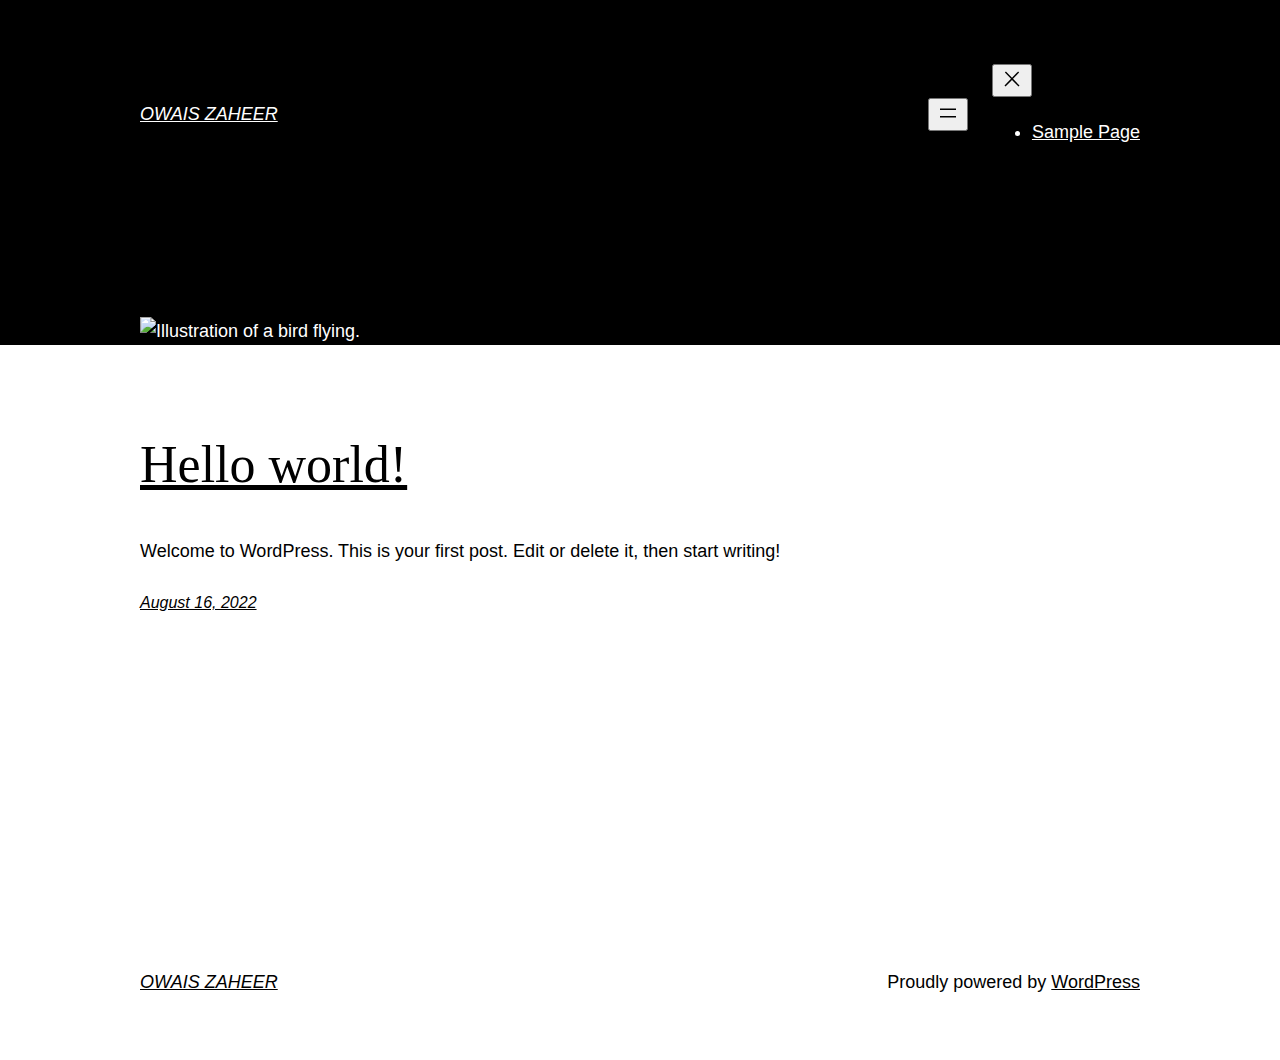
==== index.html @ de3f1444 "1.0" ====
<!DOCTYPE html>
<html lang="en-US">
<head>
	<meta charset="UTF-8">
	<meta name="viewport" content="width=device-width, initial-scale=1">
<meta name="robots" content="max-image-preview:large">
<title>OWAIS ZAHEER &#8211; #beingBlessed</title>
<link rel="dns-prefetch" href="//s.w.org">
<link rel="alternate" type="application/rss+xml" title="OWAIS ZAHEER &raquo; Feed" href="/https://www.owaiss.in/feed/">
<link rel="alternate" type="application/rss+xml" title="OWAIS ZAHEER &raquo; Comments Feed" href="/https://www.owaiss.in/comments/feed/">
<script>
window._wpemojiSettings = {"baseUrl":"https:\/\/s.w.org\/images\/core\/emoji\/14.0.0\/72x72\/","ext":".png","svgUrl":"https:\/\/s.w.org\/images\/core\/emoji\/14.0.0\/svg\/","svgExt":".svg","source":{"concatemoji":"\/wp-includes\/js\/wp-emoji-release.min.js?ver=6.0.1"}};
/*! This file is auto-generated */
!function(e,a,t){var n,r,o,i=a.createElement("canvas"),p=i.getContext&&i.getContext("2d");function s(e,t){var a=String.fromCharCode,e=(p.clearRect(0,0,i.width,i.height),p.fillText(a.apply(this,e),0,0),i.toDataURL());return p.clearRect(0,0,i.width,i.height),p.fillText(a.apply(this,t),0,0),e===i.toDataURL()}function c(e){var t=a.createElement("script");t.src=e,t.defer=t.type="text/javascript",a.getElementsByTagName("head")[0].appendChild(t)}for(o=Array("flag","emoji"),t.supports={everything:!0,everythingExceptFlag:!0},r=0;r<o.length;r++)t.supports[o[r]]=function(e){if(!p||!p.fillText)return!1;switch(p.textBaseline="top",p.font="600 32px Arial",e){case"flag":return s([127987,65039,8205,9895,65039],[127987,65039,8203,9895,65039])?!1:!s([55356,56826,55356,56819],[55356,56826,8203,55356,56819])&&!s([55356,57332,56128,56423,56128,56418,56128,56421,56128,56430,56128,56423,56128,56447],[55356,57332,8203,56128,56423,8203,56128,56418,8203,56128,56421,8203,56128,56430,8203,56128,56423,8203,56128,56447]);case"emoji":return!s([129777,127995,8205,129778,127999],[129777,127995,8203,129778,127999])}return!1}(o[r]),t.supports.everything=t.supports.everything&&t.supports[o[r]],"flag"!==o[r]&&(t.supports.everythingExceptFlag=t.supports.everythingExceptFlag&&t.supports[o[r]]);t.supports.everythingExceptFlag=t.supports.everythingExceptFlag&&!t.supports.flag,t.DOMReady=!1,t.readyCallback=function(){t.DOMReady=!0},t.supports.everything||(n=function(){t.readyCallback()},a.addEventListener?(a.addEventListener("DOMContentLoaded",n,!1),e.addEventListener("load",n,!1)):(e.attachEvent("onload",n),a.attachEvent("onreadystatechange",function(){"complete"===a.readyState&&t.readyCallback()})),(e=t.source||{}).concatemoji?c(e.concatemoji):e.wpemoji&&e.twemoji&&(c(e.twemoji),c(e.wpemoji)))}(window,document,window._wpemojiSettings);
</script>
<style>img.wp-smiley,
img.emoji {
	display: inline !important;
	border: none !important;
	box-shadow: none !important;
	height: 1em !important;
	width: 1em !important;
	margin: 0 0.07em !important;
	vertical-align: -0.1em !important;
	background: none !important;
	padding: 0 !important;
}</style>
	<style id="wp-block-site-logo-inline-css">.wp-block-site-logo{line-height:0}.wp-block-site-logo a{display:inline-block}.wp-block-site-logo.is-default-size img{width:120px;height:auto}.wp-block-site-logo a,.wp-block-site-logo img{border-radius:inherit}.wp-block-site-logo.aligncenter{margin-left:auto;margin-right:auto;text-align:center}.wp-block-site-logo.is-style-rounded{border-radius:9999px}</style>
<style id="wp-block-group-inline-css">.wp-block-group{box-sizing:border-box}
:where(.wp-block-group.has-background){padding:1.25em 2.375em}</style>
<style id="wp-block-page-list-inline-css">.wp-block-navigation .wp-block-page-list{display:flex;flex-direction:var(--navigation-layout-direction,initial);justify-content:var(--navigation-layout-justify,initial);align-items:var(--navigation-layout-align,initial);flex-wrap:var(--navigation-layout-wrap,wrap);background-color:inherit}.wp-block-navigation .wp-block-navigation-item{background-color:inherit}</style>
<link rel="stylesheet" id="wp-block-navigation-css" href="/https://www.owaiss.in/wp-includes/blocks/navigation/style.min.css?ver=6.0.1" media="all">
<style id="wp-block-template-part-inline-css">.wp-block-template-part.has-background{padding:1.25em 2.375em;margin-top:0;margin-bottom:0}</style>
<style id="wp-block-image-inline-css">.wp-block-image{margin:0 0 1em}.wp-block-image img{height:auto;max-width:100%;vertical-align:bottom}.wp-block-image:not(.is-style-rounded)>a,.wp-block-image:not(.is-style-rounded) img{border-radius:inherit}.wp-block-image.aligncenter{text-align:center}.wp-block-image.alignfull img,.wp-block-image.alignwide img{height:auto;width:100%}.wp-block-image.aligncenter,.wp-block-image .aligncenter,.wp-block-image.alignleft,.wp-block-image .alignleft,.wp-block-image.alignright,.wp-block-image .alignright{display:table}.wp-block-image.aligncenter>figcaption,.wp-block-image .aligncenter>figcaption,.wp-block-image.alignleft>figcaption,.wp-block-image .alignleft>figcaption,.wp-block-image.alignright>figcaption,.wp-block-image .alignright>figcaption{display:table-caption;caption-side:bottom}.wp-block-image .alignleft{float:left;margin:.5em 1em .5em 0}.wp-block-image .alignright{float:right;margin:.5em 0 .5em 1em}.wp-block-image .aligncenter{margin-left:auto;margin-right:auto}.wp-block-image figcaption{margin-top:.5em;margin-bottom:1em}.wp-block-image.is-style-circle-mask img,.wp-block-image.is-style-rounded img,.wp-block-image .is-style-rounded img{border-radius:9999px}@supports ((-webkit-mask-image:none) or (mask-image:none)) or (-webkit-mask-image:none){.wp-block-image.is-style-circle-mask img{-webkit-mask-image:url('data:image/svg+xml;utf8,<svg viewBox="0 0 100 100" xmlns="http://www.w3.org/2000/svg"><circle cx="50" cy="50" r="50"/></svg>');mask-image:url('data:image/svg+xml;utf8,<svg viewBox="0 0 100 100" xmlns="http://www.w3.org/2000/svg"><circle cx="50" cy="50" r="50"/></svg>');mask-mode:alpha;-webkit-mask-repeat:no-repeat;mask-repeat:no-repeat;-webkit-mask-size:contain;mask-size:contain;-webkit-mask-position:center;mask-position:center;border-radius:0}}.wp-block-image figure{margin:0}
.wp-block-image figcaption{color:#555;font-size:13px;text-align:center}.is-dark-theme .wp-block-image figcaption{color:hsla(0,0%,100%,.65)}</style>
<style id="wp-block-spacer-inline-css">.wp-block-spacer{clear:both}</style>
<style id="wp-block-post-title-inline-css">.wp-block-post-title{word-break:break-word}.wp-block-post-title a{display:inline-block}</style>
<style id="wp-block-post-featured-image-inline-css">.wp-block-post-featured-image{margin-left:0;margin-right:0}.wp-block-post-featured-image a{display:block}.wp-block-post-featured-image img{max-width:100%;width:100%;height:auto;vertical-align:bottom}.wp-block-post-featured-image.alignfull img,.wp-block-post-featured-image.alignwide img{width:100%}</style>
<style id="wp-block-paragraph-inline-css">.is-small-text{font-size:.875em}.is-regular-text{font-size:1em}.is-large-text{font-size:2.25em}.is-larger-text{font-size:3em}.has-drop-cap:not(:focus):first-letter{float:left;font-size:8.4em;line-height:.68;font-weight:100;margin:.05em .1em 0 0;text-transform:uppercase;font-style:normal}p.has-drop-cap.has-background{overflow:hidden}p.has-background{padding:1.25em 2.375em}:where(p.has-text-color:not(.has-link-color)) a{color:inherit}</style>
<style id="wp-block-post-excerpt-inline-css">.wp-block-post-excerpt__more-link{display:inline-block}</style>
<style id="wp-block-columns-inline-css">.wp-block-columns{display:flex;margin-bottom:1.75em;box-sizing:border-box;flex-wrap:wrap!important;align-items:normal!important}@media (min-width:782px){.wp-block-columns{flex-wrap:nowrap!important}}.wp-block-columns.are-vertically-aligned-top{align-items:flex-start}.wp-block-columns.are-vertically-aligned-center{align-items:center}.wp-block-columns.are-vertically-aligned-bottom{align-items:flex-end}@media (max-width:781px){.wp-block-columns:not(.is-not-stacked-on-mobile)>.wp-block-column{flex-basis:100%!important}}@media (min-width:782px){.wp-block-columns:not(.is-not-stacked-on-mobile)>.wp-block-column{flex-basis:0;flex-grow:1}.wp-block-columns:not(.is-not-stacked-on-mobile)>.wp-block-column[style*=flex-basis]{flex-grow:0}}.wp-block-columns.is-not-stacked-on-mobile{flex-wrap:nowrap!important}.wp-block-columns.is-not-stacked-on-mobile>.wp-block-column{flex-basis:0;flex-grow:1}.wp-block-columns.is-not-stacked-on-mobile>.wp-block-column[style*=flex-basis]{flex-grow:0}:where(.wp-block-columns.has-background){padding:1.25em 2.375em}.wp-block-column{flex-grow:1;min-width:0;word-break:break-word;overflow-wrap:break-word}.wp-block-column.is-vertically-aligned-top{align-self:flex-start}.wp-block-column.is-vertically-aligned-center{align-self:center}.wp-block-column.is-vertically-aligned-bottom{align-self:flex-end}.wp-block-column.is-vertically-aligned-bottom,.wp-block-column.is-vertically-aligned-center,.wp-block-column.is-vertically-aligned-top{width:100%}</style>
<style id="wp-block-post-template-inline-css">.wp-block-post-template,.wp-block-query-loop{margin-top:0;margin-bottom:0;max-width:100%;list-style:none;padding:0}.wp-block-post-template.wp-block-post-template,.wp-block-query-loop.wp-block-post-template{background:none}.wp-block-post-template.is-flex-container,.wp-block-query-loop.is-flex-container{flex-direction:row;display:flex;flex-wrap:wrap;gap:1.25em}.wp-block-post-template.is-flex-container li,.wp-block-query-loop.is-flex-container li{margin:0;width:100%}@media (min-width:600px){.wp-block-post-template.is-flex-container.is-flex-container.columns-2>li,.wp-block-query-loop.is-flex-container.is-flex-container.columns-2>li{width:calc(50% - .625em)}.wp-block-post-template.is-flex-container.is-flex-container.columns-3>li,.wp-block-query-loop.is-flex-container.is-flex-container.columns-3>li{width:calc(33.33333% - .83333em)}.wp-block-post-template.is-flex-container.is-flex-container.columns-4>li,.wp-block-query-loop.is-flex-container.is-flex-container.columns-4>li{width:calc(25% - .9375em)}.wp-block-post-template.is-flex-container.is-flex-container.columns-5>li,.wp-block-query-loop.is-flex-container.is-flex-container.columns-5>li{width:calc(20% - 1em)}.wp-block-post-template.is-flex-container.is-flex-container.columns-6>li,.wp-block-query-loop.is-flex-container.is-flex-container.columns-6>li{width:calc(16.66667% - 1.04167em)}}</style>
<style id="wp-block-query-pagination-inline-css">.wp-block-query-pagination>.wp-block-query-pagination-next,.wp-block-query-pagination>.wp-block-query-pagination-numbers,.wp-block-query-pagination>.wp-block-query-pagination-previous{margin-right:.5em;margin-bottom:.5em}.wp-block-query-pagination>.wp-block-query-pagination-next:last-child,.wp-block-query-pagination>.wp-block-query-pagination-numbers:last-child,.wp-block-query-pagination>.wp-block-query-pagination-previous:last-child{margin-right:0}.wp-block-query-pagination .wp-block-query-pagination-previous-arrow{margin-right:1ch;display:inline-block}.wp-block-query-pagination .wp-block-query-pagination-previous-arrow:not(.is-arrow-chevron){transform:scaleX(1)}.wp-block-query-pagination .wp-block-query-pagination-next-arrow{margin-left:1ch;display:inline-block}.wp-block-query-pagination .wp-block-query-pagination-next-arrow:not(.is-arrow-chevron){transform:scaleX(1)}.wp-block-query-pagination.aligncenter{justify-content:center}</style>
<style id="wp-block-library-inline-css">:root{--wp-admin-theme-color:#007cba;--wp-admin-theme-color--rgb:0,124,186;--wp-admin-theme-color-darker-10:#006ba1;--wp-admin-theme-color-darker-10--rgb:0,107,161;--wp-admin-theme-color-darker-20:#005a87;--wp-admin-theme-color-darker-20--rgb:0,90,135;--wp-admin-border-width-focus:2px}@media (-webkit-min-device-pixel-ratio:2),(min-resolution:192dpi){:root{--wp-admin-border-width-focus:1.5px}}:root{--wp--preset--font-size--normal:16px;--wp--preset--font-size--huge:42px}:root .has-very-light-gray-background-color{background-color:#eee}:root .has-very-dark-gray-background-color{background-color:#313131}:root .has-very-light-gray-color{color:#eee}:root .has-very-dark-gray-color{color:#313131}:root .has-vivid-green-cyan-to-vivid-cyan-blue-gradient-background{background:linear-gradient(135deg,#00d084,#0693e3)}:root .has-purple-crush-gradient-background{background:linear-gradient(135deg,#34e2e4,#4721fb 50%,#ab1dfe)}:root .has-hazy-dawn-gradient-background{background:linear-gradient(135deg,#faaca8,#dad0ec)}:root .has-subdued-olive-gradient-background{background:linear-gradient(135deg,#fafae1,#67a671)}:root .has-atomic-cream-gradient-background{background:linear-gradient(135deg,#fdd79a,#004a59)}:root .has-nightshade-gradient-background{background:linear-gradient(135deg,#330968,#31cdcf)}:root .has-midnight-gradient-background{background:linear-gradient(135deg,#020381,#2874fc)}.has-regular-font-size{font-size:1em}.has-larger-font-size{font-size:2.625em}.has-normal-font-size{font-size:var(--wp--preset--font-size--normal)}.has-huge-font-size{font-size:var(--wp--preset--font-size--huge)}.has-text-align-center{text-align:center}.has-text-align-left{text-align:left}.has-text-align-right{text-align:right}#end-resizable-editor-section{display:none}.aligncenter{clear:both}.items-justified-left{justify-content:flex-start}.items-justified-center{justify-content:center}.items-justified-right{justify-content:flex-end}.items-justified-space-between{justify-content:space-between}.screen-reader-text{border:0;clip:rect(1px,1px,1px,1px);-webkit-clip-path:inset(50%);clip-path:inset(50%);height:1px;margin:-1px;overflow:hidden;padding:0;position:absolute;width:1px;word-wrap:normal!important}.screen-reader-text:focus{background-color:#ddd;clip:auto!important;-webkit-clip-path:none;clip-path:none;color:#444;display:block;font-size:1em;height:auto;left:5px;line-height:normal;padding:15px 23px 14px;text-decoration:none;top:5px;width:auto;z-index:100000}html :where(.has-border-color),html :where([style*=border-width]){border-style:solid}html :where(img[class*=wp-image-]){height:auto;max-width:100%}</style>
<style id="global-styles-inline-css">body{--wp--preset--color--black: #000000;--wp--preset--color--cyan-bluish-gray: #abb8c3;--wp--preset--color--white: #ffffff;--wp--preset--color--pale-pink: #f78da7;--wp--preset--color--vivid-red: #cf2e2e;--wp--preset--color--luminous-vivid-orange: #ff6900;--wp--preset--color--luminous-vivid-amber: #fcb900;--wp--preset--color--light-green-cyan: #7bdcb5;--wp--preset--color--vivid-green-cyan: #00d084;--wp--preset--color--pale-cyan-blue: #8ed1fc;--wp--preset--color--vivid-cyan-blue: #0693e3;--wp--preset--color--vivid-purple: #9b51e0;--wp--preset--color--foreground: #000000;--wp--preset--color--background: #ffffff;--wp--preset--color--primary: #1a4548;--wp--preset--color--secondary: #ffe2c7;--wp--preset--color--tertiary: #F6F6F6;--wp--preset--gradient--vivid-cyan-blue-to-vivid-purple: linear-gradient(135deg,rgba(6,147,227,1) 0%,rgb(155,81,224) 100%);--wp--preset--gradient--light-green-cyan-to-vivid-green-cyan: linear-gradient(135deg,rgb(122,220,180) 0%,rgb(0,208,130) 100%);--wp--preset--gradient--luminous-vivid-amber-to-luminous-vivid-orange: linear-gradient(135deg,rgba(252,185,0,1) 0%,rgba(255,105,0,1) 100%);--wp--preset--gradient--luminous-vivid-orange-to-vivid-red: linear-gradient(135deg,rgba(255,105,0,1) 0%,rgb(207,46,46) 100%);--wp--preset--gradient--very-light-gray-to-cyan-bluish-gray: linear-gradient(135deg,rgb(238,238,238) 0%,rgb(169,184,195) 100%);--wp--preset--gradient--cool-to-warm-spectrum: linear-gradient(135deg,rgb(74,234,220) 0%,rgb(151,120,209) 20%,rgb(207,42,186) 40%,rgb(238,44,130) 60%,rgb(251,105,98) 80%,rgb(254,248,76) 100%);--wp--preset--gradient--blush-light-purple: linear-gradient(135deg,rgb(255,206,236) 0%,rgb(152,150,240) 100%);--wp--preset--gradient--blush-bordeaux: linear-gradient(135deg,rgb(254,205,165) 0%,rgb(254,45,45) 50%,rgb(107,0,62) 100%);--wp--preset--gradient--luminous-dusk: linear-gradient(135deg,rgb(255,203,112) 0%,rgb(199,81,192) 50%,rgb(65,88,208) 100%);--wp--preset--gradient--pale-ocean: linear-gradient(135deg,rgb(255,245,203) 0%,rgb(182,227,212) 50%,rgb(51,167,181) 100%);--wp--preset--gradient--electric-grass: linear-gradient(135deg,rgb(202,248,128) 0%,rgb(113,206,126) 100%);--wp--preset--gradient--midnight: linear-gradient(135deg,rgb(2,3,129) 0%,rgb(40,116,252) 100%);--wp--preset--gradient--vertical-secondary-to-tertiary: linear-gradient(to bottom,var(--wp--preset--color--secondary) 0%,var(--wp--preset--color--tertiary) 100%);--wp--preset--gradient--vertical-secondary-to-background: linear-gradient(to bottom,var(--wp--preset--color--secondary) 0%,var(--wp--preset--color--background) 100%);--wp--preset--gradient--vertical-tertiary-to-background: linear-gradient(to bottom,var(--wp--preset--color--tertiary) 0%,var(--wp--preset--color--background) 100%);--wp--preset--gradient--diagonal-primary-to-foreground: linear-gradient(to bottom right,var(--wp--preset--color--primary) 0%,var(--wp--preset--color--foreground) 100%);--wp--preset--gradient--diagonal-secondary-to-background: linear-gradient(to bottom right,var(--wp--preset--color--secondary) 50%,var(--wp--preset--color--background) 50%);--wp--preset--gradient--diagonal-background-to-secondary: linear-gradient(to bottom right,var(--wp--preset--color--background) 50%,var(--wp--preset--color--secondary) 50%);--wp--preset--gradient--diagonal-tertiary-to-background: linear-gradient(to bottom right,var(--wp--preset--color--tertiary) 50%,var(--wp--preset--color--background) 50%);--wp--preset--gradient--diagonal-background-to-tertiary: linear-gradient(to bottom right,var(--wp--preset--color--background) 50%,var(--wp--preset--color--tertiary) 50%);--wp--preset--duotone--dark-grayscale: url('#wp-duotone-dark-grayscale');--wp--preset--duotone--grayscale: url('#wp-duotone-grayscale');--wp--preset--duotone--purple-yellow: url('#wp-duotone-purple-yellow');--wp--preset--duotone--blue-red: url('#wp-duotone-blue-red');--wp--preset--duotone--midnight: url('#wp-duotone-midnight');--wp--preset--duotone--magenta-yellow: url('#wp-duotone-magenta-yellow');--wp--preset--duotone--purple-green: url('#wp-duotone-purple-green');--wp--preset--duotone--blue-orange: url('#wp-duotone-blue-orange');--wp--preset--duotone--foreground-and-background: url('#wp-duotone-foreground-and-background');--wp--preset--duotone--foreground-and-secondary: url('#wp-duotone-foreground-and-secondary');--wp--preset--duotone--foreground-and-tertiary: url('#wp-duotone-foreground-and-tertiary');--wp--preset--duotone--primary-and-background: url('#wp-duotone-primary-and-background');--wp--preset--duotone--primary-and-secondary: url('#wp-duotone-primary-and-secondary');--wp--preset--duotone--primary-and-tertiary: url('#wp-duotone-primary-and-tertiary');--wp--preset--font-size--small: 1rem;--wp--preset--font-size--medium: 1.125rem;--wp--preset--font-size--large: 1.75rem;--wp--preset--font-size--x-large: clamp(1.75rem, 3vw, 2.25rem);--wp--preset--font-family--system-font: -apple-system,BlinkMacSystemFont,"Segoe UI",Roboto,Oxygen-Sans,Ubuntu,Cantarell,"Helvetica Neue",sans-serif;--wp--preset--font-family--source-serif-pro: "Source Serif Pro", serif;--wp--custom--spacing--small: max(1.25rem, 5vw);--wp--custom--spacing--medium: clamp(2rem, 8vw, calc(4 * var(--wp--style--block-gap)));--wp--custom--spacing--large: clamp(4rem, 10vw, 8rem);--wp--custom--spacing--outer: var(--wp--custom--spacing--small, 1.25rem);--wp--custom--typography--font-size--huge: clamp(2.25rem, 4vw, 2.75rem);--wp--custom--typography--font-size--gigantic: clamp(2.75rem, 6vw, 3.25rem);--wp--custom--typography--font-size--colossal: clamp(3.25rem, 8vw, 6.25rem);--wp--custom--typography--line-height--tiny: 1.15;--wp--custom--typography--line-height--small: 1.2;--wp--custom--typography--line-height--medium: 1.4;--wp--custom--typography--line-height--normal: 1.6;}body { margin: 0; }body{background-color: var(--wp--preset--color--background);color: var(--wp--preset--color--foreground);font-family: var(--wp--preset--font-family--system-font);font-size: var(--wp--preset--font-size--medium);line-height: var(--wp--custom--typography--line-height--normal);--wp--style--block-gap: 1.5rem;}.wp-site-blocks > .alignleft { float: left; margin-right: 2em; }.wp-site-blocks > .alignright { float: right; margin-left: 2em; }.wp-site-blocks > .aligncenter { justify-content: center; margin-left: auto; margin-right: auto; }.wp-site-blocks > * { margin-block-start: 0; margin-block-end: 0; }.wp-site-blocks > * + * { margin-block-start: var( --wp--style--block-gap ); }h1{font-family: var(--wp--preset--font-family--source-serif-pro);font-size: var(--wp--custom--typography--font-size--colossal);font-weight: 300;line-height: var(--wp--custom--typography--line-height--tiny);}h2{font-family: var(--wp--preset--font-family--source-serif-pro);font-size: var(--wp--custom--typography--font-size--gigantic);font-weight: 300;line-height: var(--wp--custom--typography--line-height--small);}h3{font-family: var(--wp--preset--font-family--source-serif-pro);font-size: var(--wp--custom--typography--font-size--huge);font-weight: 300;line-height: var(--wp--custom--typography--line-height--tiny);}h4{font-family: var(--wp--preset--font-family--source-serif-pro);font-size: var(--wp--preset--font-size--x-large);font-weight: 300;line-height: var(--wp--custom--typography--line-height--tiny);}h5{font-family: var(--wp--preset--font-family--system-font);font-size: var(--wp--preset--font-size--medium);font-weight: 700;line-height: var(--wp--custom--typography--line-height--normal);text-transform: uppercase;}h6{font-family: var(--wp--preset--font-family--system-font);font-size: var(--wp--preset--font-size--medium);font-weight: 400;line-height: var(--wp--custom--typography--line-height--normal);text-transform: uppercase;}a{color: var(--wp--preset--color--foreground);}.wp-block-button__link{background-color: var(--wp--preset--color--primary);border-radius: 0;color: var(--wp--preset--color--background);font-size: var(--wp--preset--font-size--medium);}.wp-block-post-title{font-family: var(--wp--preset--font-family--source-serif-pro);font-size: var(--wp--custom--typography--font-size--gigantic);font-weight: 300;line-height: var(--wp--custom--typography--line-height--tiny);}.wp-block-post-comments{padding-top: var(--wp--custom--spacing--small);}.wp-block-pullquote{border-width: 1px 0;}.wp-block-query-title{font-family: var(--wp--preset--font-family--source-serif-pro);font-size: var(--wp--custom--typography--font-size--gigantic);font-weight: 300;line-height: var(--wp--custom--typography--line-height--small);}.wp-block-quote{border-width: 1px;}.wp-block-site-title{font-family: var(--wp--preset--font-family--system-font);font-size: var(--wp--preset--font-size--medium);font-style: italic;font-weight: normal;line-height: var(--wp--custom--typography--line-height--normal);}.has-black-color{color: var(--wp--preset--color--black) !important;}.has-cyan-bluish-gray-color{color: var(--wp--preset--color--cyan-bluish-gray) !important;}.has-white-color{color: var(--wp--preset--color--white) !important;}.has-pale-pink-color{color: var(--wp--preset--color--pale-pink) !important;}.has-vivid-red-color{color: var(--wp--preset--color--vivid-red) !important;}.has-luminous-vivid-orange-color{color: var(--wp--preset--color--luminous-vivid-orange) !important;}.has-luminous-vivid-amber-color{color: var(--wp--preset--color--luminous-vivid-amber) !important;}.has-light-green-cyan-color{color: var(--wp--preset--color--light-green-cyan) !important;}.has-vivid-green-cyan-color{color: var(--wp--preset--color--vivid-green-cyan) !important;}.has-pale-cyan-blue-color{color: var(--wp--preset--color--pale-cyan-blue) !important;}.has-vivid-cyan-blue-color{color: var(--wp--preset--color--vivid-cyan-blue) !important;}.has-vivid-purple-color{color: var(--wp--preset--color--vivid-purple) !important;}.has-foreground-color{color: var(--wp--preset--color--foreground) !important;}.has-background-color{color: var(--wp--preset--color--background) !important;}.has-primary-color{color: var(--wp--preset--color--primary) !important;}.has-secondary-color{color: var(--wp--preset--color--secondary) !important;}.has-tertiary-color{color: var(--wp--preset--color--tertiary) !important;}.has-black-background-color{background-color: var(--wp--preset--color--black) !important;}.has-cyan-bluish-gray-background-color{background-color: var(--wp--preset--color--cyan-bluish-gray) !important;}.has-white-background-color{background-color: var(--wp--preset--color--white) !important;}.has-pale-pink-background-color{background-color: var(--wp--preset--color--pale-pink) !important;}.has-vivid-red-background-color{background-color: var(--wp--preset--color--vivid-red) !important;}.has-luminous-vivid-orange-background-color{background-color: var(--wp--preset--color--luminous-vivid-orange) !important;}.has-luminous-vivid-amber-background-color{background-color: var(--wp--preset--color--luminous-vivid-amber) !important;}.has-light-green-cyan-background-color{background-color: var(--wp--preset--color--light-green-cyan) !important;}.has-vivid-green-cyan-background-color{background-color: var(--wp--preset--color--vivid-green-cyan) !important;}.has-pale-cyan-blue-background-color{background-color: var(--wp--preset--color--pale-cyan-blue) !important;}.has-vivid-cyan-blue-background-color{background-color: var(--wp--preset--color--vivid-cyan-blue) !important;}.has-vivid-purple-background-color{background-color: var(--wp--preset--color--vivid-purple) !important;}.has-foreground-background-color{background-color: var(--wp--preset--color--foreground) !important;}.has-background-background-color{background-color: var(--wp--preset--color--background) !important;}.has-primary-background-color{background-color: var(--wp--preset--color--primary) !important;}.has-secondary-background-color{background-color: var(--wp--preset--color--secondary) !important;}.has-tertiary-background-color{background-color: var(--wp--preset--color--tertiary) !important;}.has-black-border-color{border-color: var(--wp--preset--color--black) !important;}.has-cyan-bluish-gray-border-color{border-color: var(--wp--preset--color--cyan-bluish-gray) !important;}.has-white-border-color{border-color: var(--wp--preset--color--white) !important;}.has-pale-pink-border-color{border-color: var(--wp--preset--color--pale-pink) !important;}.has-vivid-red-border-color{border-color: var(--wp--preset--color--vivid-red) !important;}.has-luminous-vivid-orange-border-color{border-color: var(--wp--preset--color--luminous-vivid-orange) !important;}.has-luminous-vivid-amber-border-color{border-color: var(--wp--preset--color--luminous-vivid-amber) !important;}.has-light-green-cyan-border-color{border-color: var(--wp--preset--color--light-green-cyan) !important;}.has-vivid-green-cyan-border-color{border-color: var(--wp--preset--color--vivid-green-cyan) !important;}.has-pale-cyan-blue-border-color{border-color: var(--wp--preset--color--pale-cyan-blue) !important;}.has-vivid-cyan-blue-border-color{border-color: var(--wp--preset--color--vivid-cyan-blue) !important;}.has-vivid-purple-border-color{border-color: var(--wp--preset--color--vivid-purple) !important;}.has-foreground-border-color{border-color: var(--wp--preset--color--foreground) !important;}.has-background-border-color{border-color: var(--wp--preset--color--background) !important;}.has-primary-border-color{border-color: var(--wp--preset--color--primary) !important;}.has-secondary-border-color{border-color: var(--wp--preset--color--secondary) !important;}.has-tertiary-border-color{border-color: var(--wp--preset--color--tertiary) !important;}.has-vivid-cyan-blue-to-vivid-purple-gradient-background{background: var(--wp--preset--gradient--vivid-cyan-blue-to-vivid-purple) !important;}.has-light-green-cyan-to-vivid-green-cyan-gradient-background{background: var(--wp--preset--gradient--light-green-cyan-to-vivid-green-cyan) !important;}.has-luminous-vivid-amber-to-luminous-vivid-orange-gradient-background{background: var(--wp--preset--gradient--luminous-vivid-amber-to-luminous-vivid-orange) !important;}.has-luminous-vivid-orange-to-vivid-red-gradient-background{background: var(--wp--preset--gradient--luminous-vivid-orange-to-vivid-red) !important;}.has-very-light-gray-to-cyan-bluish-gray-gradient-background{background: var(--wp--preset--gradient--very-light-gray-to-cyan-bluish-gray) !important;}.has-cool-to-warm-spectrum-gradient-background{background: var(--wp--preset--gradient--cool-to-warm-spectrum) !important;}.has-blush-light-purple-gradient-background{background: var(--wp--preset--gradient--blush-light-purple) !important;}.has-blush-bordeaux-gradient-background{background: var(--wp--preset--gradient--blush-bordeaux) !important;}.has-luminous-dusk-gradient-background{background: var(--wp--preset--gradient--luminous-dusk) !important;}.has-pale-ocean-gradient-background{background: var(--wp--preset--gradient--pale-ocean) !important;}.has-electric-grass-gradient-background{background: var(--wp--preset--gradient--electric-grass) !important;}.has-midnight-gradient-background{background: var(--wp--preset--gradient--midnight) !important;}.has-vertical-secondary-to-tertiary-gradient-background{background: var(--wp--preset--gradient--vertical-secondary-to-tertiary) !important;}.has-vertical-secondary-to-background-gradient-background{background: var(--wp--preset--gradient--vertical-secondary-to-background) !important;}.has-vertical-tertiary-to-background-gradient-background{background: var(--wp--preset--gradient--vertical-tertiary-to-background) !important;}.has-diagonal-primary-to-foreground-gradient-background{background: var(--wp--preset--gradient--diagonal-primary-to-foreground) !important;}.has-diagonal-secondary-to-background-gradient-background{background: var(--wp--preset--gradient--diagonal-secondary-to-background) !important;}.has-diagonal-background-to-secondary-gradient-background{background: var(--wp--preset--gradient--diagonal-background-to-secondary) !important;}.has-diagonal-tertiary-to-background-gradient-background{background: var(--wp--preset--gradient--diagonal-tertiary-to-background) !important;}.has-diagonal-background-to-tertiary-gradient-background{background: var(--wp--preset--gradient--diagonal-background-to-tertiary) !important;}.has-small-font-size{font-size: var(--wp--preset--font-size--small) !important;}.has-medium-font-size{font-size: var(--wp--preset--font-size--medium) !important;}.has-large-font-size{font-size: var(--wp--preset--font-size--large) !important;}.has-x-large-font-size{font-size: var(--wp--preset--font-size--x-large) !important;}.has-system-font-font-family{font-family: var(--wp--preset--font-family--system-font) !important;}.has-source-serif-pro-font-family{font-family: var(--wp--preset--font-family--source-serif-pro) !important;}</style>
<style id="wp-webfonts-inline-css">@font-face{font-family:"Source Serif Pro";font-style:normal;font-weight:200 900;font-display:fallback;src:local("Source Serif Pro"), url('/https://www.owaiss.in/wp-content/themes/twentytwentytwo/assets/fonts/source-serif-pro/SourceSerif4Variable-Roman.ttf.woff2') format('woff2');font-stretch:normal;}@font-face{font-family:"Source Serif Pro";font-style:italic;font-weight:200 900;font-display:fallback;src:local("Source Serif Pro"), url('/https://www.owaiss.in/wp-content/themes/twentytwentytwo/assets/fonts/source-serif-pro/SourceSerif4Variable-Italic.ttf.woff2') format('woff2');font-stretch:normal;}</style>
<link rel="stylesheet" id="twentytwentytwo-style-css" href="/https://www.owaiss.in/wp-content/themes/twentytwentytwo/style.css?ver=1.2" media="all">
<script src="/https://www.owaiss.in/wp-includes/blocks/navigation/view.min.js?ver=009e29110e016c14bac4ba0ecc809fcd" id="wp-block-navigation-view-js"></script>
<link rel="https://api.w.org/" href="/https://www.owaiss.in/wp-json/">
<link rel="EditURI" type="application/rsd+xml" title="RSD" href="/https://www.owaiss.in/xmlrpc.php?rsd">
<link rel="wlwmanifest" type="application/wlwmanifest+xml" href="/https://www.owaiss.in/wp-includes/wlwmanifest.xml"> 
<meta name="generator" content="WordPress 6.0.1">
<style>.wp-elements-c2d3692c067254e99911402d49af8a7d a{color: var(--wp--preset--color--background);}</style>
<style>.wp-container-1 {display: flex;gap: var( --wp--style--block-gap, 0.5em );flex-wrap: wrap;align-items: center;}.wp-container-1 > * { margin: 0; }</style>
<style>.wp-container-3 {display: flex;gap: var( --wp--style--block-gap, 0.5em );flex-wrap: wrap;align-items: center;justify-content: flex-end;}.wp-container-3 > * { margin: 0; }</style>
<style>.wp-container-4 {display: flex;gap: var( --wp--style--block-gap, 0.5em );flex-wrap: wrap;align-items: center;justify-content: space-between;}.wp-container-4 > * { margin: 0; }</style>
<style>.wp-container-5 > :where(:not(.alignleft):not(.alignright)) {max-width: 650px;margin-left: auto !important;margin-right: auto !important;}.wp-container-5 > .alignwide { max-width: 1000px;}.wp-container-5 .alignfull { max-width: none; }.wp-container-5 > .alignleft { float: left; margin-inline-start: 0; margin-inline-end: 2em; }.wp-container-5 > .alignright { float: right; margin-inline-start: 2em; margin-inline-end: 0; }.wp-container-5 > .aligncenter { margin-left: auto !important; margin-right: auto !important; }.wp-container-5 > * { margin-block-start: 0; margin-block-end: 0; }.wp-container-5 > * + * { margin-block-start: var( --wp--style--block-gap ); margin-block-end: 0; }</style>
<style>.wp-container-6 > :where(:not(.alignleft):not(.alignright)) {max-width: 650px;margin-left: auto !important;margin-right: auto !important;}.wp-container-6 > .alignwide { max-width: 1000px;}.wp-container-6 .alignfull { max-width: none; }.wp-container-6 > .alignleft { float: left; margin-inline-start: 0; margin-inline-end: 2em; }.wp-container-6 > .alignright { float: right; margin-inline-start: 2em; margin-inline-end: 0; }.wp-container-6 > .aligncenter { margin-left: auto !important; margin-right: auto !important; }.wp-container-6 > * { margin-block-start: 0; margin-block-end: 0; }.wp-container-6 > * + * { margin-block-start: var( --wp--style--block-gap ); margin-block-end: 0; }</style>
<style>.wp-container-7 > .alignleft { float: left; margin-inline-start: 0; margin-inline-end: 2em; }.wp-container-7 > .alignright { float: right; margin-inline-start: 2em; margin-inline-end: 0; }.wp-container-7 > .aligncenter { margin-left: auto !important; margin-right: auto !important; }.wp-container-7 > * { margin-block-start: 0; margin-block-end: 0; }.wp-container-7 > * + * { margin-block-start: var( --wp--style--block-gap ); margin-block-end: 0; }</style>
<style>.wp-container-8 > .alignleft { float: left; margin-inline-start: 0; margin-inline-end: 2em; }.wp-container-8 > .alignright { float: right; margin-inline-start: 2em; margin-inline-end: 0; }.wp-container-8 > .aligncenter { margin-left: auto !important; margin-right: auto !important; }.wp-container-8 > * { margin-block-start: 0; margin-block-end: 0; }.wp-container-8 > * + * { margin-block-start: var( --wp--style--block-gap ); margin-block-end: 0; }</style>
<style>.wp-container-9 {display: flex;gap: var( --wp--style--block-gap, 2em );flex-wrap: nowrap;align-items: center;}.wp-container-9 > * { margin: 0; }</style>
<style>.wp-container-10 > :where(:not(.alignleft):not(.alignright)) {max-width: 650px;margin-left: auto !important;margin-right: auto !important;}.wp-container-10 > .alignwide { max-width: 1000px;}.wp-container-10 .alignfull { max-width: none; }.wp-container-10 > .alignleft { float: left; margin-inline-start: 0; margin-inline-end: 2em; }.wp-container-10 > .alignright { float: right; margin-inline-start: 2em; margin-inline-end: 0; }.wp-container-10 > .aligncenter { margin-left: auto !important; margin-right: auto !important; }.wp-container-10 > * { margin-block-start: 0; margin-block-end: 0; }.wp-container-10 > * + * { margin-block-start: var( --wp--style--block-gap ); margin-block-end: 0; }</style>
<style>.wp-container-11 > .alignleft { float: left; margin-inline-start: 0; margin-inline-end: 2em; }.wp-container-11 > .alignright { float: right; margin-inline-start: 2em; margin-inline-end: 0; }.wp-container-11 > .aligncenter { margin-left: auto !important; margin-right: auto !important; }.wp-container-11 > * { margin-block-start: 0; margin-block-end: 0; }.wp-container-11 > * + * { margin-block-start: var( --wp--style--block-gap ); margin-block-end: 0; }</style>
<style>.wp-container-12 {display: flex;gap: var( --wp--style--block-gap, 0.5em );flex-wrap: wrap;align-items: center;justify-content: space-between;}.wp-container-12 > * { margin: 0; }</style>
<style>.wp-container-13 > :where(:not(.alignleft):not(.alignright)) {max-width: 650px;margin-left: auto !important;margin-right: auto !important;}.wp-container-13 > .alignwide { max-width: 1000px;}.wp-container-13 .alignfull { max-width: none; }.wp-container-13 > .alignleft { float: left; margin-inline-start: 0; margin-inline-end: 2em; }.wp-container-13 > .alignright { float: right; margin-inline-start: 2em; margin-inline-end: 0; }.wp-container-13 > .aligncenter { margin-left: auto !important; margin-right: auto !important; }.wp-container-13 > * { margin-block-start: 0; margin-block-end: 0; }.wp-container-13 > * + * { margin-block-start: var( --wp--style--block-gap ); margin-block-end: 0; }</style>
<style>.wp-container-14 {display: flex;gap: var( --wp--style--block-gap, 0.5em );flex-wrap: wrap;align-items: center;justify-content: space-between;}.wp-container-14 > * { margin: 0; }</style>
<style>.wp-container-15 > :where(:not(.alignleft):not(.alignright)) {max-width: 650px;margin-left: auto !important;margin-right: auto !important;}.wp-container-15 > .alignwide { max-width: 1000px;}.wp-container-15 .alignfull { max-width: none; }.wp-container-15 > .alignleft { float: left; margin-inline-start: 0; margin-inline-end: 2em; }.wp-container-15 > .alignright { float: right; margin-inline-start: 2em; margin-inline-end: 0; }.wp-container-15 > .aligncenter { margin-left: auto !important; margin-right: auto !important; }.wp-container-15 > * { margin-block-start: 0; margin-block-end: 0; }.wp-container-15 > * + * { margin-block-start: var( --wp--style--block-gap ); margin-block-end: 0; }</style>
<style>.wp-container-16 > :where(:not(.alignleft):not(.alignright)) {max-width: 650px;margin-left: auto !important;margin-right: auto !important;}.wp-container-16 > .alignwide { max-width: 1000px;}.wp-container-16 .alignfull { max-width: none; }.wp-container-16 > .alignleft { float: left; margin-inline-start: 0; margin-inline-end: 2em; }.wp-container-16 > .alignright { float: right; margin-inline-start: 2em; margin-inline-end: 0; }.wp-container-16 > .aligncenter { margin-left: auto !important; margin-right: auto !important; }.wp-container-16 > * { margin-block-start: 0; margin-block-end: 0; }.wp-container-16 > * + * { margin-block-start: var( --wp--style--block-gap ); margin-block-end: 0; }</style>
</head>

<body class="home blog wp-embed-responsive">
<svg xmlns="http://www.w3.org/2000/svg" viewbox="0 0 0 0" width="0" height="0" focusable="false" role="none" style="visibility: hidden; position: absolute; left: -9999px; overflow: hidden;"><defs><filter id="wp-duotone-dark-grayscale"><fecolormatrix color-interpolation-filters="sRGB" type="matrix" values=" .299 .587 .114 0 0 .299 .587 .114 0 0 .299 .587 .114 0 0 .299 .587 .114 0 0 "></fecolormatrix><fecomponenttransfer color-interpolation-filters="sRGB"><fefuncr type="table" tablevalues="0 0.49803921568627"></fefuncr><fefuncg type="table" tablevalues="0 0.49803921568627"></fefuncg><fefuncb type="table" tablevalues="0 0.49803921568627"></fefuncb><fefunca type="table" tablevalues="1 1"></fefunca></fecomponenttransfer><fecomposite in2="SourceGraphic" operator="in"></fecomposite></filter></defs></svg><svg xmlns="http://www.w3.org/2000/svg" viewbox="0 0 0 0" width="0" height="0" focusable="false" role="none" style="visibility: hidden; position: absolute; left: -9999px; overflow: hidden;"><defs><filter id="wp-duotone-grayscale"><fecolormatrix color-interpolation-filters="sRGB" type="matrix" values=" .299 .587 .114 0 0 .299 .587 .114 0 0 .299 .587 .114 0 0 .299 .587 .114 0 0 "></fecolormatrix><fecomponenttransfer color-interpolation-filters="sRGB"><fefuncr type="table" tablevalues="0 1"></fefuncr><fefuncg type="table" tablevalues="0 1"></fefuncg><fefuncb type="table" tablevalues="0 1"></fefuncb><fefunca type="table" tablevalues="1 1"></fefunca></fecomponenttransfer><fecomposite in2="SourceGraphic" operator="in"></fecomposite></filter></defs></svg><svg xmlns="http://www.w3.org/2000/svg" viewbox="0 0 0 0" width="0" height="0" focusable="false" role="none" style="visibility: hidden; position: absolute; left: -9999px; overflow: hidden;"><defs><filter id="wp-duotone-purple-yellow"><fecolormatrix color-interpolation-filters="sRGB" type="matrix" values=" .299 .587 .114 0 0 .299 .587 .114 0 0 .299 .587 .114 0 0 .299 .587 .114 0 0 "></fecolormatrix><fecomponenttransfer color-interpolation-filters="sRGB"><fefuncr type="table" tablevalues="0.54901960784314 0.98823529411765"></fefuncr><fefuncg type="table" tablevalues="0 1"></fefuncg><fefuncb type="table" tablevalues="0.71764705882353 0.25490196078431"></fefuncb><fefunca type="table" tablevalues="1 1"></fefunca></fecomponenttransfer><fecomposite in2="SourceGraphic" operator="in"></fecomposite></filter></defs></svg><svg xmlns="http://www.w3.org/2000/svg" viewbox="0 0 0 0" width="0" height="0" focusable="false" role="none" style="visibility: hidden; position: absolute; left: -9999px; overflow: hidden;"><defs><filter id="wp-duotone-blue-red"><fecolormatrix color-interpolation-filters="sRGB" type="matrix" values=" .299 .587 .114 0 0 .299 .587 .114 0 0 .299 .587 .114 0 0 .299 .587 .114 0 0 "></fecolormatrix><fecomponenttransfer color-interpolation-filters="sRGB"><fefuncr type="table" tablevalues="0 1"></fefuncr><fefuncg type="table" tablevalues="0 0.27843137254902"></fefuncg><fefuncb type="table" tablevalues="0.5921568627451 0.27843137254902"></fefuncb><fefunca type="table" tablevalues="1 1"></fefunca></fecomponenttransfer><fecomposite in2="SourceGraphic" operator="in"></fecomposite></filter></defs></svg><svg xmlns="http://www.w3.org/2000/svg" viewbox="0 0 0 0" width="0" height="0" focusable="false" role="none" style="visibility: hidden; position: absolute; left: -9999px; overflow: hidden;"><defs><filter id="wp-duotone-midnight"><fecolormatrix color-interpolation-filters="sRGB" type="matrix" values=" .299 .587 .114 0 0 .299 .587 .114 0 0 .299 .587 .114 0 0 .299 .587 .114 0 0 "></fecolormatrix><fecomponenttransfer color-interpolation-filters="sRGB"><fefuncr type="table" tablevalues="0 0"></fefuncr><fefuncg type="table" tablevalues="0 0.64705882352941"></fefuncg><fefuncb type="table" tablevalues="0 1"></fefuncb><fefunca type="table" tablevalues="1 1"></fefunca></fecomponenttransfer><fecomposite in2="SourceGraphic" operator="in"></fecomposite></filter></defs></svg><svg xmlns="http://www.w3.org/2000/svg" viewbox="0 0 0 0" width="0" height="0" focusable="false" role="none" style="visibility: hidden; position: absolute; left: -9999px; overflow: hidden;"><defs><filter id="wp-duotone-magenta-yellow"><fecolormatrix color-interpolation-filters="sRGB" type="matrix" values=" .299 .587 .114 0 0 .299 .587 .114 0 0 .299 .587 .114 0 0 .299 .587 .114 0 0 "></fecolormatrix><fecomponenttransfer color-interpolation-filters="sRGB"><fefuncr type="table" tablevalues="0.78039215686275 1"></fefuncr><fefuncg type="table" tablevalues="0 0.94901960784314"></fefuncg><fefuncb type="table" tablevalues="0.35294117647059 0.47058823529412"></fefuncb><fefunca type="table" tablevalues="1 1"></fefunca></fecomponenttransfer><fecomposite in2="SourceGraphic" operator="in"></fecomposite></filter></defs></svg><svg xmlns="http://www.w3.org/2000/svg" viewbox="0 0 0 0" width="0" height="0" focusable="false" role="none" style="visibility: hidden; position: absolute; left: -9999px; overflow: hidden;"><defs><filter id="wp-duotone-purple-green"><fecolormatrix color-interpolation-filters="sRGB" type="matrix" values=" .299 .587 .114 0 0 .299 .587 .114 0 0 .299 .587 .114 0 0 .299 .587 .114 0 0 "></fecolormatrix><fecomponenttransfer color-interpolation-filters="sRGB"><fefuncr type="table" tablevalues="0.65098039215686 0.40392156862745"></fefuncr><fefuncg type="table" tablevalues="0 1"></fefuncg><fefuncb type="table" tablevalues="0.44705882352941 0.4"></fefuncb><fefunca type="table" tablevalues="1 1"></fefunca></fecomponenttransfer><fecomposite in2="SourceGraphic" operator="in"></fecomposite></filter></defs></svg><svg xmlns="http://www.w3.org/2000/svg" viewbox="0 0 0 0" width="0" height="0" focusable="false" role="none" style="visibility: hidden; position: absolute; left: -9999px; overflow: hidden;"><defs><filter id="wp-duotone-blue-orange"><fecolormatrix color-interpolation-filters="sRGB" type="matrix" values=" .299 .587 .114 0 0 .299 .587 .114 0 0 .299 .587 .114 0 0 .299 .587 .114 0 0 "></fecolormatrix><fecomponenttransfer color-interpolation-filters="sRGB"><fefuncr type="table" tablevalues="0.098039215686275 1"></fefuncr><fefuncg type="table" tablevalues="0 0.66274509803922"></fefuncg><fefuncb type="table" tablevalues="0.84705882352941 0.41960784313725"></fefuncb><fefunca type="table" tablevalues="1 1"></fefunca></fecomponenttransfer><fecomposite in2="SourceGraphic" operator="in"></fecomposite></filter></defs></svg><svg xmlns="http://www.w3.org/2000/svg" viewbox="0 0 0 0" width="0" height="0" focusable="false" role="none" style="visibility: hidden; position: absolute; left: -9999px; overflow: hidden;"><defs><filter id="wp-duotone-foreground-and-background"><fecolormatrix color-interpolation-filters="sRGB" type="matrix" values=" .299 .587 .114 0 0 .299 .587 .114 0 0 .299 .587 .114 0 0 .299 .587 .114 0 0 "></fecolormatrix><fecomponenttransfer color-interpolation-filters="sRGB"><fefuncr type="table" tablevalues="0 1"></fefuncr><fefuncg type="table" tablevalues="0 1"></fefuncg><fefuncb type="table" tablevalues="0 1"></fefuncb><fefunca type="table" tablevalues="1 1"></fefunca></fecomponenttransfer><fecomposite in2="SourceGraphic" operator="in"></fecomposite></filter></defs></svg><svg xmlns="http://www.w3.org/2000/svg" viewbox="0 0 0 0" width="0" height="0" focusable="false" role="none" style="visibility: hidden; position: absolute; left: -9999px; overflow: hidden;"><defs><filter id="wp-duotone-foreground-and-secondary"><fecolormatrix color-interpolation-filters="sRGB" type="matrix" values=" .299 .587 .114 0 0 .299 .587 .114 0 0 .299 .587 .114 0 0 .299 .587 .114 0 0 "></fecolormatrix><fecomponenttransfer color-interpolation-filters="sRGB"><fefuncr type="table" tablevalues="0 1"></fefuncr><fefuncg type="table" tablevalues="0 0.88627450980392"></fefuncg><fefuncb type="table" tablevalues="0 0.78039215686275"></fefuncb><fefunca type="table" tablevalues="1 1"></fefunca></fecomponenttransfer><fecomposite in2="SourceGraphic" operator="in"></fecomposite></filter></defs></svg><svg xmlns="http://www.w3.org/2000/svg" viewbox="0 0 0 0" width="0" height="0" focusable="false" role="none" style="visibility: hidden; position: absolute; left: -9999px; overflow: hidden;"><defs><filter id="wp-duotone-foreground-and-tertiary"><fecolormatrix color-interpolation-filters="sRGB" type="matrix" values=" .299 .587 .114 0 0 .299 .587 .114 0 0 .299 .587 .114 0 0 .299 .587 .114 0 0 "></fecolormatrix><fecomponenttransfer color-interpolation-filters="sRGB"><fefuncr type="table" tablevalues="0 0.96470588235294"></fefuncr><fefuncg type="table" tablevalues="0 0.96470588235294"></fefuncg><fefuncb type="table" tablevalues="0 0.96470588235294"></fefuncb><fefunca type="table" tablevalues="1 1"></fefunca></fecomponenttransfer><fecomposite in2="SourceGraphic" operator="in"></fecomposite></filter></defs></svg><svg xmlns="http://www.w3.org/2000/svg" viewbox="0 0 0 0" width="0" height="0" focusable="false" role="none" style="visibility: hidden; position: absolute; left: -9999px; overflow: hidden;"><defs><filter id="wp-duotone-primary-and-background"><fecolormatrix color-interpolation-filters="sRGB" type="matrix" values=" .299 .587 .114 0 0 .299 .587 .114 0 0 .299 .587 .114 0 0 .299 .587 .114 0 0 "></fecolormatrix><fecomponenttransfer color-interpolation-filters="sRGB"><fefuncr type="table" tablevalues="0.10196078431373 1"></fefuncr><fefuncg type="table" tablevalues="0.27058823529412 1"></fefuncg><fefuncb type="table" tablevalues="0.28235294117647 1"></fefuncb><fefunca type="table" tablevalues="1 1"></fefunca></fecomponenttransfer><fecomposite in2="SourceGraphic" operator="in"></fecomposite></filter></defs></svg><svg xmlns="http://www.w3.org/2000/svg" viewbox="0 0 0 0" width="0" height="0" focusable="false" role="none" style="visibility: hidden; position: absolute; left: -9999px; overflow: hidden;"><defs><filter id="wp-duotone-primary-and-secondary"><fecolormatrix color-interpolation-filters="sRGB" type="matrix" values=" .299 .587 .114 0 0 .299 .587 .114 0 0 .299 .587 .114 0 0 .299 .587 .114 0 0 "></fecolormatrix><fecomponenttransfer color-interpolation-filters="sRGB"><fefuncr type="table" tablevalues="0.10196078431373 1"></fefuncr><fefuncg type="table" tablevalues="0.27058823529412 0.88627450980392"></fefuncg><fefuncb type="table" tablevalues="0.28235294117647 0.78039215686275"></fefuncb><fefunca type="table" tablevalues="1 1"></fefunca></fecomponenttransfer><fecomposite in2="SourceGraphic" operator="in"></fecomposite></filter></defs></svg><svg xmlns="http://www.w3.org/2000/svg" viewbox="0 0 0 0" width="0" height="0" focusable="false" role="none" style="visibility: hidden; position: absolute; left: -9999px; overflow: hidden;"><defs><filter id="wp-duotone-primary-and-tertiary"><fecolormatrix color-interpolation-filters="sRGB" type="matrix" values=" .299 .587 .114 0 0 .299 .587 .114 0 0 .299 .587 .114 0 0 .299 .587 .114 0 0 "></fecolormatrix><fecomponenttransfer color-interpolation-filters="sRGB"><fefuncr type="table" tablevalues="0.10196078431373 0.96470588235294"></fefuncr><fefuncg type="table" tablevalues="0.27058823529412 0.96470588235294"></fefuncg><fefuncb type="table" tablevalues="0.28235294117647 0.96470588235294"></fefuncb><fefunca type="table" tablevalues="1 1"></fefunca></fecomponenttransfer><fecomposite in2="SourceGraphic" operator="in"></fecomposite></filter></defs></svg>
<div class="wp-site-blocks">
<header class="wp-block-template-part">
<div class="wp-container-6 wp-elements-c2d3692c067254e99911402d49af8a7d wp-block-group alignfull has-background-color has-foreground-background-color has-text-color has-background has-link-color" style="padding-top:0px;padding-bottom:0px">
<header class="alignwide wp-block-template-part">
<div class="wp-container-5 wp-block-group">
<div class="wp-container-4 is-content-justification-space-between wp-block-group alignwide" style="padding-top:var(--wp--custom--spacing--small, 1.25rem);padding-bottom:var(--wp--custom--spacing--large, 8rem)">
<div class="wp-container-1 wp-block-group">

<h1 class="wp-block-site-title"><a href="/https://www.owaiss.in" rel="home" aria-current="page">OWAIS ZAHEER</a></h1>
</div>


<nav class="wp-container-3 is-content-justification-right is-responsive items-justified-right wp-block-navigation" aria-label=""><button aria-haspopup="true" aria-label="Open menu" class="wp-block-navigation__responsive-container-open " data-micromodal-trigger="modal-2"><svg width="24" height="24" xmlns="http://www.w3.org/2000/svg" viewbox="0 0 24 24" aria-hidden="true" focusable="false"><rect x="4" y="7.5" width="16" height="1.5"></rect><rect x="4" y="15" width="16" height="1.5"></rect></svg></button>
			<div class="wp-block-navigation__responsive-container  " id="modal-2">
				<div class="wp-block-navigation__responsive-close" tabindex="-1" data-micromodal-close>
					<div class="wp-block-navigation__responsive-dialog" aria-label="Menu">
							<button aria-label="Close menu" data-micromodal-close class="wp-block-navigation__responsive-container-close"><svg xmlns="http://www.w3.org/2000/svg" viewbox="0 0 24 24" width="24" height="24" aria-hidden="true" focusable="false"><path d="M13 11.8l6.1-6.3-1-1-6.1 6.2-6.1-6.2-1 1 6.1 6.3-6.5 6.7 1 1 6.5-6.6 6.5 6.6 1-1z"></path></svg></button>
						<div class="wp-block-navigation__responsive-container-content" id="modal-2-content">
							<ul class="wp-block-page-list"><li class="wp-block-pages-list__item wp-block-navigation-item open-on-hover-click"><a class="wp-block-pages-list__item__link wp-block-navigation-item__content" href="/https://www.owaiss.in/sample-page/">Sample Page</a></li></ul>
						</div>
					</div>
				</div>
			</div></nav>
</div>
</div>
</header>


					<figure class="wp-block-image alignwide size-full"><img src="/https://www.owaiss.in/wp-content/themes/twentytwentytwo/assets/images/flight-path-on-transparent-d.png" alt="Illustration of a bird flying."></figure>
					</div>

<div style="height:66px" aria-hidden="true" class="wp-block-spacer"></div>

</header>


<main class="wp-container-13 wp-block-query"><ul class="wp-container-11 alignwide wp-block-post-template"><li class="wp-block-post post-1 post type-post status-publish format-standard hentry category-uncategorized">

<div class="wp-container-10 wp-block-group">
<h2 class="alignwide wp-block-post-title has-var-wp-custom-typography-font-size-huge-clamp-2-25-rem-4-vw-2-75-rem-font-size"><a href="/https://www.owaiss.in/2022/08/16/hello-world/" target="_self" rel="">Hello world!</a></h2>




<div class="wp-container-9 wp-block-columns alignwide">
<div class="wp-container-7 wp-block-column" style="flex-basis:650px">
<div class="wp-block-post-excerpt"><p class="wp-block-post-excerpt__excerpt">Welcome to WordPress. This is your first post. Edit or delete it, then start writing! </p></div>

<div style="font-style:italic; font-weight:400;" class="wp-block-post-date has-small-font-size"><time datetime="2022-08-16T13:09:03+00:00"><a href="/https://www.owaiss.in/2022/08/16/hello-world/">August 16, 2022</a></time></div>
</div>



<div class="wp-container-8 wp-block-column"></div>
</div>



<div style="height:112px" aria-hidden="true" class="wp-block-spacer"></div>
</div>

</li></ul>

</main>


<footer class="wp-block-template-part">
<div class="wp-container-16 wp-block-group" style="padding-top:var(--wp--custom--spacing--large, 8rem)">

					<div class="wp-container-15 wp-block-group alignfull">
					<div class="wp-container-14 is-content-justification-space-between wp-block-group alignwide" style="padding-top:4rem;padding-bottom:4rem">
<p class="wp-block-site-title"><a href="/https://www.owaiss.in" rel="home" aria-current="page">OWAIS ZAHEER</a></p>

					
					<p class="has-text-align-right">Proudly powered by <a href="https://wordpress.org/" rel="nofollow">WordPress</a></p>
					</div>
					</div>
					
</div>

</footer>
</div>

		<style id="skip-link-styles">.skip-link.screen-reader-text {
			border: 0;
			clip: rect(1px,1px,1px,1px);
			clip-path: inset(50%);
			height: 1px;
			margin: -1px;
			overflow: hidden;
			padding: 0;
			position: absolute !important;
			width: 1px;
			word-wrap: normal !important;
		}

		.skip-link.screen-reader-text:focus {
			background-color: #eee;
			clip: auto !important;
			clip-path: none;
			color: #444;
			display: block;
			font-size: 1em;
			height: auto;
			left: 5px;
			line-height: normal;
			padding: 15px 23px 14px;
			text-decoration: none;
			top: 5px;
			width: auto;
			z-index: 100000;
		}</style>
		<script>
	( function() {
		var skipLinkTarget = document.querySelector( 'main' ),
			sibling,
			skipLinkTargetID,
			skipLink;

		// Early exit if a skip-link target can't be located.
		if ( ! skipLinkTarget ) {
			return;
		}

		// Get the site wrapper.
		// The skip-link will be injected in the beginning of it.
		sibling = document.querySelector( '.wp-site-blocks' );

		// Early exit if the root element was not found.
		if ( ! sibling ) {
			return;
		}

		// Get the skip-link target's ID, and generate one if it doesn't exist.
		skipLinkTargetID = skipLinkTarget.id;
		if ( ! skipLinkTargetID ) {
			skipLinkTargetID = 'wp--skip-link--target';
			skipLinkTarget.id = skipLinkTargetID;
		}

		// Create the skip link.
		skipLink = document.createElement( 'a' );
		skipLink.classList.add( 'skip-link', 'screen-reader-text' );
		skipLink.href = '#' + skipLinkTargetID;
		skipLink.innerHTML = 'Skip to content';

		// Inject the skip link.
		sibling.parentElement.insertBefore( skipLink, sibling );
	}() );
	</script>
	</body>
</html>
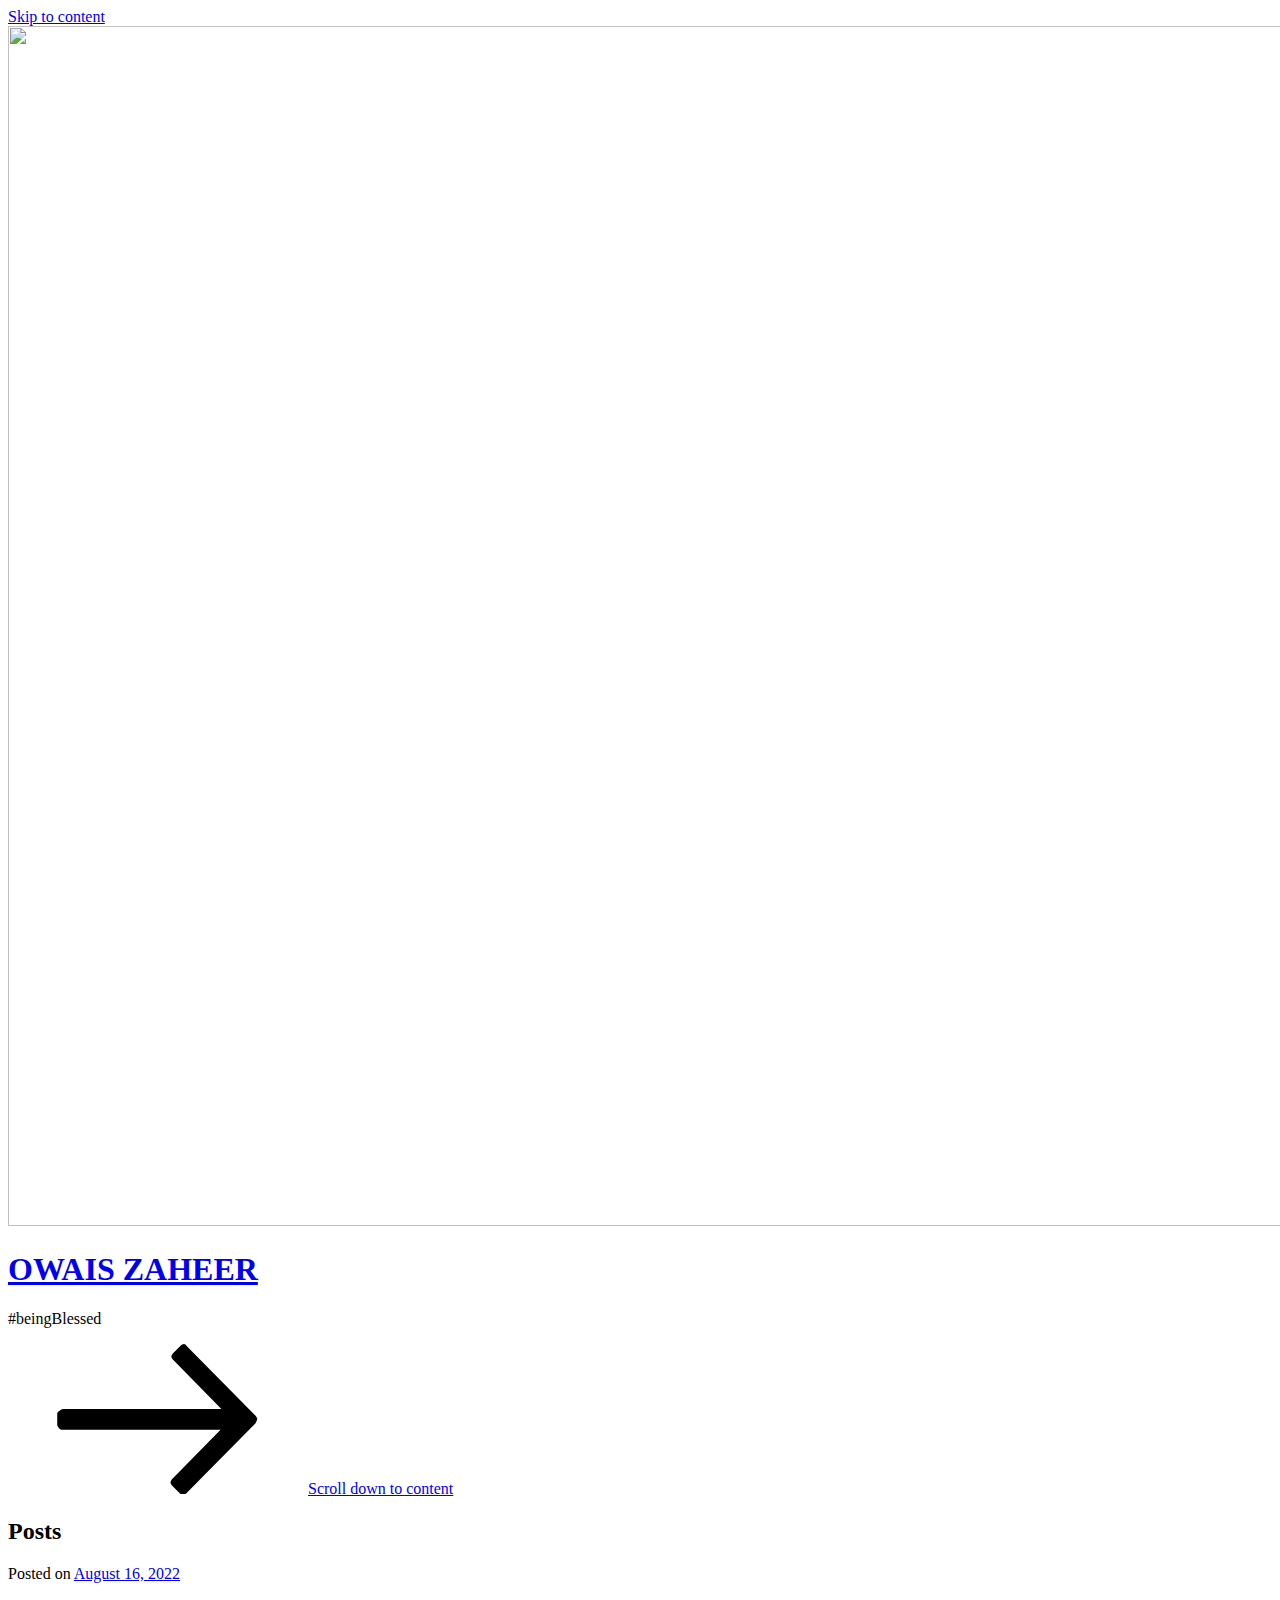
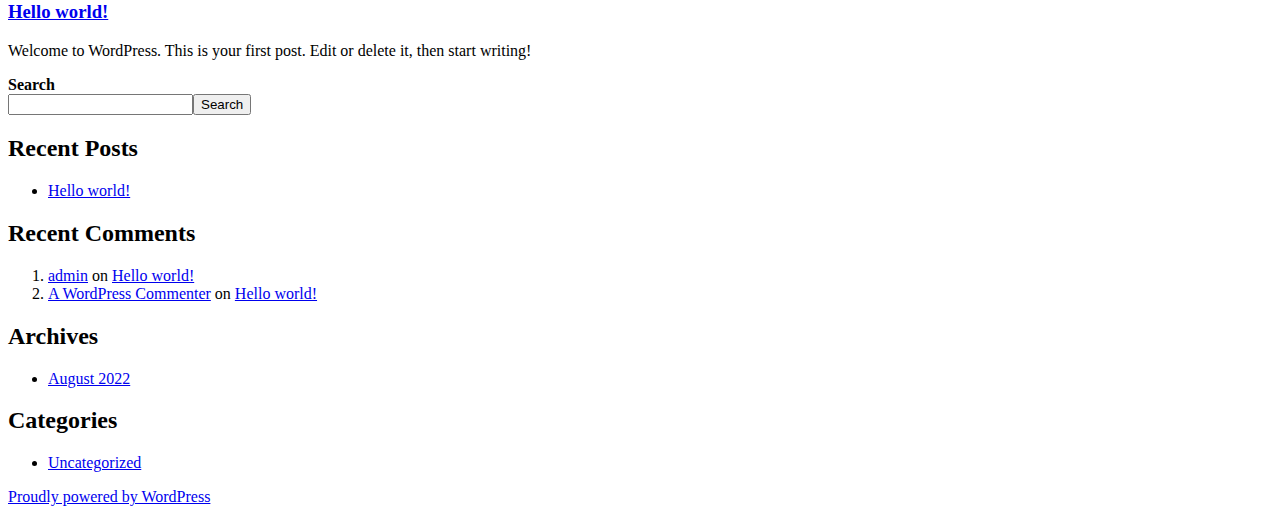
==== commit 7c0fc9fe: "3" ====
--- a/index.html
+++ b/index.html
@@ -1,15 +1,20 @@
 <!DOCTYPE html>
-<html lang="en-US">
+<html lang="en-US" class="no-js no-svg">
 <head>
-	<meta charset="UTF-8">
-	<meta name="viewport" content="width=device-width, initial-scale=1">
+<meta charset="UTF-8">
+<meta name="viewport" content="width=device-width, initial-scale=1">
+<link rel="profile" href="https://gmpg.org/xfn/11">
+
+<script>(function(html){html.className = html.className.replace(/\bno-js\b/,'js')})(document.documentElement);</script>
+<title>OWAIS ZAHEER &#8211; #beingBlessed</title>
 <meta name="robots" content="max-image-preview:large">
-<title>OWAIS ZAHEER &#8211; #beingBlessed</title>
+<link rel="dns-prefetch" href="//fonts.googleapis.com">
 <link rel="dns-prefetch" href="//s.w.org">
-<link rel="alternate" type="application/rss+xml" title="OWAIS ZAHEER &raquo; Feed" href="/https://www.owaiss.in/feed/">
-<link rel="alternate" type="application/rss+xml" title="OWAIS ZAHEER &raquo; Comments Feed" href="/https://www.owaiss.in/comments/feed/">
+<link href="https://fonts.gstatic.com/" crossorigin rel="preconnect">
+<link rel="alternate" type="application/rss+xml" title="OWAIS ZAHEER &raquo; Feed" href="https://www.owaiss.in/feed/">
+<link rel="alternate" type="application/rss+xml" title="OWAIS ZAHEER &raquo; Comments Feed" href="https://www.owaiss.in/comments/feed/">
 <script>
-window._wpemojiSettings = {"baseUrl":"https:\/\/s.w.org\/images\/core\/emoji\/14.0.0\/72x72\/","ext":".png","svgUrl":"https:\/\/s.w.org\/images\/core\/emoji\/14.0.0\/svg\/","svgExt":".svg","source":{"concatemoji":"\/wp-includes\/js\/wp-emoji-release.min.js?ver=6.0.1"}};
+window._wpemojiSettings = {"baseUrl":"https:\/\/s.w.org\/images\/core\/emoji\/14.0.0\/72x72\/","ext":".png","svgUrl":"https:\/\/s.w.org\/images\/core\/emoji\/14.0.0\/svg\/","svgExt":".svg","source":{"concatemoji":"https:\/\/www.owaiss.in\/wp-includes\/js\/wp-emoji-release.min.js?ver=6.0.1"}};
 /*! This file is auto-generated */
 !function(e,a,t){var n,r,o,i=a.createElement("canvas"),p=i.getContext&&i.getContext("2d");function s(e,t){var a=String.fromCharCode,e=(p.clearRect(0,0,i.width,i.height),p.fillText(a.apply(this,e),0,0),i.toDataURL());return p.clearRect(0,0,i.width,i.height),p.fillText(a.apply(this,t),0,0),e===i.toDataURL()}function c(e){var t=a.createElement("script");t.src=e,t.defer=t.type="text/javascript",a.getElementsByTagName("head")[0].appendChild(t)}for(o=Array("flag","emoji"),t.supports={everything:!0,everythingExceptFlag:!0},r=0;r<o.length;r++)t.supports[o[r]]=function(e){if(!p||!p.fillText)return!1;switch(p.textBaseline="top",p.font="600 32px Arial",e){case"flag":return s([127987,65039,8205,9895,65039],[127987,65039,8203,9895,65039])?!1:!s([55356,56826,55356,56819],[55356,56826,8203,55356,56819])&&!s([55356,57332,56128,56423,56128,56418,56128,56421,56128,56430,56128,56423,56128,56447],[55356,57332,8203,56128,56423,8203,56128,56418,8203,56128,56421,8203,56128,56430,8203,56128,56423,8203,56128,56447]);case"emoji":return!s([129777,127995,8205,129778,127999],[129777,127995,8203,129778,127999])}return!1}(o[r]),t.supports.everything=t.supports.everything&&t.supports[o[r]],"flag"!==o[r]&&(t.supports.everythingExceptFlag=t.supports.everythingExceptFlag&&t.supports[o[r]]);t.supports.everythingExceptFlag=t.supports.everythingExceptFlag&&!t.supports.flag,t.DOMReady=!1,t.readyCallback=function(){t.DOMReady=!0},t.supports.everything||(n=function(){t.readyCallback()},a.addEventListener?(a.addEventListener("DOMContentLoaded",n,!1),e.addEventListener("load",n,!1)):(e.attachEvent("onload",n),a.attachEvent("onreadystatechange",function(){"complete"===a.readyState&&t.readyCallback()})),(e=t.source||{}).concatemoji?c(e.concatemoji):e.wpemoji&&e.twemoji&&(c(e.twemoji),c(e.wpemoji)))}(window,document,window._wpemojiSettings);
 </script>
@@ -25,200 +30,322 @@
 	background: none !important;
 	padding: 0 !important;
 }</style>
-	<style id="wp-block-site-logo-inline-css">.wp-block-site-logo{line-height:0}.wp-block-site-logo a{display:inline-block}.wp-block-site-logo.is-default-size img{width:120px;height:auto}.wp-block-site-logo a,.wp-block-site-logo img{border-radius:inherit}.wp-block-site-logo.aligncenter{margin-left:auto;margin-right:auto;text-align:center}.wp-block-site-logo.is-style-rounded{border-radius:9999px}</style>
-<style id="wp-block-group-inline-css">.wp-block-group{box-sizing:border-box}
-:where(.wp-block-group.has-background){padding:1.25em 2.375em}</style>
-<style id="wp-block-page-list-inline-css">.wp-block-navigation .wp-block-page-list{display:flex;flex-direction:var(--navigation-layout-direction,initial);justify-content:var(--navigation-layout-justify,initial);align-items:var(--navigation-layout-align,initial);flex-wrap:var(--navigation-layout-wrap,wrap);background-color:inherit}.wp-block-navigation .wp-block-navigation-item{background-color:inherit}</style>
-<link rel="stylesheet" id="wp-block-navigation-css" href="/https://www.owaiss.in/wp-includes/blocks/navigation/style.min.css?ver=6.0.1" media="all">
-<style id="wp-block-template-part-inline-css">.wp-block-template-part.has-background{padding:1.25em 2.375em;margin-top:0;margin-bottom:0}</style>
-<style id="wp-block-image-inline-css">.wp-block-image{margin:0 0 1em}.wp-block-image img{height:auto;max-width:100%;vertical-align:bottom}.wp-block-image:not(.is-style-rounded)>a,.wp-block-image:not(.is-style-rounded) img{border-radius:inherit}.wp-block-image.aligncenter{text-align:center}.wp-block-image.alignfull img,.wp-block-image.alignwide img{height:auto;width:100%}.wp-block-image.aligncenter,.wp-block-image .aligncenter,.wp-block-image.alignleft,.wp-block-image .alignleft,.wp-block-image.alignright,.wp-block-image .alignright{display:table}.wp-block-image.aligncenter>figcaption,.wp-block-image .aligncenter>figcaption,.wp-block-image.alignleft>figcaption,.wp-block-image .alignleft>figcaption,.wp-block-image.alignright>figcaption,.wp-block-image .alignright>figcaption{display:table-caption;caption-side:bottom}.wp-block-image .alignleft{float:left;margin:.5em 1em .5em 0}.wp-block-image .alignright{float:right;margin:.5em 0 .5em 1em}.wp-block-image .aligncenter{margin-left:auto;margin-right:auto}.wp-block-image figcaption{margin-top:.5em;margin-bottom:1em}.wp-block-image.is-style-circle-mask img,.wp-block-image.is-style-rounded img,.wp-block-image .is-style-rounded img{border-radius:9999px}@supports ((-webkit-mask-image:none) or (mask-image:none)) or (-webkit-mask-image:none){.wp-block-image.is-style-circle-mask img{-webkit-mask-image:url('data:image/svg+xml;utf8,<svg viewBox="0 0 100 100" xmlns="http://www.w3.org/2000/svg"><circle cx="50" cy="50" r="50"/></svg>');mask-image:url('data:image/svg+xml;utf8,<svg viewBox="0 0 100 100" xmlns="http://www.w3.org/2000/svg"><circle cx="50" cy="50" r="50"/></svg>');mask-mode:alpha;-webkit-mask-repeat:no-repeat;mask-repeat:no-repeat;-webkit-mask-size:contain;mask-size:contain;-webkit-mask-position:center;mask-position:center;border-radius:0}}.wp-block-image figure{margin:0}
-.wp-block-image figcaption{color:#555;font-size:13px;text-align:center}.is-dark-theme .wp-block-image figcaption{color:hsla(0,0%,100%,.65)}</style>
-<style id="wp-block-spacer-inline-css">.wp-block-spacer{clear:both}</style>
-<style id="wp-block-post-title-inline-css">.wp-block-post-title{word-break:break-word}.wp-block-post-title a{display:inline-block}</style>
-<style id="wp-block-post-featured-image-inline-css">.wp-block-post-featured-image{margin-left:0;margin-right:0}.wp-block-post-featured-image a{display:block}.wp-block-post-featured-image img{max-width:100%;width:100%;height:auto;vertical-align:bottom}.wp-block-post-featured-image.alignfull img,.wp-block-post-featured-image.alignwide img{width:100%}</style>
-<style id="wp-block-paragraph-inline-css">.is-small-text{font-size:.875em}.is-regular-text{font-size:1em}.is-large-text{font-size:2.25em}.is-larger-text{font-size:3em}.has-drop-cap:not(:focus):first-letter{float:left;font-size:8.4em;line-height:.68;font-weight:100;margin:.05em .1em 0 0;text-transform:uppercase;font-style:normal}p.has-drop-cap.has-background{overflow:hidden}p.has-background{padding:1.25em 2.375em}:where(p.has-text-color:not(.has-link-color)) a{color:inherit}</style>
-<style id="wp-block-post-excerpt-inline-css">.wp-block-post-excerpt__more-link{display:inline-block}</style>
-<style id="wp-block-columns-inline-css">.wp-block-columns{display:flex;margin-bottom:1.75em;box-sizing:border-box;flex-wrap:wrap!important;align-items:normal!important}@media (min-width:782px){.wp-block-columns{flex-wrap:nowrap!important}}.wp-block-columns.are-vertically-aligned-top{align-items:flex-start}.wp-block-columns.are-vertically-aligned-center{align-items:center}.wp-block-columns.are-vertically-aligned-bottom{align-items:flex-end}@media (max-width:781px){.wp-block-columns:not(.is-not-stacked-on-mobile)>.wp-block-column{flex-basis:100%!important}}@media (min-width:782px){.wp-block-columns:not(.is-not-stacked-on-mobile)>.wp-block-column{flex-basis:0;flex-grow:1}.wp-block-columns:not(.is-not-stacked-on-mobile)>.wp-block-column[style*=flex-basis]{flex-grow:0}}.wp-block-columns.is-not-stacked-on-mobile{flex-wrap:nowrap!important}.wp-block-columns.is-not-stacked-on-mobile>.wp-block-column{flex-basis:0;flex-grow:1}.wp-block-columns.is-not-stacked-on-mobile>.wp-block-column[style*=flex-basis]{flex-grow:0}:where(.wp-block-columns.has-background){padding:1.25em 2.375em}.wp-block-column{flex-grow:1;min-width:0;word-break:break-word;overflow-wrap:break-word}.wp-block-column.is-vertically-aligned-top{align-self:flex-start}.wp-block-column.is-vertically-aligned-center{align-self:center}.wp-block-column.is-vertically-aligned-bottom{align-self:flex-end}.wp-block-column.is-vertically-aligned-bottom,.wp-block-column.is-vertically-aligned-center,.wp-block-column.is-vertically-aligned-top{width:100%}</style>
-<style id="wp-block-post-template-inline-css">.wp-block-post-template,.wp-block-query-loop{margin-top:0;margin-bottom:0;max-width:100%;list-style:none;padding:0}.wp-block-post-template.wp-block-post-template,.wp-block-query-loop.wp-block-post-template{background:none}.wp-block-post-template.is-flex-container,.wp-block-query-loop.is-flex-container{flex-direction:row;display:flex;flex-wrap:wrap;gap:1.25em}.wp-block-post-template.is-flex-container li,.wp-block-query-loop.is-flex-container li{margin:0;width:100%}@media (min-width:600px){.wp-block-post-template.is-flex-container.is-flex-container.columns-2>li,.wp-block-query-loop.is-flex-container.is-flex-container.columns-2>li{width:calc(50% - .625em)}.wp-block-post-template.is-flex-container.is-flex-container.columns-3>li,.wp-block-query-loop.is-flex-container.is-flex-container.columns-3>li{width:calc(33.33333% - .83333em)}.wp-block-post-template.is-flex-container.is-flex-container.columns-4>li,.wp-block-query-loop.is-flex-container.is-flex-container.columns-4>li{width:calc(25% - .9375em)}.wp-block-post-template.is-flex-container.is-flex-container.columns-5>li,.wp-block-query-loop.is-flex-container.is-flex-container.columns-5>li{width:calc(20% - 1em)}.wp-block-post-template.is-flex-container.is-flex-container.columns-6>li,.wp-block-query-loop.is-flex-container.is-flex-container.columns-6>li{width:calc(16.66667% - 1.04167em)}}</style>
-<style id="wp-block-query-pagination-inline-css">.wp-block-query-pagination>.wp-block-query-pagination-next,.wp-block-query-pagination>.wp-block-query-pagination-numbers,.wp-block-query-pagination>.wp-block-query-pagination-previous{margin-right:.5em;margin-bottom:.5em}.wp-block-query-pagination>.wp-block-query-pagination-next:last-child,.wp-block-query-pagination>.wp-block-query-pagination-numbers:last-child,.wp-block-query-pagination>.wp-block-query-pagination-previous:last-child{margin-right:0}.wp-block-query-pagination .wp-block-query-pagination-previous-arrow{margin-right:1ch;display:inline-block}.wp-block-query-pagination .wp-block-query-pagination-previous-arrow:not(.is-arrow-chevron){transform:scaleX(1)}.wp-block-query-pagination .wp-block-query-pagination-next-arrow{margin-left:1ch;display:inline-block}.wp-block-query-pagination .wp-block-query-pagination-next-arrow:not(.is-arrow-chevron){transform:scaleX(1)}.wp-block-query-pagination.aligncenter{justify-content:center}</style>
-<style id="wp-block-library-inline-css">:root{--wp-admin-theme-color:#007cba;--wp-admin-theme-color--rgb:0,124,186;--wp-admin-theme-color-darker-10:#006ba1;--wp-admin-theme-color-darker-10--rgb:0,107,161;--wp-admin-theme-color-darker-20:#005a87;--wp-admin-theme-color-darker-20--rgb:0,90,135;--wp-admin-border-width-focus:2px}@media (-webkit-min-device-pixel-ratio:2),(min-resolution:192dpi){:root{--wp-admin-border-width-focus:1.5px}}:root{--wp--preset--font-size--normal:16px;--wp--preset--font-size--huge:42px}:root .has-very-light-gray-background-color{background-color:#eee}:root .has-very-dark-gray-background-color{background-color:#313131}:root .has-very-light-gray-color{color:#eee}:root .has-very-dark-gray-color{color:#313131}:root .has-vivid-green-cyan-to-vivid-cyan-blue-gradient-background{background:linear-gradient(135deg,#00d084,#0693e3)}:root .has-purple-crush-gradient-background{background:linear-gradient(135deg,#34e2e4,#4721fb 50%,#ab1dfe)}:root .has-hazy-dawn-gradient-background{background:linear-gradient(135deg,#faaca8,#dad0ec)}:root .has-subdued-olive-gradient-background{background:linear-gradient(135deg,#fafae1,#67a671)}:root .has-atomic-cream-gradient-background{background:linear-gradient(135deg,#fdd79a,#004a59)}:root .has-nightshade-gradient-background{background:linear-gradient(135deg,#330968,#31cdcf)}:root .has-midnight-gradient-background{background:linear-gradient(135deg,#020381,#2874fc)}.has-regular-font-size{font-size:1em}.has-larger-font-size{font-size:2.625em}.has-normal-font-size{font-size:var(--wp--preset--font-size--normal)}.has-huge-font-size{font-size:var(--wp--preset--font-size--huge)}.has-text-align-center{text-align:center}.has-text-align-left{text-align:left}.has-text-align-right{text-align:right}#end-resizable-editor-section{display:none}.aligncenter{clear:both}.items-justified-left{justify-content:flex-start}.items-justified-center{justify-content:center}.items-justified-right{justify-content:flex-end}.items-justified-space-between{justify-content:space-between}.screen-reader-text{border:0;clip:rect(1px,1px,1px,1px);-webkit-clip-path:inset(50%);clip-path:inset(50%);height:1px;margin:-1px;overflow:hidden;padding:0;position:absolute;width:1px;word-wrap:normal!important}.screen-reader-text:focus{background-color:#ddd;clip:auto!important;-webkit-clip-path:none;clip-path:none;color:#444;display:block;font-size:1em;height:auto;left:5px;line-height:normal;padding:15px 23px 14px;text-decoration:none;top:5px;width:auto;z-index:100000}html :where(.has-border-color),html :where([style*=border-width]){border-style:solid}html :where(img[class*=wp-image-]){height:auto;max-width:100%}</style>
-<style id="global-styles-inline-css">body{--wp--preset--color--black: #000000;--wp--preset--color--cyan-bluish-gray: #abb8c3;--wp--preset--color--white: #ffffff;--wp--preset--color--pale-pink: #f78da7;--wp--preset--color--vivid-red: #cf2e2e;--wp--preset--color--luminous-vivid-orange: #ff6900;--wp--preset--color--luminous-vivid-amber: #fcb900;--wp--preset--color--light-green-cyan: #7bdcb5;--wp--preset--color--vivid-green-cyan: #00d084;--wp--preset--color--pale-cyan-blue: #8ed1fc;--wp--preset--color--vivid-cyan-blue: #0693e3;--wp--preset--color--vivid-purple: #9b51e0;--wp--preset--color--foreground: #000000;--wp--preset--color--background: #ffffff;--wp--preset--color--primary: #1a4548;--wp--preset--color--secondary: #ffe2c7;--wp--preset--color--tertiary: #F6F6F6;--wp--preset--gradient--vivid-cyan-blue-to-vivid-purple: linear-gradient(135deg,rgba(6,147,227,1) 0%,rgb(155,81,224) 100%);--wp--preset--gradient--light-green-cyan-to-vivid-green-cyan: linear-gradient(135deg,rgb(122,220,180) 0%,rgb(0,208,130) 100%);--wp--preset--gradient--luminous-vivid-amber-to-luminous-vivid-orange: linear-gradient(135deg,rgba(252,185,0,1) 0%,rgba(255,105,0,1) 100%);--wp--preset--gradient--luminous-vivid-orange-to-vivid-red: linear-gradient(135deg,rgba(255,105,0,1) 0%,rgb(207,46,46) 100%);--wp--preset--gradient--very-light-gray-to-cyan-bluish-gray: linear-gradient(135deg,rgb(238,238,238) 0%,rgb(169,184,195) 100%);--wp--preset--gradient--cool-to-warm-spectrum: linear-gradient(135deg,rgb(74,234,220) 0%,rgb(151,120,209) 20%,rgb(207,42,186) 40%,rgb(238,44,130) 60%,rgb(251,105,98) 80%,rgb(254,248,76) 100%);--wp--preset--gradient--blush-light-purple: linear-gradient(135deg,rgb(255,206,236) 0%,rgb(152,150,240) 100%);--wp--preset--gradient--blush-bordeaux: linear-gradient(135deg,rgb(254,205,165) 0%,rgb(254,45,45) 50%,rgb(107,0,62) 100%);--wp--preset--gradient--luminous-dusk: linear-gradient(135deg,rgb(255,203,112) 0%,rgb(199,81,192) 50%,rgb(65,88,208) 100%);--wp--preset--gradient--pale-ocean: linear-gradient(135deg,rgb(255,245,203) 0%,rgb(182,227,212) 50%,rgb(51,167,181) 100%);--wp--preset--gradient--electric-grass: linear-gradient(135deg,rgb(202,248,128) 0%,rgb(113,206,126) 100%);--wp--preset--gradient--midnight: linear-gradient(135deg,rgb(2,3,129) 0%,rgb(40,116,252) 100%);--wp--preset--gradient--vertical-secondary-to-tertiary: linear-gradient(to bottom,var(--wp--preset--color--secondary) 0%,var(--wp--preset--color--tertiary) 100%);--wp--preset--gradient--vertical-secondary-to-background: linear-gradient(to bottom,var(--wp--preset--color--secondary) 0%,var(--wp--preset--color--background) 100%);--wp--preset--gradient--vertical-tertiary-to-background: linear-gradient(to bottom,var(--wp--preset--color--tertiary) 0%,var(--wp--preset--color--background) 100%);--wp--preset--gradient--diagonal-primary-to-foreground: linear-gradient(to bottom right,var(--wp--preset--color--primary) 0%,var(--wp--preset--color--foreground) 100%);--wp--preset--gradient--diagonal-secondary-to-background: linear-gradient(to bottom right,var(--wp--preset--color--secondary) 50%,var(--wp--preset--color--background) 50%);--wp--preset--gradient--diagonal-background-to-secondary: linear-gradient(to bottom right,var(--wp--preset--color--background) 50%,var(--wp--preset--color--secondary) 50%);--wp--preset--gradient--diagonal-tertiary-to-background: linear-gradient(to bottom right,var(--wp--preset--color--tertiary) 50%,var(--wp--preset--color--background) 50%);--wp--preset--gradient--diagonal-background-to-tertiary: linear-gradient(to bottom right,var(--wp--preset--color--background) 50%,var(--wp--preset--color--tertiary) 50%);--wp--preset--duotone--dark-grayscale: url('#wp-duotone-dark-grayscale');--wp--preset--duotone--grayscale: url('#wp-duotone-grayscale');--wp--preset--duotone--purple-yellow: url('#wp-duotone-purple-yellow');--wp--preset--duotone--blue-red: url('#wp-duotone-blue-red');--wp--preset--duotone--midnight: url('#wp-duotone-midnight');--wp--preset--duotone--magenta-yellow: url('#wp-duotone-magenta-yellow');--wp--preset--duotone--purple-green: url('#wp-duotone-purple-green');--wp--preset--duotone--blue-orange: url('#wp-duotone-blue-orange');--wp--preset--duotone--foreground-and-background: url('#wp-duotone-foreground-and-background');--wp--preset--duotone--foreground-and-secondary: url('#wp-duotone-foreground-and-secondary');--wp--preset--duotone--foreground-and-tertiary: url('#wp-duotone-foreground-and-tertiary');--wp--preset--duotone--primary-and-background: url('#wp-duotone-primary-and-background');--wp--preset--duotone--primary-and-secondary: url('#wp-duotone-primary-and-secondary');--wp--preset--duotone--primary-and-tertiary: url('#wp-duotone-primary-and-tertiary');--wp--preset--font-size--small: 1rem;--wp--preset--font-size--medium: 1.125rem;--wp--preset--font-size--large: 1.75rem;--wp--preset--font-size--x-large: clamp(1.75rem, 3vw, 2.25rem);--wp--preset--font-family--system-font: -apple-system,BlinkMacSystemFont,"Segoe UI",Roboto,Oxygen-Sans,Ubuntu,Cantarell,"Helvetica Neue",sans-serif;--wp--preset--font-family--source-serif-pro: "Source Serif Pro", serif;--wp--custom--spacing--small: max(1.25rem, 5vw);--wp--custom--spacing--medium: clamp(2rem, 8vw, calc(4 * var(--wp--style--block-gap)));--wp--custom--spacing--large: clamp(4rem, 10vw, 8rem);--wp--custom--spacing--outer: var(--wp--custom--spacing--small, 1.25rem);--wp--custom--typography--font-size--huge: clamp(2.25rem, 4vw, 2.75rem);--wp--custom--typography--font-size--gigantic: clamp(2.75rem, 6vw, 3.25rem);--wp--custom--typography--font-size--colossal: clamp(3.25rem, 8vw, 6.25rem);--wp--custom--typography--line-height--tiny: 1.15;--wp--custom--typography--line-height--small: 1.2;--wp--custom--typography--line-height--medium: 1.4;--wp--custom--typography--line-height--normal: 1.6;}body { margin: 0; }body{background-color: var(--wp--preset--color--background);color: var(--wp--preset--color--foreground);font-family: var(--wp--preset--font-family--system-font);font-size: var(--wp--preset--font-size--medium);line-height: var(--wp--custom--typography--line-height--normal);--wp--style--block-gap: 1.5rem;}.wp-site-blocks > .alignleft { float: left; margin-right: 2em; }.wp-site-blocks > .alignright { float: right; margin-left: 2em; }.wp-site-blocks > .aligncenter { justify-content: center; margin-left: auto; margin-right: auto; }.wp-site-blocks > * { margin-block-start: 0; margin-block-end: 0; }.wp-site-blocks > * + * { margin-block-start: var( --wp--style--block-gap ); }h1{font-family: var(--wp--preset--font-family--source-serif-pro);font-size: var(--wp--custom--typography--font-size--colossal);font-weight: 300;line-height: var(--wp--custom--typography--line-height--tiny);}h2{font-family: var(--wp--preset--font-family--source-serif-pro);font-size: var(--wp--custom--typography--font-size--gigantic);font-weight: 300;line-height: var(--wp--custom--typography--line-height--small);}h3{font-family: var(--wp--preset--font-family--source-serif-pro);font-size: var(--wp--custom--typography--font-size--huge);font-weight: 300;line-height: var(--wp--custom--typography--line-height--tiny);}h4{font-family: var(--wp--preset--font-family--source-serif-pro);font-size: var(--wp--preset--font-size--x-large);font-weight: 300;line-height: var(--wp--custom--typography--line-height--tiny);}h5{font-family: var(--wp--preset--font-family--system-font);font-size: var(--wp--preset--font-size--medium);font-weight: 700;line-height: var(--wp--custom--typography--line-height--normal);text-transform: uppercase;}h6{font-family: var(--wp--preset--font-family--system-font);font-size: var(--wp--preset--font-size--medium);font-weight: 400;line-height: var(--wp--custom--typography--line-height--normal);text-transform: uppercase;}a{color: var(--wp--preset--color--foreground);}.wp-block-button__link{background-color: var(--wp--preset--color--primary);border-radius: 0;color: var(--wp--preset--color--background);font-size: var(--wp--preset--font-size--medium);}.wp-block-post-title{font-family: var(--wp--preset--font-family--source-serif-pro);font-size: var(--wp--custom--typography--font-size--gigantic);font-weight: 300;line-height: var(--wp--custom--typography--line-height--tiny);}.wp-block-post-comments{padding-top: var(--wp--custom--spacing--small);}.wp-block-pullquote{border-width: 1px 0;}.wp-block-query-title{font-family: var(--wp--preset--font-family--source-serif-pro);font-size: var(--wp--custom--typography--font-size--gigantic);font-weight: 300;line-height: var(--wp--custom--typography--line-height--small);}.wp-block-quote{border-width: 1px;}.wp-block-site-title{font-family: var(--wp--preset--font-family--system-font);font-size: var(--wp--preset--font-size--medium);font-style: italic;font-weight: normal;line-height: var(--wp--custom--typography--line-height--normal);}.has-black-color{color: var(--wp--preset--color--black) !important;}.has-cyan-bluish-gray-color{color: var(--wp--preset--color--cyan-bluish-gray) !important;}.has-white-color{color: var(--wp--preset--color--white) !important;}.has-pale-pink-color{color: var(--wp--preset--color--pale-pink) !important;}.has-vivid-red-color{color: var(--wp--preset--color--vivid-red) !important;}.has-luminous-vivid-orange-color{color: var(--wp--preset--color--luminous-vivid-orange) !important;}.has-luminous-vivid-amber-color{color: var(--wp--preset--color--luminous-vivid-amber) !important;}.has-light-green-cyan-color{color: var(--wp--preset--color--light-green-cyan) !important;}.has-vivid-green-cyan-color{color: var(--wp--preset--color--vivid-green-cyan) !important;}.has-pale-cyan-blue-color{color: var(--wp--preset--color--pale-cyan-blue) !important;}.has-vivid-cyan-blue-color{color: var(--wp--preset--color--vivid-cyan-blue) !important;}.has-vivid-purple-color{color: var(--wp--preset--color--vivid-purple) !important;}.has-foreground-color{color: var(--wp--preset--color--foreground) !important;}.has-background-color{color: var(--wp--preset--color--background) !important;}.has-primary-color{color: var(--wp--preset--color--primary) !important;}.has-secondary-color{color: var(--wp--preset--color--secondary) !important;}.has-tertiary-color{color: var(--wp--preset--color--tertiary) !important;}.has-black-background-color{background-color: var(--wp--preset--color--black) !important;}.has-cyan-bluish-gray-background-color{background-color: var(--wp--preset--color--cyan-bluish-gray) !important;}.has-white-background-color{background-color: var(--wp--preset--color--white) !important;}.has-pale-pink-background-color{background-color: var(--wp--preset--color--pale-pink) !important;}.has-vivid-red-background-color{background-color: var(--wp--preset--color--vivid-red) !important;}.has-luminous-vivid-orange-background-color{background-color: var(--wp--preset--color--luminous-vivid-orange) !important;}.has-luminous-vivid-amber-background-color{background-color: var(--wp--preset--color--luminous-vivid-amber) !important;}.has-light-green-cyan-background-color{background-color: var(--wp--preset--color--light-green-cyan) !important;}.has-vivid-green-cyan-background-color{background-color: var(--wp--preset--color--vivid-green-cyan) !important;}.has-pale-cyan-blue-background-color{background-color: var(--wp--preset--color--pale-cyan-blue) !important;}.has-vivid-cyan-blue-background-color{background-color: var(--wp--preset--color--vivid-cyan-blue) !important;}.has-vivid-purple-background-color{background-color: var(--wp--preset--color--vivid-purple) !important;}.has-foreground-background-color{background-color: var(--wp--preset--color--foreground) !important;}.has-background-background-color{background-color: var(--wp--preset--color--background) !important;}.has-primary-background-color{background-color: var(--wp--preset--color--primary) !important;}.has-secondary-background-color{background-color: var(--wp--preset--color--secondary) !important;}.has-tertiary-background-color{background-color: var(--wp--preset--color--tertiary) !important;}.has-black-border-color{border-color: var(--wp--preset--color--black) !important;}.has-cyan-bluish-gray-border-color{border-color: var(--wp--preset--color--cyan-bluish-gray) !important;}.has-white-border-color{border-color: var(--wp--preset--color--white) !important;}.has-pale-pink-border-color{border-color: var(--wp--preset--color--pale-pink) !important;}.has-vivid-red-border-color{border-color: var(--wp--preset--color--vivid-red) !important;}.has-luminous-vivid-orange-border-color{border-color: var(--wp--preset--color--luminous-vivid-orange) !important;}.has-luminous-vivid-amber-border-color{border-color: var(--wp--preset--color--luminous-vivid-amber) !important;}.has-light-green-cyan-border-color{border-color: var(--wp--preset--color--light-green-cyan) !important;}.has-vivid-green-cyan-border-color{border-color: var(--wp--preset--color--vivid-green-cyan) !important;}.has-pale-cyan-blue-border-color{border-color: var(--wp--preset--color--pale-cyan-blue) !important;}.has-vivid-cyan-blue-border-color{border-color: var(--wp--preset--color--vivid-cyan-blue) !important;}.has-vivid-purple-border-color{border-color: var(--wp--preset--color--vivid-purple) !important;}.has-foreground-border-color{border-color: var(--wp--preset--color--foreground) !important;}.has-background-border-color{border-color: var(--wp--preset--color--background) !important;}.has-primary-border-color{border-color: var(--wp--preset--color--primary) !important;}.has-secondary-border-color{border-color: var(--wp--preset--color--secondary) !important;}.has-tertiary-border-color{border-color: var(--wp--preset--color--tertiary) !important;}.has-vivid-cyan-blue-to-vivid-purple-gradient-background{background: var(--wp--preset--gradient--vivid-cyan-blue-to-vivid-purple) !important;}.has-light-green-cyan-to-vivid-green-cyan-gradient-background{background: var(--wp--preset--gradient--light-green-cyan-to-vivid-green-cyan) !important;}.has-luminous-vivid-amber-to-luminous-vivid-orange-gradient-background{background: var(--wp--preset--gradient--luminous-vivid-amber-to-luminous-vivid-orange) !important;}.has-luminous-vivid-orange-to-vivid-red-gradient-background{background: var(--wp--preset--gradient--luminous-vivid-orange-to-vivid-red) !important;}.has-very-light-gray-to-cyan-bluish-gray-gradient-background{background: var(--wp--preset--gradient--very-light-gray-to-cyan-bluish-gray) !important;}.has-cool-to-warm-spectrum-gradient-background{background: var(--wp--preset--gradient--cool-to-warm-spectrum) !important;}.has-blush-light-purple-gradient-background{background: var(--wp--preset--gradient--blush-light-purple) !important;}.has-blush-bordeaux-gradient-background{background: var(--wp--preset--gradient--blush-bordeaux) !important;}.has-luminous-dusk-gradient-background{background: var(--wp--preset--gradient--luminous-dusk) !important;}.has-pale-ocean-gradient-background{background: var(--wp--preset--gradient--pale-ocean) !important;}.has-electric-grass-gradient-background{background: var(--wp--preset--gradient--electric-grass) !important;}.has-midnight-gradient-background{background: var(--wp--preset--gradient--midnight) !important;}.has-vertical-secondary-to-tertiary-gradient-background{background: var(--wp--preset--gradient--vertical-secondary-to-tertiary) !important;}.has-vertical-secondary-to-background-gradient-background{background: var(--wp--preset--gradient--vertical-secondary-to-background) !important;}.has-vertical-tertiary-to-background-gradient-background{background: var(--wp--preset--gradient--vertical-tertiary-to-background) !important;}.has-diagonal-primary-to-foreground-gradient-background{background: var(--wp--preset--gradient--diagonal-primary-to-foreground) !important;}.has-diagonal-secondary-to-background-gradient-background{background: var(--wp--preset--gradient--diagonal-secondary-to-background) !important;}.has-diagonal-background-to-secondary-gradient-background{background: var(--wp--preset--gradient--diagonal-background-to-secondary) !important;}.has-diagonal-tertiary-to-background-gradient-background{background: var(--wp--preset--gradient--diagonal-tertiary-to-background) !important;}.has-diagonal-background-to-tertiary-gradient-background{background: var(--wp--preset--gradient--diagonal-background-to-tertiary) !important;}.has-small-font-size{font-size: var(--wp--preset--font-size--small) !important;}.has-medium-font-size{font-size: var(--wp--preset--font-size--medium) !important;}.has-large-font-size{font-size: var(--wp--preset--font-size--large) !important;}.has-x-large-font-size{font-size: var(--wp--preset--font-size--x-large) !important;}.has-system-font-font-family{font-family: var(--wp--preset--font-family--system-font) !important;}.has-source-serif-pro-font-family{font-family: var(--wp--preset--font-family--source-serif-pro) !important;}</style>
-<style id="wp-webfonts-inline-css">@font-face{font-family:"Source Serif Pro";font-style:normal;font-weight:200 900;font-display:fallback;src:local("Source Serif Pro"), url('/https://www.owaiss.in/wp-content/themes/twentytwentytwo/assets/fonts/source-serif-pro/SourceSerif4Variable-Roman.ttf.woff2') format('woff2');font-stretch:normal;}@font-face{font-family:"Source Serif Pro";font-style:italic;font-weight:200 900;font-display:fallback;src:local("Source Serif Pro"), url('/https://www.owaiss.in/wp-content/themes/twentytwentytwo/assets/fonts/source-serif-pro/SourceSerif4Variable-Italic.ttf.woff2') format('woff2');font-stretch:normal;}</style>
-<link rel="stylesheet" id="twentytwentytwo-style-css" href="/https://www.owaiss.in/wp-content/themes/twentytwentytwo/style.css?ver=1.2" media="all">
-<script src="/https://www.owaiss.in/wp-includes/blocks/navigation/view.min.js?ver=009e29110e016c14bac4ba0ecc809fcd" id="wp-block-navigation-view-js"></script>
-<link rel="https://api.w.org/" href="/https://www.owaiss.in/wp-json/">
-<link rel="EditURI" type="application/rsd+xml" title="RSD" href="/https://www.owaiss.in/xmlrpc.php?rsd">
-<link rel="wlwmanifest" type="application/wlwmanifest+xml" href="/https://www.owaiss.in/wp-includes/wlwmanifest.xml"> 
+	<link rel="stylesheet" id="wp-block-library-css" href="https://www.owaiss.in/wp-includes/css/dist/block-library/style.min.css?ver=6.0.1" media="all">
+<style id="wp-block-library-theme-inline-css">.wp-block-audio figcaption{color:#555;font-size:13px;text-align:center}.is-dark-theme .wp-block-audio figcaption{color:hsla(0,0%,100%,.65)}.wp-block-code{border:1px solid #ccc;border-radius:4px;font-family:Menlo,Consolas,monaco,monospace;padding:.8em 1em}.wp-block-embed figcaption{color:#555;font-size:13px;text-align:center}.is-dark-theme .wp-block-embed figcaption{color:hsla(0,0%,100%,.65)}.blocks-gallery-caption{color:#555;font-size:13px;text-align:center}.is-dark-theme .blocks-gallery-caption{color:hsla(0,0%,100%,.65)}.wp-block-image figcaption{color:#555;font-size:13px;text-align:center}.is-dark-theme .wp-block-image figcaption{color:hsla(0,0%,100%,.65)}.wp-block-pullquote{border-top:4px solid;border-bottom:4px solid;margin-bottom:1.75em;color:currentColor}.wp-block-pullquote__citation,.wp-block-pullquote cite,.wp-block-pullquote footer{color:currentColor;text-transform:uppercase;font-size:.8125em;font-style:normal}.wp-block-quote{border-left:.25em solid;margin:0 0 1.75em;padding-left:1em}.wp-block-quote cite,.wp-block-quote footer{color:currentColor;font-size:.8125em;position:relative;font-style:normal}.wp-block-quote.has-text-align-right{border-left:none;border-right:.25em solid;padding-left:0;padding-right:1em}.wp-block-quote.has-text-align-center{border:none;padding-left:0}.wp-block-quote.is-large,.wp-block-quote.is-style-large,.wp-block-quote.is-style-plain{border:none}.wp-block-search .wp-block-search__label{font-weight:700}:where(.wp-block-group.has-background){padding:1.25em 2.375em}.wp-block-separator.has-css-opacity{opacity:.4}.wp-block-separator{border:none;border-bottom:2px solid;margin-left:auto;margin-right:auto}.wp-block-separator.has-alpha-channel-opacity{opacity:1}.wp-block-separator:not(.is-style-wide):not(.is-style-dots){width:100px}.wp-block-separator.has-background:not(.is-style-dots){border-bottom:none;height:1px}.wp-block-separator.has-background:not(.is-style-wide):not(.is-style-dots){height:2px}.wp-block-table thead{border-bottom:3px solid}.wp-block-table tfoot{border-top:3px solid}.wp-block-table td,.wp-block-table th{padding:.5em;border:1px solid;word-break:normal}.wp-block-table figcaption{color:#555;font-size:13px;text-align:center}.is-dark-theme .wp-block-table figcaption{color:hsla(0,0%,100%,.65)}.wp-block-video figcaption{color:#555;font-size:13px;text-align:center}.is-dark-theme .wp-block-video figcaption{color:hsla(0,0%,100%,.65)}.wp-block-template-part.has-background{padding:1.25em 2.375em;margin-top:0;margin-bottom:0}</style>
+<style id="global-styles-inline-css">body{--wp--preset--color--black: #000000;--wp--preset--color--cyan-bluish-gray: #abb8c3;--wp--preset--color--white: #ffffff;--wp--preset--color--pale-pink: #f78da7;--wp--preset--color--vivid-red: #cf2e2e;--wp--preset--color--luminous-vivid-orange: #ff6900;--wp--preset--color--luminous-vivid-amber: #fcb900;--wp--preset--color--light-green-cyan: #7bdcb5;--wp--preset--color--vivid-green-cyan: #00d084;--wp--preset--color--pale-cyan-blue: #8ed1fc;--wp--preset--color--vivid-cyan-blue: #0693e3;--wp--preset--color--vivid-purple: #9b51e0;--wp--preset--gradient--vivid-cyan-blue-to-vivid-purple: linear-gradient(135deg,rgba(6,147,227,1) 0%,rgb(155,81,224) 100%);--wp--preset--gradient--light-green-cyan-to-vivid-green-cyan: linear-gradient(135deg,rgb(122,220,180) 0%,rgb(0,208,130) 100%);--wp--preset--gradient--luminous-vivid-amber-to-luminous-vivid-orange: linear-gradient(135deg,rgba(252,185,0,1) 0%,rgba(255,105,0,1) 100%);--wp--preset--gradient--luminous-vivid-orange-to-vivid-red: linear-gradient(135deg,rgba(255,105,0,1) 0%,rgb(207,46,46) 100%);--wp--preset--gradient--very-light-gray-to-cyan-bluish-gray: linear-gradient(135deg,rgb(238,238,238) 0%,rgb(169,184,195) 100%);--wp--preset--gradient--cool-to-warm-spectrum: linear-gradient(135deg,rgb(74,234,220) 0%,rgb(151,120,209) 20%,rgb(207,42,186) 40%,rgb(238,44,130) 60%,rgb(251,105,98) 80%,rgb(254,248,76) 100%);--wp--preset--gradient--blush-light-purple: linear-gradient(135deg,rgb(255,206,236) 0%,rgb(152,150,240) 100%);--wp--preset--gradient--blush-bordeaux: linear-gradient(135deg,rgb(254,205,165) 0%,rgb(254,45,45) 50%,rgb(107,0,62) 100%);--wp--preset--gradient--luminous-dusk: linear-gradient(135deg,rgb(255,203,112) 0%,rgb(199,81,192) 50%,rgb(65,88,208) 100%);--wp--preset--gradient--pale-ocean: linear-gradient(135deg,rgb(255,245,203) 0%,rgb(182,227,212) 50%,rgb(51,167,181) 100%);--wp--preset--gradient--electric-grass: linear-gradient(135deg,rgb(202,248,128) 0%,rgb(113,206,126) 100%);--wp--preset--gradient--midnight: linear-gradient(135deg,rgb(2,3,129) 0%,rgb(40,116,252) 100%);--wp--preset--duotone--dark-grayscale: url('#wp-duotone-dark-grayscale');--wp--preset--duotone--grayscale: url('#wp-duotone-grayscale');--wp--preset--duotone--purple-yellow: url('#wp-duotone-purple-yellow');--wp--preset--duotone--blue-red: url('#wp-duotone-blue-red');--wp--preset--duotone--midnight: url('#wp-duotone-midnight');--wp--preset--duotone--magenta-yellow: url('#wp-duotone-magenta-yellow');--wp--preset--duotone--purple-green: url('#wp-duotone-purple-green');--wp--preset--duotone--blue-orange: url('#wp-duotone-blue-orange');--wp--preset--font-size--small: 13px;--wp--preset--font-size--medium: 20px;--wp--preset--font-size--large: 36px;--wp--preset--font-size--x-large: 42px;}.has-black-color{color: var(--wp--preset--color--black) !important;}.has-cyan-bluish-gray-color{color: var(--wp--preset--color--cyan-bluish-gray) !important;}.has-white-color{color: var(--wp--preset--color--white) !important;}.has-pale-pink-color{color: var(--wp--preset--color--pale-pink) !important;}.has-vivid-red-color{color: var(--wp--preset--color--vivid-red) !important;}.has-luminous-vivid-orange-color{color: var(--wp--preset--color--luminous-vivid-orange) !important;}.has-luminous-vivid-amber-color{color: var(--wp--preset--color--luminous-vivid-amber) !important;}.has-light-green-cyan-color{color: var(--wp--preset--color--light-green-cyan) !important;}.has-vivid-green-cyan-color{color: var(--wp--preset--color--vivid-green-cyan) !important;}.has-pale-cyan-blue-color{color: var(--wp--preset--color--pale-cyan-blue) !important;}.has-vivid-cyan-blue-color{color: var(--wp--preset--color--vivid-cyan-blue) !important;}.has-vivid-purple-color{color: var(--wp--preset--color--vivid-purple) !important;}.has-black-background-color{background-color: var(--wp--preset--color--black) !important;}.has-cyan-bluish-gray-background-color{background-color: var(--wp--preset--color--cyan-bluish-gray) !important;}.has-white-background-color{background-color: var(--wp--preset--color--white) !important;}.has-pale-pink-background-color{background-color: var(--wp--preset--color--pale-pink) !important;}.has-vivid-red-background-color{background-color: var(--wp--preset--color--vivid-red) !important;}.has-luminous-vivid-orange-background-color{background-color: var(--wp--preset--color--luminous-vivid-orange) !important;}.has-luminous-vivid-amber-background-color{background-color: var(--wp--preset--color--luminous-vivid-amber) !important;}.has-light-green-cyan-background-color{background-color: var(--wp--preset--color--light-green-cyan) !important;}.has-vivid-green-cyan-background-color{background-color: var(--wp--preset--color--vivid-green-cyan) !important;}.has-pale-cyan-blue-background-color{background-color: var(--wp--preset--color--pale-cyan-blue) !important;}.has-vivid-cyan-blue-background-color{background-color: var(--wp--preset--color--vivid-cyan-blue) !important;}.has-vivid-purple-background-color{background-color: var(--wp--preset--color--vivid-purple) !important;}.has-black-border-color{border-color: var(--wp--preset--color--black) !important;}.has-cyan-bluish-gray-border-color{border-color: var(--wp--preset--color--cyan-bluish-gray) !important;}.has-white-border-color{border-color: var(--wp--preset--color--white) !important;}.has-pale-pink-border-color{border-color: var(--wp--preset--color--pale-pink) !important;}.has-vivid-red-border-color{border-color: var(--wp--preset--color--vivid-red) !important;}.has-luminous-vivid-orange-border-color{border-color: var(--wp--preset--color--luminous-vivid-orange) !important;}.has-luminous-vivid-amber-border-color{border-color: var(--wp--preset--color--luminous-vivid-amber) !important;}.has-light-green-cyan-border-color{border-color: var(--wp--preset--color--light-green-cyan) !important;}.has-vivid-green-cyan-border-color{border-color: var(--wp--preset--color--vivid-green-cyan) !important;}.has-pale-cyan-blue-border-color{border-color: var(--wp--preset--color--pale-cyan-blue) !important;}.has-vivid-cyan-blue-border-color{border-color: var(--wp--preset--color--vivid-cyan-blue) !important;}.has-vivid-purple-border-color{border-color: var(--wp--preset--color--vivid-purple) !important;}.has-vivid-cyan-blue-to-vivid-purple-gradient-background{background: var(--wp--preset--gradient--vivid-cyan-blue-to-vivid-purple) !important;}.has-light-green-cyan-to-vivid-green-cyan-gradient-background{background: var(--wp--preset--gradient--light-green-cyan-to-vivid-green-cyan) !important;}.has-luminous-vivid-amber-to-luminous-vivid-orange-gradient-background{background: var(--wp--preset--gradient--luminous-vivid-amber-to-luminous-vivid-orange) !important;}.has-luminous-vivid-orange-to-vivid-red-gradient-background{background: var(--wp--preset--gradient--luminous-vivid-orange-to-vivid-red) !important;}.has-very-light-gray-to-cyan-bluish-gray-gradient-background{background: var(--wp--preset--gradient--very-light-gray-to-cyan-bluish-gray) !important;}.has-cool-to-warm-spectrum-gradient-background{background: var(--wp--preset--gradient--cool-to-warm-spectrum) !important;}.has-blush-light-purple-gradient-background{background: var(--wp--preset--gradient--blush-light-purple) !important;}.has-blush-bordeaux-gradient-background{background: var(--wp--preset--gradient--blush-bordeaux) !important;}.has-luminous-dusk-gradient-background{background: var(--wp--preset--gradient--luminous-dusk) !important;}.has-pale-ocean-gradient-background{background: var(--wp--preset--gradient--pale-ocean) !important;}.has-electric-grass-gradient-background{background: var(--wp--preset--gradient--electric-grass) !important;}.has-midnight-gradient-background{background: var(--wp--preset--gradient--midnight) !important;}.has-small-font-size{font-size: var(--wp--preset--font-size--small) !important;}.has-medium-font-size{font-size: var(--wp--preset--font-size--medium) !important;}.has-large-font-size{font-size: var(--wp--preset--font-size--large) !important;}.has-x-large-font-size{font-size: var(--wp--preset--font-size--x-large) !important;}</style>
+<link rel="stylesheet" id="twentyseventeen-fonts-css" href="https://fonts.googleapis.com/css?family=Libre+Franklin%3A300%2C300i%2C400%2C400i%2C600%2C600i%2C800%2C800i&#038;subset=latin%2Clatin-ext&#038;display=fallback" media="all">
+<link rel="stylesheet" id="twentyseventeen-style-css" href="https://www.owaiss.in/wp-content/themes/twentyseventeen/style.css?ver=20201208" media="all">
+<link rel="stylesheet" id="twentyseventeen-block-style-css" href="https://www.owaiss.in/wp-content/themes/twentyseventeen/assets/css/blocks.css?ver=20220524" media="all">
+<!--[if lt IE 9]>
+<link rel='stylesheet' id='twentyseventeen-ie8-css'  href='https://www.owaiss.in/wp-content/themes/twentyseventeen/assets/css/ie8.css?ver=20161202' media='all' />
+<![endif]-->
+<!--[if lt IE 9]>
+<script src='https://www.owaiss.in/wp-content/themes/twentyseventeen/assets/js/html5.js?ver=20161020' id='html5-js'></script>
+<![endif]-->
+<script src="https://www.owaiss.in/wp-includes/js/jquery/jquery.min.js?ver=3.6.0" id="jquery-core-js"></script>
+<script src="https://www.owaiss.in/wp-includes/js/jquery/jquery-migrate.min.js?ver=3.3.2" id="jquery-migrate-js"></script>
+<link rel="https://api.w.org/" href="https://www.owaiss.in/wp-json/">
+<link rel="EditURI" type="application/rsd+xml" title="RSD" href="https://www.owaiss.in/xmlrpc.php?rsd">
+<link rel="wlwmanifest" type="application/wlwmanifest+xml" href="https://www.owaiss.in/wp-includes/wlwmanifest.xml"> 
 <meta name="generator" content="WordPress 6.0.1">
-<style>.wp-elements-c2d3692c067254e99911402d49af8a7d a{color: var(--wp--preset--color--background);}</style>
-<style>.wp-container-1 {display: flex;gap: var( --wp--style--block-gap, 0.5em );flex-wrap: wrap;align-items: center;}.wp-container-1 > * { margin: 0; }</style>
-<style>.wp-container-3 {display: flex;gap: var( --wp--style--block-gap, 0.5em );flex-wrap: wrap;align-items: center;justify-content: flex-end;}.wp-container-3 > * { margin: 0; }</style>
-<style>.wp-container-4 {display: flex;gap: var( --wp--style--block-gap, 0.5em );flex-wrap: wrap;align-items: center;justify-content: space-between;}.wp-container-4 > * { margin: 0; }</style>
-<style>.wp-container-5 > :where(:not(.alignleft):not(.alignright)) {max-width: 650px;margin-left: auto !important;margin-right: auto !important;}.wp-container-5 > .alignwide { max-width: 1000px;}.wp-container-5 .alignfull { max-width: none; }.wp-container-5 > .alignleft { float: left; margin-inline-start: 0; margin-inline-end: 2em; }.wp-container-5 > .alignright { float: right; margin-inline-start: 2em; margin-inline-end: 0; }.wp-container-5 > .aligncenter { margin-left: auto !important; margin-right: auto !important; }.wp-container-5 > * { margin-block-start: 0; margin-block-end: 0; }.wp-container-5 > * + * { margin-block-start: var( --wp--style--block-gap ); margin-block-end: 0; }</style>
-<style>.wp-container-6 > :where(:not(.alignleft):not(.alignright)) {max-width: 650px;margin-left: auto !important;margin-right: auto !important;}.wp-container-6 > .alignwide { max-width: 1000px;}.wp-container-6 .alignfull { max-width: none; }.wp-container-6 > .alignleft { float: left; margin-inline-start: 0; margin-inline-end: 2em; }.wp-container-6 > .alignright { float: right; margin-inline-start: 2em; margin-inline-end: 0; }.wp-container-6 > .aligncenter { margin-left: auto !important; margin-right: auto !important; }.wp-container-6 > * { margin-block-start: 0; margin-block-end: 0; }.wp-container-6 > * + * { margin-block-start: var( --wp--style--block-gap ); margin-block-end: 0; }</style>
-<style>.wp-container-7 > .alignleft { float: left; margin-inline-start: 0; margin-inline-end: 2em; }.wp-container-7 > .alignright { float: right; margin-inline-start: 2em; margin-inline-end: 0; }.wp-container-7 > .aligncenter { margin-left: auto !important; margin-right: auto !important; }.wp-container-7 > * { margin-block-start: 0; margin-block-end: 0; }.wp-container-7 > * + * { margin-block-start: var( --wp--style--block-gap ); margin-block-end: 0; }</style>
-<style>.wp-container-8 > .alignleft { float: left; margin-inline-start: 0; margin-inline-end: 2em; }.wp-container-8 > .alignright { float: right; margin-inline-start: 2em; margin-inline-end: 0; }.wp-container-8 > .aligncenter { margin-left: auto !important; margin-right: auto !important; }.wp-container-8 > * { margin-block-start: 0; margin-block-end: 0; }.wp-container-8 > * + * { margin-block-start: var( --wp--style--block-gap ); margin-block-end: 0; }</style>
-<style>.wp-container-9 {display: flex;gap: var( --wp--style--block-gap, 2em );flex-wrap: nowrap;align-items: center;}.wp-container-9 > * { margin: 0; }</style>
-<style>.wp-container-10 > :where(:not(.alignleft):not(.alignright)) {max-width: 650px;margin-left: auto !important;margin-right: auto !important;}.wp-container-10 > .alignwide { max-width: 1000px;}.wp-container-10 .alignfull { max-width: none; }.wp-container-10 > .alignleft { float: left; margin-inline-start: 0; margin-inline-end: 2em; }.wp-container-10 > .alignright { float: right; margin-inline-start: 2em; margin-inline-end: 0; }.wp-container-10 > .aligncenter { margin-left: auto !important; margin-right: auto !important; }.wp-container-10 > * { margin-block-start: 0; margin-block-end: 0; }.wp-container-10 > * + * { margin-block-start: var( --wp--style--block-gap ); margin-block-end: 0; }</style>
-<style>.wp-container-11 > .alignleft { float: left; margin-inline-start: 0; margin-inline-end: 2em; }.wp-container-11 > .alignright { float: right; margin-inline-start: 2em; margin-inline-end: 0; }.wp-container-11 > .aligncenter { margin-left: auto !important; margin-right: auto !important; }.wp-container-11 > * { margin-block-start: 0; margin-block-end: 0; }.wp-container-11 > * + * { margin-block-start: var( --wp--style--block-gap ); margin-block-end: 0; }</style>
-<style>.wp-container-12 {display: flex;gap: var( --wp--style--block-gap, 0.5em );flex-wrap: wrap;align-items: center;justify-content: space-between;}.wp-container-12 > * { margin: 0; }</style>
-<style>.wp-container-13 > :where(:not(.alignleft):not(.alignright)) {max-width: 650px;margin-left: auto !important;margin-right: auto !important;}.wp-container-13 > .alignwide { max-width: 1000px;}.wp-container-13 .alignfull { max-width: none; }.wp-container-13 > .alignleft { float: left; margin-inline-start: 0; margin-inline-end: 2em; }.wp-container-13 > .alignright { float: right; margin-inline-start: 2em; margin-inline-end: 0; }.wp-container-13 > .aligncenter { margin-left: auto !important; margin-right: auto !important; }.wp-container-13 > * { margin-block-start: 0; margin-block-end: 0; }.wp-container-13 > * + * { margin-block-start: var( --wp--style--block-gap ); margin-block-end: 0; }</style>
-<style>.wp-container-14 {display: flex;gap: var( --wp--style--block-gap, 0.5em );flex-wrap: wrap;align-items: center;justify-content: space-between;}.wp-container-14 > * { margin: 0; }</style>
-<style>.wp-container-15 > :where(:not(.alignleft):not(.alignright)) {max-width: 650px;margin-left: auto !important;margin-right: auto !important;}.wp-container-15 > .alignwide { max-width: 1000px;}.wp-container-15 .alignfull { max-width: none; }.wp-container-15 > .alignleft { float: left; margin-inline-start: 0; margin-inline-end: 2em; }.wp-container-15 > .alignright { float: right; margin-inline-start: 2em; margin-inline-end: 0; }.wp-container-15 > .aligncenter { margin-left: auto !important; margin-right: auto !important; }.wp-container-15 > * { margin-block-start: 0; margin-block-end: 0; }.wp-container-15 > * + * { margin-block-start: var( --wp--style--block-gap ); margin-block-end: 0; }</style>
-<style>.wp-container-16 > :where(:not(.alignleft):not(.alignright)) {max-width: 650px;margin-left: auto !important;margin-right: auto !important;}.wp-container-16 > .alignwide { max-width: 1000px;}.wp-container-16 .alignfull { max-width: none; }.wp-container-16 > .alignleft { float: left; margin-inline-start: 0; margin-inline-end: 2em; }.wp-container-16 > .alignright { float: right; margin-inline-start: 2em; margin-inline-end: 0; }.wp-container-16 > .aligncenter { margin-left: auto !important; margin-right: auto !important; }.wp-container-16 > * { margin-block-start: 0; margin-block-end: 0; }.wp-container-16 > * + * { margin-block-start: var( --wp--style--block-gap ); margin-block-end: 0; }</style>
 </head>
 
-<body class="home blog wp-embed-responsive">
-<svg xmlns="http://www.w3.org/2000/svg" viewbox="0 0 0 0" width="0" height="0" focusable="false" role="none" style="visibility: hidden; position: absolute; left: -9999px; overflow: hidden;"><defs><filter id="wp-duotone-dark-grayscale"><fecolormatrix color-interpolation-filters="sRGB" type="matrix" values=" .299 .587 .114 0 0 .299 .587 .114 0 0 .299 .587 .114 0 0 .299 .587 .114 0 0 "></fecolormatrix><fecomponenttransfer color-interpolation-filters="sRGB"><fefuncr type="table" tablevalues="0 0.49803921568627"></fefuncr><fefuncg type="table" tablevalues="0 0.49803921568627"></fefuncg><fefuncb type="table" tablevalues="0 0.49803921568627"></fefuncb><fefunca type="table" tablevalues="1 1"></fefunca></fecomponenttransfer><fecomposite in2="SourceGraphic" operator="in"></fecomposite></filter></defs></svg><svg xmlns="http://www.w3.org/2000/svg" viewbox="0 0 0 0" width="0" height="0" focusable="false" role="none" style="visibility: hidden; position: absolute; left: -9999px; overflow: hidden;"><defs><filter id="wp-duotone-grayscale"><fecolormatrix color-interpolation-filters="sRGB" type="matrix" values=" .299 .587 .114 0 0 .299 .587 .114 0 0 .299 .587 .114 0 0 .299 .587 .114 0 0 "></fecolormatrix><fecomponenttransfer color-interpolation-filters="sRGB"><fefuncr type="table" tablevalues="0 1"></fefuncr><fefuncg type="table" tablevalues="0 1"></fefuncg><fefuncb type="table" tablevalues="0 1"></fefuncb><fefunca type="table" tablevalues="1 1"></fefunca></fecomponenttransfer><fecomposite in2="SourceGraphic" operator="in"></fecomposite></filter></defs></svg><svg xmlns="http://www.w3.org/2000/svg" viewbox="0 0 0 0" width="0" height="0" focusable="false" role="none" style="visibility: hidden; position: absolute; left: -9999px; overflow: hidden;"><defs><filter id="wp-duotone-purple-yellow"><fecolormatrix color-interpolation-filters="sRGB" type="matrix" values=" .299 .587 .114 0 0 .299 .587 .114 0 0 .299 .587 .114 0 0 .299 .587 .114 0 0 "></fecolormatrix><fecomponenttransfer color-interpolation-filters="sRGB"><fefuncr type="table" tablevalues="0.54901960784314 0.98823529411765"></fefuncr><fefuncg type="table" tablevalues="0 1"></fefuncg><fefuncb type="table" tablevalues="0.71764705882353 0.25490196078431"></fefuncb><fefunca type="table" tablevalues="1 1"></fefunca></fecomponenttransfer><fecomposite in2="SourceGraphic" operator="in"></fecomposite></filter></defs></svg><svg xmlns="http://www.w3.org/2000/svg" viewbox="0 0 0 0" width="0" height="0" focusable="false" role="none" style="visibility: hidden; position: absolute; left: -9999px; overflow: hidden;"><defs><filter id="wp-duotone-blue-red"><fecolormatrix color-interpolation-filters="sRGB" type="matrix" values=" .299 .587 .114 0 0 .299 .587 .114 0 0 .299 .587 .114 0 0 .299 .587 .114 0 0 "></fecolormatrix><fecomponenttransfer color-interpolation-filters="sRGB"><fefuncr type="table" tablevalues="0 1"></fefuncr><fefuncg type="table" tablevalues="0 0.27843137254902"></fefuncg><fefuncb type="table" tablevalues="0.5921568627451 0.27843137254902"></fefuncb><fefunca type="table" tablevalues="1 1"></fefunca></fecomponenttransfer><fecomposite in2="SourceGraphic" operator="in"></fecomposite></filter></defs></svg><svg xmlns="http://www.w3.org/2000/svg" viewbox="0 0 0 0" width="0" height="0" focusable="false" role="none" style="visibility: hidden; position: absolute; left: -9999px; overflow: hidden;"><defs><filter id="wp-duotone-midnight"><fecolormatrix color-interpolation-filters="sRGB" type="matrix" values=" .299 .587 .114 0 0 .299 .587 .114 0 0 .299 .587 .114 0 0 .299 .587 .114 0 0 "></fecolormatrix><fecomponenttransfer color-interpolation-filters="sRGB"><fefuncr type="table" tablevalues="0 0"></fefuncr><fefuncg type="table" tablevalues="0 0.64705882352941"></fefuncg><fefuncb type="table" tablevalues="0 1"></fefuncb><fefunca type="table" tablevalues="1 1"></fefunca></fecomponenttransfer><fecomposite in2="SourceGraphic" operator="in"></fecomposite></filter></defs></svg><svg xmlns="http://www.w3.org/2000/svg" viewbox="0 0 0 0" width="0" height="0" focusable="false" role="none" style="visibility: hidden; position: absolute; left: -9999px; overflow: hidden;"><defs><filter id="wp-duotone-magenta-yellow"><fecolormatrix color-interpolation-filters="sRGB" type="matrix" values=" .299 .587 .114 0 0 .299 .587 .114 0 0 .299 .587 .114 0 0 .299 .587 .114 0 0 "></fecolormatrix><fecomponenttransfer color-interpolation-filters="sRGB"><fefuncr type="table" tablevalues="0.78039215686275 1"></fefuncr><fefuncg type="table" tablevalues="0 0.94901960784314"></fefuncg><fefuncb type="table" tablevalues="0.35294117647059 0.47058823529412"></fefuncb><fefunca type="table" tablevalues="1 1"></fefunca></fecomponenttransfer><fecomposite in2="SourceGraphic" operator="in"></fecomposite></filter></defs></svg><svg xmlns="http://www.w3.org/2000/svg" viewbox="0 0 0 0" width="0" height="0" focusable="false" role="none" style="visibility: hidden; position: absolute; left: -9999px; overflow: hidden;"><defs><filter id="wp-duotone-purple-green"><fecolormatrix color-interpolation-filters="sRGB" type="matrix" values=" .299 .587 .114 0 0 .299 .587 .114 0 0 .299 .587 .114 0 0 .299 .587 .114 0 0 "></fecolormatrix><fecomponenttransfer color-interpolation-filters="sRGB"><fefuncr type="table" tablevalues="0.65098039215686 0.40392156862745"></fefuncr><fefuncg type="table" tablevalues="0 1"></fefuncg><fefuncb type="table" tablevalues="0.44705882352941 0.4"></fefuncb><fefunca type="table" tablevalues="1 1"></fefunca></fecomponenttransfer><fecomposite in2="SourceGraphic" operator="in"></fecomposite></filter></defs></svg><svg xmlns="http://www.w3.org/2000/svg" viewbox="0 0 0 0" width="0" height="0" focusable="false" role="none" style="visibility: hidden; position: absolute; left: -9999px; overflow: hidden;"><defs><filter id="wp-duotone-blue-orange"><fecolormatrix color-interpolation-filters="sRGB" type="matrix" values=" .299 .587 .114 0 0 .299 .587 .114 0 0 .299 .587 .114 0 0 .299 .587 .114 0 0 "></fecolormatrix><fecomponenttransfer color-interpolation-filters="sRGB"><fefuncr type="table" tablevalues="0.098039215686275 1"></fefuncr><fefuncg type="table" tablevalues="0 0.66274509803922"></fefuncg><fefuncb type="table" tablevalues="0.84705882352941 0.41960784313725"></fefuncb><fefunca type="table" tablevalues="1 1"></fefunca></fecomponenttransfer><fecomposite in2="SourceGraphic" operator="in"></fecomposite></filter></defs></svg><svg xmlns="http://www.w3.org/2000/svg" viewbox="0 0 0 0" width="0" height="0" focusable="false" role="none" style="visibility: hidden; position: absolute; left: -9999px; overflow: hidden;"><defs><filter id="wp-duotone-foreground-and-background"><fecolormatrix color-interpolation-filters="sRGB" type="matrix" values=" .299 .587 .114 0 0 .299 .587 .114 0 0 .299 .587 .114 0 0 .299 .587 .114 0 0 "></fecolormatrix><fecomponenttransfer color-interpolation-filters="sRGB"><fefuncr type="table" tablevalues="0 1"></fefuncr><fefuncg type="table" tablevalues="0 1"></fefuncg><fefuncb type="table" tablevalues="0 1"></fefuncb><fefunca type="table" tablevalues="1 1"></fefunca></fecomponenttransfer><fecomposite in2="SourceGraphic" operator="in"></fecomposite></filter></defs></svg><svg xmlns="http://www.w3.org/2000/svg" viewbox="0 0 0 0" width="0" height="0" focusable="false" role="none" style="visibility: hidden; position: absolute; left: -9999px; overflow: hidden;"><defs><filter id="wp-duotone-foreground-and-secondary"><fecolormatrix color-interpolation-filters="sRGB" type="matrix" values=" .299 .587 .114 0 0 .299 .587 .114 0 0 .299 .587 .114 0 0 .299 .587 .114 0 0 "></fecolormatrix><fecomponenttransfer color-interpolation-filters="sRGB"><fefuncr type="table" tablevalues="0 1"></fefuncr><fefuncg type="table" tablevalues="0 0.88627450980392"></fefuncg><fefuncb type="table" tablevalues="0 0.78039215686275"></fefuncb><fefunca type="table" tablevalues="1 1"></fefunca></fecomponenttransfer><fecomposite in2="SourceGraphic" operator="in"></fecomposite></filter></defs></svg><svg xmlns="http://www.w3.org/2000/svg" viewbox="0 0 0 0" width="0" height="0" focusable="false" role="none" style="visibility: hidden; position: absolute; left: -9999px; overflow: hidden;"><defs><filter id="wp-duotone-foreground-and-tertiary"><fecolormatrix color-interpolation-filters="sRGB" type="matrix" values=" .299 .587 .114 0 0 .299 .587 .114 0 0 .299 .587 .114 0 0 .299 .587 .114 0 0 "></fecolormatrix><fecomponenttransfer color-interpolation-filters="sRGB"><fefuncr type="table" tablevalues="0 0.96470588235294"></fefuncr><fefuncg type="table" tablevalues="0 0.96470588235294"></fefuncg><fefuncb type="table" tablevalues="0 0.96470588235294"></fefuncb><fefunca type="table" tablevalues="1 1"></fefunca></fecomponenttransfer><fecomposite in2="SourceGraphic" operator="in"></fecomposite></filter></defs></svg><svg xmlns="http://www.w3.org/2000/svg" viewbox="0 0 0 0" width="0" height="0" focusable="false" role="none" style="visibility: hidden; position: absolute; left: -9999px; overflow: hidden;"><defs><filter id="wp-duotone-primary-and-background"><fecolormatrix color-interpolation-filters="sRGB" type="matrix" values=" .299 .587 .114 0 0 .299 .587 .114 0 0 .299 .587 .114 0 0 .299 .587 .114 0 0 "></fecolormatrix><fecomponenttransfer color-interpolation-filters="sRGB"><fefuncr type="table" tablevalues="0.10196078431373 1"></fefuncr><fefuncg type="table" tablevalues="0.27058823529412 1"></fefuncg><fefuncb type="table" tablevalues="0.28235294117647 1"></fefuncb><fefunca type="table" tablevalues="1 1"></fefunca></fecomponenttransfer><fecomposite in2="SourceGraphic" operator="in"></fecomposite></filter></defs></svg><svg xmlns="http://www.w3.org/2000/svg" viewbox="0 0 0 0" width="0" height="0" focusable="false" role="none" style="visibility: hidden; position: absolute; left: -9999px; overflow: hidden;"><defs><filter id="wp-duotone-primary-and-secondary"><fecolormatrix color-interpolation-filters="sRGB" type="matrix" values=" .299 .587 .114 0 0 .299 .587 .114 0 0 .299 .587 .114 0 0 .299 .587 .114 0 0 "></fecolormatrix><fecomponenttransfer color-interpolation-filters="sRGB"><fefuncr type="table" tablevalues="0.10196078431373 1"></fefuncr><fefuncg type="table" tablevalues="0.27058823529412 0.88627450980392"></fefuncg><fefuncb type="table" tablevalues="0.28235294117647 0.78039215686275"></fefuncb><fefunca type="table" tablevalues="1 1"></fefunca></fecomponenttransfer><fecomposite in2="SourceGraphic" operator="in"></fecomposite></filter></defs></svg><svg xmlns="http://www.w3.org/2000/svg" viewbox="0 0 0 0" width="0" height="0" focusable="false" role="none" style="visibility: hidden; position: absolute; left: -9999px; overflow: hidden;"><defs><filter id="wp-duotone-primary-and-tertiary"><fecolormatrix color-interpolation-filters="sRGB" type="matrix" values=" .299 .587 .114 0 0 .299 .587 .114 0 0 .299 .587 .114 0 0 .299 .587 .114 0 0 "></fecolormatrix><fecomponenttransfer color-interpolation-filters="sRGB"><fefuncr type="table" tablevalues="0.10196078431373 0.96470588235294"></fefuncr><fefuncg type="table" tablevalues="0.27058823529412 0.96470588235294"></fefuncg><fefuncb type="table" tablevalues="0.28235294117647 0.96470588235294"></fefuncb><fefunca type="table" tablevalues="1 1"></fefunca></fecomponenttransfer><fecomposite in2="SourceGraphic" operator="in"></fecomposite></filter></defs></svg>
-<div class="wp-site-blocks">
-<header class="wp-block-template-part">
-<div class="wp-container-6 wp-elements-c2d3692c067254e99911402d49af8a7d wp-block-group alignfull has-background-color has-foreground-background-color has-text-color has-background has-link-color" style="padding-top:0px;padding-bottom:0px">
-<header class="alignwide wp-block-template-part">
-<div class="wp-container-5 wp-block-group">
-<div class="wp-container-4 is-content-justification-space-between wp-block-group alignwide" style="padding-top:var(--wp--custom--spacing--small, 1.25rem);padding-bottom:var(--wp--custom--spacing--large, 8rem)">
-<div class="wp-container-1 wp-block-group">
-
-<h1 class="wp-block-site-title"><a href="/https://www.owaiss.in" rel="home" aria-current="page">OWAIS ZAHEER</a></h1>
-</div>
-
-
-<nav class="wp-container-3 is-content-justification-right is-responsive items-justified-right wp-block-navigation" aria-label=""><button aria-haspopup="true" aria-label="Open menu" class="wp-block-navigation__responsive-container-open " data-micromodal-trigger="modal-2"><svg width="24" height="24" xmlns="http://www.w3.org/2000/svg" viewbox="0 0 24 24" aria-hidden="true" focusable="false"><rect x="4" y="7.5" width="16" height="1.5"></rect><rect x="4" y="15" width="16" height="1.5"></rect></svg></button>
-			<div class="wp-block-navigation__responsive-container  " id="modal-2">
-				<div class="wp-block-navigation__responsive-close" tabindex="-1" data-micromodal-close>
-					<div class="wp-block-navigation__responsive-dialog" aria-label="Menu">
-							<button aria-label="Close menu" data-micromodal-close class="wp-block-navigation__responsive-container-close"><svg xmlns="http://www.w3.org/2000/svg" viewbox="0 0 24 24" width="24" height="24" aria-hidden="true" focusable="false"><path d="M13 11.8l6.1-6.3-1-1-6.1 6.2-6.1-6.2-1 1 6.1 6.3-6.5 6.7 1 1 6.5-6.6 6.5 6.6 1-1z"></path></svg></button>
-						<div class="wp-block-navigation__responsive-container-content" id="modal-2-content">
-							<ul class="wp-block-page-list"><li class="wp-block-pages-list__item wp-block-navigation-item open-on-hover-click"><a class="wp-block-pages-list__item__link wp-block-navigation-item__content" href="/https://www.owaiss.in/sample-page/">Sample Page</a></li></ul>
-						</div>
+<body class="home blog wp-embed-responsive hfeed has-header-image has-sidebar colors-light">
+<svg xmlns="http://www.w3.org/2000/svg" viewbox="0 0 0 0" width="0" height="0" focusable="false" role="none" style="visibility: hidden; position: absolute; left: -9999px; overflow: hidden;"><defs><filter id="wp-duotone-dark-grayscale"><fecolormatrix color-interpolation-filters="sRGB" type="matrix" values=" .299 .587 .114 0 0 .299 .587 .114 0 0 .299 .587 .114 0 0 .299 .587 .114 0 0 "></fecolormatrix><fecomponenttransfer color-interpolation-filters="sRGB"><fefuncr type="table" tablevalues="0 0.49803921568627"></fefuncr><fefuncg type="table" tablevalues="0 0.49803921568627"></fefuncg><fefuncb type="table" tablevalues="0 0.49803921568627"></fefuncb><fefunca type="table" tablevalues="1 1"></fefunca></fecomponenttransfer><fecomposite in2="SourceGraphic" operator="in"></fecomposite></filter></defs></svg><svg xmlns="http://www.w3.org/2000/svg" viewbox="0 0 0 0" width="0" height="0" focusable="false" role="none" style="visibility: hidden; position: absolute; left: -9999px; overflow: hidden;"><defs><filter id="wp-duotone-grayscale"><fecolormatrix color-interpolation-filters="sRGB" type="matrix" values=" .299 .587 .114 0 0 .299 .587 .114 0 0 .299 .587 .114 0 0 .299 .587 .114 0 0 "></fecolormatrix><fecomponenttransfer color-interpolation-filters="sRGB"><fefuncr type="table" tablevalues="0 1"></fefuncr><fefuncg type="table" tablevalues="0 1"></fefuncg><fefuncb type="table" tablevalues="0 1"></fefuncb><fefunca type="table" tablevalues="1 1"></fefunca></fecomponenttransfer><fecomposite in2="SourceGraphic" operator="in"></fecomposite></filter></defs></svg><svg xmlns="http://www.w3.org/2000/svg" viewbox="0 0 0 0" width="0" height="0" focusable="false" role="none" style="visibility: hidden; position: absolute; left: -9999px; overflow: hidden;"><defs><filter id="wp-duotone-purple-yellow"><fecolormatrix color-interpolation-filters="sRGB" type="matrix" values=" .299 .587 .114 0 0 .299 .587 .114 0 0 .299 .587 .114 0 0 .299 .587 .114 0 0 "></fecolormatrix><fecomponenttransfer color-interpolation-filters="sRGB"><fefuncr type="table" tablevalues="0.54901960784314 0.98823529411765"></fefuncr><fefuncg type="table" tablevalues="0 1"></fefuncg><fefuncb type="table" tablevalues="0.71764705882353 0.25490196078431"></fefuncb><fefunca type="table" tablevalues="1 1"></fefunca></fecomponenttransfer><fecomposite in2="SourceGraphic" operator="in"></fecomposite></filter></defs></svg><svg xmlns="http://www.w3.org/2000/svg" viewbox="0 0 0 0" width="0" height="0" focusable="false" role="none" style="visibility: hidden; position: absolute; left: -9999px; overflow: hidden;"><defs><filter id="wp-duotone-blue-red"><fecolormatrix color-interpolation-filters="sRGB" type="matrix" values=" .299 .587 .114 0 0 .299 .587 .114 0 0 .299 .587 .114 0 0 .299 .587 .114 0 0 "></fecolormatrix><fecomponenttransfer color-interpolation-filters="sRGB"><fefuncr type="table" tablevalues="0 1"></fefuncr><fefuncg type="table" tablevalues="0 0.27843137254902"></fefuncg><fefuncb type="table" tablevalues="0.5921568627451 0.27843137254902"></fefuncb><fefunca type="table" tablevalues="1 1"></fefunca></fecomponenttransfer><fecomposite in2="SourceGraphic" operator="in"></fecomposite></filter></defs></svg><svg xmlns="http://www.w3.org/2000/svg" viewbox="0 0 0 0" width="0" height="0" focusable="false" role="none" style="visibility: hidden; position: absolute; left: -9999px; overflow: hidden;"><defs><filter id="wp-duotone-midnight"><fecolormatrix color-interpolation-filters="sRGB" type="matrix" values=" .299 .587 .114 0 0 .299 .587 .114 0 0 .299 .587 .114 0 0 .299 .587 .114 0 0 "></fecolormatrix><fecomponenttransfer color-interpolation-filters="sRGB"><fefuncr type="table" tablevalues="0 0"></fefuncr><fefuncg type="table" tablevalues="0 0.64705882352941"></fefuncg><fefuncb type="table" tablevalues="0 1"></fefuncb><fefunca type="table" tablevalues="1 1"></fefunca></fecomponenttransfer><fecomposite in2="SourceGraphic" operator="in"></fecomposite></filter></defs></svg><svg xmlns="http://www.w3.org/2000/svg" viewbox="0 0 0 0" width="0" height="0" focusable="false" role="none" style="visibility: hidden; position: absolute; left: -9999px; overflow: hidden;"><defs><filter id="wp-duotone-magenta-yellow"><fecolormatrix color-interpolation-filters="sRGB" type="matrix" values=" .299 .587 .114 0 0 .299 .587 .114 0 0 .299 .587 .114 0 0 .299 .587 .114 0 0 "></fecolormatrix><fecomponenttransfer color-interpolation-filters="sRGB"><fefuncr type="table" tablevalues="0.78039215686275 1"></fefuncr><fefuncg type="table" tablevalues="0 0.94901960784314"></fefuncg><fefuncb type="table" tablevalues="0.35294117647059 0.47058823529412"></fefuncb><fefunca type="table" tablevalues="1 1"></fefunca></fecomponenttransfer><fecomposite in2="SourceGraphic" operator="in"></fecomposite></filter></defs></svg><svg xmlns="http://www.w3.org/2000/svg" viewbox="0 0 0 0" width="0" height="0" focusable="false" role="none" style="visibility: hidden; position: absolute; left: -9999px; overflow: hidden;"><defs><filter id="wp-duotone-purple-green"><fecolormatrix color-interpolation-filters="sRGB" type="matrix" values=" .299 .587 .114 0 0 .299 .587 .114 0 0 .299 .587 .114 0 0 .299 .587 .114 0 0 "></fecolormatrix><fecomponenttransfer color-interpolation-filters="sRGB"><fefuncr type="table" tablevalues="0.65098039215686 0.40392156862745"></fefuncr><fefuncg type="table" tablevalues="0 1"></fefuncg><fefuncb type="table" tablevalues="0.44705882352941 0.4"></fefuncb><fefunca type="table" tablevalues="1 1"></fefunca></fecomponenttransfer><fecomposite in2="SourceGraphic" operator="in"></fecomposite></filter></defs></svg><svg xmlns="http://www.w3.org/2000/svg" viewbox="0 0 0 0" width="0" height="0" focusable="false" role="none" style="visibility: hidden; position: absolute; left: -9999px; overflow: hidden;"><defs><filter id="wp-duotone-blue-orange"><fecolormatrix color-interpolation-filters="sRGB" type="matrix" values=" .299 .587 .114 0 0 .299 .587 .114 0 0 .299 .587 .114 0 0 .299 .587 .114 0 0 "></fecolormatrix><fecomponenttransfer color-interpolation-filters="sRGB"><fefuncr type="table" tablevalues="0.098039215686275 1"></fefuncr><fefuncg type="table" tablevalues="0 0.66274509803922"></fefuncg><fefuncb type="table" tablevalues="0.84705882352941 0.41960784313725"></fefuncb><fefunca type="table" tablevalues="1 1"></fefunca></fecomponenttransfer><fecomposite in2="SourceGraphic" operator="in"></fecomposite></filter></defs></svg><div id="page" class="site">
+	<a class="skip-link screen-reader-text" href="#content">Skip to content</a>
+
+	<header id="masthead" class="site-header">
+
+		<div class="custom-header">
+
+		<div class="custom-header-media">
+			<div id="wp-custom-header" class="wp-custom-header"><img src="https://www.owaiss.in/wp-content/themes/twentyseventeen/assets/images/header.jpg" width="2000" height="1200" alt=""></div>		</div>
+
+	<div class="site-branding">
+	<div class="wrap">
+
+		
+		<div class="site-branding-text">
+							<h1 class="site-title"><a href="https://www.owaiss.in/" rel="home">OWAIS ZAHEER</a></h1>
+			
+							<p class="site-description">#beingBlessed</p>
 					</div>
-				</div>
-			</div></nav>
-</div>
-</div>
-</header>
-
-
-					<figure class="wp-block-image alignwide size-full"><img src="/https://www.owaiss.in/wp-content/themes/twentytwentytwo/assets/images/flight-path-on-transparent-d.png" alt="Illustration of a bird flying."></figure>
-					</div>
-
-<div style="height:66px" aria-hidden="true" class="wp-block-spacer"></div>
-
-</header>
-
-
-<main class="wp-container-13 wp-block-query"><ul class="wp-container-11 alignwide wp-block-post-template"><li class="wp-block-post post-1 post type-post status-publish format-standard hentry category-uncategorized">
-
-<div class="wp-container-10 wp-block-group">
-<h2 class="alignwide wp-block-post-title has-var-wp-custom-typography-font-size-huge-clamp-2-25-rem-4-vw-2-75-rem-font-size"><a href="/https://www.owaiss.in/2022/08/16/hello-world/" target="_self" rel="">Hello world!</a></h2>
-
-
-
-
-<div class="wp-container-9 wp-block-columns alignwide">
-<div class="wp-container-7 wp-block-column" style="flex-basis:650px">
-<div class="wp-block-post-excerpt"><p class="wp-block-post-excerpt__excerpt">Welcome to WordPress. This is your first post. Edit or delete it, then start writing! </p></div>
-
-<div style="font-style:italic; font-weight:400;" class="wp-block-post-date has-small-font-size"><time datetime="2022-08-16T13:09:03+00:00"><a href="/https://www.owaiss.in/2022/08/16/hello-world/">August 16, 2022</a></time></div>
-</div>
-
-
-
-<div class="wp-container-8 wp-block-column"></div>
-</div>
-
-
-
-<div style="height:112px" aria-hidden="true" class="wp-block-spacer"></div>
-</div>
-
-</li></ul>
-
-</main>
-
-
-<footer class="wp-block-template-part">
-<div class="wp-container-16 wp-block-group" style="padding-top:var(--wp--custom--spacing--large, 8rem)">
-
-					<div class="wp-container-15 wp-block-group alignfull">
-					<div class="wp-container-14 is-content-justification-space-between wp-block-group alignwide" style="padding-top:4rem;padding-bottom:4rem">
-<p class="wp-block-site-title"><a href="/https://www.owaiss.in" rel="home" aria-current="page">OWAIS ZAHEER</a></p>
-
-					
-					<p class="has-text-align-right">Proudly powered by <a href="https://wordpress.org/" rel="nofollow">WordPress</a></p>
-					</div>
-					</div>
-					
-</div>
-
-</footer>
-</div>
-
-		<style id="skip-link-styles">.skip-link.screen-reader-text {
-			border: 0;
-			clip: rect(1px,1px,1px,1px);
-			clip-path: inset(50%);
-			height: 1px;
-			margin: -1px;
-			overflow: hidden;
-			padding: 0;
-			position: absolute !important;
-			width: 1px;
-			word-wrap: normal !important;
-		}
-
-		.skip-link.screen-reader-text:focus {
-			background-color: #eee;
-			clip: auto !important;
-			clip-path: none;
-			color: #444;
-			display: block;
-			font-size: 1em;
-			height: auto;
-			left: 5px;
-			line-height: normal;
-			padding: 15px 23px 14px;
-			text-decoration: none;
-			top: 5px;
-			width: auto;
-			z-index: 100000;
-		}</style>
-		<script>
-	( function() {
-		var skipLinkTarget = document.querySelector( 'main' ),
-			sibling,
-			skipLinkTargetID,
-			skipLink;
-
-		// Early exit if a skip-link target can't be located.
-		if ( ! skipLinkTarget ) {
-			return;
-		}
-
-		// Get the site wrapper.
-		// The skip-link will be injected in the beginning of it.
-		sibling = document.querySelector( '.wp-site-blocks' );
-
-		// Early exit if the root element was not found.
-		if ( ! sibling ) {
-			return;
-		}
-
-		// Get the skip-link target's ID, and generate one if it doesn't exist.
-		skipLinkTargetID = skipLinkTarget.id;
-		if ( ! skipLinkTargetID ) {
-			skipLinkTargetID = 'wp--skip-link--target';
-			skipLinkTarget.id = skipLinkTargetID;
-		}
-
-		// Create the skip link.
-		skipLink = document.createElement( 'a' );
-		skipLink.classList.add( 'skip-link', 'screen-reader-text' );
-		skipLink.href = '#' + skipLinkTargetID;
-		skipLink.innerHTML = 'Skip to content';
-
-		// Inject the skip link.
-		sibling.parentElement.insertBefore( skipLink, sibling );
-	}() );
-	</script>
-	</body>
+<!-- .site-branding-text -->
+
+				<a href="#content" class="menu-scroll-down"><svg class="icon icon-arrow-right" aria-hidden="true" role="img"> <use href="#icon-arrow-right" xlink:href="#icon-arrow-right"></use> </svg><span class="screen-reader-text">Scroll down to content</span></a>
+	
+	</div>
+<!-- .wrap -->
+</div>
+<!-- .site-branding -->
+
+</div>
+<!-- .custom-header -->
+
+		
+	</header><!-- #masthead -->
+
+	
+	<div class="site-content-contain">
+		<div id="content" class="site-content">
+
+<div class="wrap">
+		<header class="page-header">
+		<h2 class="page-title">Posts</h2>
+	</header>
+	
+	<div id="primary" class="content-area">
+		<main id="main" class="site-main">
+
+			
+<article id="post-1" class="post-1 post type-post status-publish format-standard hentry category-uncategorized">
+		<header class="entry-header">
+		<div class="entry-meta">
+<span class="screen-reader-text">Posted on</span> <a href="https://www.owaiss.in/hello-world/" rel="bookmark"><time class="entry-date published updated" datetime="2022-08-16T13:09:03+00:00">August 16, 2022</time></a>
+</div>
+<!-- .entry-meta --><h3 class="entry-title"><a href="https://www.owaiss.in/hello-world/" rel="bookmark">Hello world!</a></h3>	</header><!-- .entry-header -->
+
+	
+	<div class="entry-content">
+		
+<p>Welcome to WordPress. This is your first post. Edit or delete it, then start writing!</p>
+	</div>
+<!-- .entry-content -->
+
+	
+</article><!-- #post-1 -->
+
+		</main><!-- #main -->
+	</div>
+<!-- #primary -->
+	
+<aside id="secondary" class="widget-area" aria-label="Blog Sidebar">
+	<section id="block-2" class="widget widget_block widget_search"><form role="search" method="get" action="https://www.owaiss.in/" class="wp-block-search__button-outside wp-block-search__text-button wp-block-search">
+<label for="wp-block-search__input-1" class="wp-block-search__label">Search</label><div class="wp-block-search__inside-wrapper ">
+<input type="search" id="wp-block-search__input-1" class="wp-block-search__input " name="s" value="" placeholder="" required><button type="submit" class="wp-block-search__button  ">Search</button>
+</div>
+</form></section><section id="block-3" class="widget widget_block"><div class="wp-container-1 wp-block-group"><div class="wp-block-group__inner-container">
+<h2>Recent Posts</h2>
+<ul class="wp-block-latest-posts__list wp-block-latest-posts">
+<li><a class="wp-block-latest-posts__post-title" href="https://www.owaiss.in/hello-world/">Hello world!</a></li>
+</ul>
+</div></div></section><section id="block-4" class="widget widget_block"><div class="wp-container-2 wp-block-group"><div class="wp-block-group__inner-container">
+<h2>Recent Comments</h2>
+<ol class="wp-block-latest-comments">
+<li class="wp-block-latest-comments__comment"><article><footer class="wp-block-latest-comments__comment-meta"><a class="wp-block-latest-comments__comment-author" href="https://www.owaiss.in">admin</a> on <a class="wp-block-latest-comments__comment-link" href="https://www.owaiss.in/hello-world/#comment-3">Hello world!</a></footer></article></li>
+<li class="wp-block-latest-comments__comment"><article><footer class="wp-block-latest-comments__comment-meta"><a class="wp-block-latest-comments__comment-author" href="https://wordpress.org/">A WordPress Commenter</a> on <a class="wp-block-latest-comments__comment-link" href="https://www.owaiss.in/hello-world/#comment-1">Hello world!</a></footer></article></li>
+</ol>
+</div></div></section></aside><!-- #secondary -->
+</div>
+<!-- .wrap -->
+
+
+		</div>
+<!-- #content -->
+
+		<footer id="colophon" class="site-footer">
+			<div class="wrap">
+				
+
+	<aside class="widget-area" aria-label="Footer">
+					<div class="widget-column footer-widget-1">
+				<section id="block-5" class="widget widget_block"><div class="wp-container-3 wp-block-group"><div class="wp-block-group__inner-container">
+<h2>Archives</h2>
+<ul class=" wp-block-archives-list wp-block-archives">	<li><a href="https://www.owaiss.in/2022/08/">August 2022</a></li>
+</ul>
+</div></div></section><section id="block-6" class="widget widget_block"><div class="wp-container-4 wp-block-group"><div class="wp-block-group__inner-container">
+<h2>Categories</h2>
+<ul class="wp-block-categories-list wp-block-categories">	<li class="cat-item cat-item-1">
+<a href="https://www.owaiss.in/category/uncategorized/">Uncategorized</a>
+</li>
+</ul>
+</div></div></section>			</div>
+				</aside><!-- .widget-area -->
+
+<div class="site-info">
+		<a href="https://wordpress.org/" class="imprint">
+		Proudly powered by WordPress	</a>
+</div>
+<!-- .site-info -->
+			</div>
+<!-- .wrap -->
+		</footer><!-- #colophon -->
+	</div>
+<!-- .site-content-contain -->
+</div>
+<!-- #page -->
+<style>.wp-container-1 > .alignleft { float: left; margin-inline-start: 0; margin-inline-end: 2em; }.wp-container-1 > .alignright { float: right; margin-inline-start: 2em; margin-inline-end: 0; }.wp-container-1 > .aligncenter { margin-left: auto !important; margin-right: auto !important; }</style>
+<style>.wp-container-2 > .alignleft { float: left; margin-inline-start: 0; margin-inline-end: 2em; }.wp-container-2 > .alignright { float: right; margin-inline-start: 2em; margin-inline-end: 0; }.wp-container-2 > .aligncenter { margin-left: auto !important; margin-right: auto !important; }</style>
+<style>.wp-container-3 > .alignleft { float: left; margin-inline-start: 0; margin-inline-end: 2em; }.wp-container-3 > .alignright { float: right; margin-inline-start: 2em; margin-inline-end: 0; }.wp-container-3 > .aligncenter { margin-left: auto !important; margin-right: auto !important; }</style>
+<style>.wp-container-4 > .alignleft { float: left; margin-inline-start: 0; margin-inline-end: 2em; }.wp-container-4 > .alignright { float: right; margin-inline-start: 2em; margin-inline-end: 0; }.wp-container-4 > .aligncenter { margin-left: auto !important; margin-right: auto !important; }</style>
+<script id="twentyseventeen-skip-link-focus-fix-js-extra">
+var twentyseventeenScreenReaderText = {"quote":"<svg class=\"icon icon-quote-right\" aria-hidden=\"true\" role=\"img\"> <use href=\"#icon-quote-right\" xlink:href=\"#icon-quote-right\"><\/use> <\/svg>"};
+</script>
+<script src="https://www.owaiss.in/wp-content/themes/twentyseventeen/assets/js/skip-link-focus-fix.js?ver=20161114" id="twentyseventeen-skip-link-focus-fix-js"></script>
+<script src="https://www.owaiss.in/wp-content/themes/twentyseventeen/assets/js/global.js?ver=20190121" id="twentyseventeen-global-js"></script>
+<script src="https://www.owaiss.in/wp-content/themes/twentyseventeen/assets/js/jquery.scrollTo.js?ver=2.1.2" id="jquery-scrollto-js"></script>
+<svg style="position: absolute; width: 0; height: 0; overflow: hidden;" version="1.1" xmlns="http://www.w3.org/2000/svg" xmlns:xlink="http://www.w3.org/1999/xlink">
+<defs>
+<symbol id="icon-behance" viewbox="0 0 37 32">
+<path class="path1" d="M33 6.054h-9.125v2.214h9.125v-2.214zM28.5 13.661q-1.607 0-2.607 0.938t-1.107 2.545h7.286q-0.321-3.482-3.571-3.482zM28.786 24.107q1.125 0 2.179-0.571t1.357-1.554h3.946q-1.786 5.482-7.625 5.482-3.821 0-6.080-2.357t-2.259-6.196q0-3.714 2.33-6.17t6.009-2.455q2.464 0 4.295 1.214t2.732 3.196 0.902 4.429q0 0.304-0.036 0.839h-11.75q0 1.982 1.027 3.063t2.973 1.080zM4.946 23.214h5.286q3.661 0 3.661-2.982 0-3.214-3.554-3.214h-5.393v6.196zM4.946 13.625h5.018q1.393 0 2.205-0.652t0.813-2.027q0-2.571-3.393-2.571h-4.643v5.25zM0 4.536h10.607q1.554 0 2.768 0.25t2.259 0.848 1.607 1.723 0.563 2.75q0 3.232-3.071 4.696 2.036 0.571 3.071 2.054t1.036 3.643q0 1.339-0.438 2.438t-1.179 1.848-1.759 1.268-2.161 0.75-2.393 0.232h-10.911v-22.5z"></path>
+</symbol>
+<symbol id="icon-deviantart" viewbox="0 0 18 32">
+<path class="path1" d="M18.286 5.411l-5.411 10.393 0.429 0.554h4.982v7.411h-9.054l-0.786 0.536-2.536 4.875-0.536 0.536h-5.375v-5.411l5.411-10.411-0.429-0.536h-4.982v-7.411h9.054l0.786-0.536 2.536-4.875 0.536-0.536h5.375v5.411z"></path>
+</symbol>
+<symbol id="icon-medium" viewbox="0 0 32 32">
+<path class="path1" d="M10.661 7.518v20.946q0 0.446-0.223 0.759t-0.652 0.313q-0.304 0-0.589-0.143l-8.304-4.161q-0.375-0.179-0.634-0.598t-0.259-0.83v-20.357q0-0.357 0.179-0.607t0.518-0.25q0.25 0 0.786 0.268l9.125 4.571q0.054 0.054 0.054 0.089zM11.804 9.321l9.536 15.464-9.536-4.75v-10.714zM32 9.643v18.821q0 0.446-0.25 0.723t-0.679 0.277-0.839-0.232l-7.875-3.929zM31.946 7.5q0 0.054-4.58 7.491t-5.366 8.705l-6.964-11.321 5.786-9.411q0.304-0.5 0.929-0.5 0.25 0 0.464 0.107l9.661 4.821q0.071 0.036 0.071 0.107z"></path>
+</symbol>
+<symbol id="icon-slideshare" viewbox="0 0 32 32">
+<path class="path1" d="M15.589 13.214q0 1.482-1.134 2.545t-2.723 1.063-2.723-1.063-1.134-2.545q0-1.5 1.134-2.554t2.723-1.054 2.723 1.054 1.134 2.554zM24.554 13.214q0 1.482-1.125 2.545t-2.732 1.063q-1.589 0-2.723-1.063t-1.134-2.545q0-1.5 1.134-2.554t2.723-1.054q1.607 0 2.732 1.054t1.125 2.554zM28.571 16.429v-11.911q0-1.554-0.571-2.205t-1.982-0.652h-19.857q-1.482 0-2.009 0.607t-0.527 2.25v12.018q0.768 0.411 1.58 0.714t1.446 0.5 1.446 0.33 1.268 0.196 1.25 0.071 1.045 0.009 1.009-0.036 0.795-0.036q1.214-0.018 1.696 0.482 0.107 0.107 0.179 0.161 0.464 0.446 1.089 0.911 0.125-1.625 2.107-1.554 0.089 0 0.652 0.027t0.768 0.036 0.813 0.018 0.946-0.018 0.973-0.080 1.089-0.152 1.107-0.241 1.196-0.348 1.205-0.482 1.286-0.616zM31.482 16.339q-2.161 2.661-6.643 4.5 1.5 5.089-0.411 8.304-1.179 2.018-3.268 2.643-1.857 0.571-3.25-0.268-1.536-0.911-1.464-2.929l-0.018-5.821v-0.018q-0.143-0.036-0.438-0.107t-0.42-0.089l-0.018 6.036q0.071 2.036-1.482 2.929-1.411 0.839-3.268 0.268-2.089-0.643-3.25-2.679-1.875-3.214-0.393-8.268-4.482-1.839-6.643-4.5-0.446-0.661-0.071-1.125t1.071 0.018q0.054 0.036 0.196 0.125t0.196 0.143v-12.393q0-1.286 0.839-2.196t2.036-0.911h22.446q1.196 0 2.036 0.911t0.839 2.196v12.393l0.375-0.268q0.696-0.482 1.071-0.018t-0.071 1.125z"></path>
+</symbol>
+<symbol id="icon-snapchat-ghost" viewbox="0 0 30 32">
+<path class="path1" d="M15.143 2.286q2.393-0.018 4.295 1.223t2.92 3.438q0.482 1.036 0.482 3.196 0 0.839-0.161 3.411 0.25 0.125 0.5 0.125 0.321 0 0.911-0.241t0.911-0.241q0.518 0 1 0.321t0.482 0.821q0 0.571-0.563 0.964t-1.232 0.563-1.232 0.518-0.563 0.848q0 0.268 0.214 0.768 0.661 1.464 1.83 2.679t2.58 1.804q0.5 0.214 1.429 0.411 0.5 0.107 0.5 0.625 0 1.25-3.911 1.839-0.125 0.196-0.196 0.696t-0.25 0.83-0.589 0.33q-0.357 0-1.107-0.116t-1.143-0.116q-0.661 0-1.107 0.089-0.571 0.089-1.125 0.402t-1.036 0.679-1.036 0.723-1.357 0.598-1.768 0.241q-0.929 0-1.723-0.241t-1.339-0.598-1.027-0.723-1.036-0.679-1.107-0.402q-0.464-0.089-1.125-0.089-0.429 0-1.17 0.134t-1.045 0.134q-0.446 0-0.625-0.33t-0.25-0.848-0.196-0.714q-3.911-0.589-3.911-1.839 0-0.518 0.5-0.625 0.929-0.196 1.429-0.411 1.393-0.571 2.58-1.804t1.83-2.679q0.214-0.5 0.214-0.768 0-0.5-0.563-0.848t-1.241-0.527-1.241-0.563-0.563-0.938q0-0.482 0.464-0.813t0.982-0.33q0.268 0 0.857 0.232t0.946 0.232q0.321 0 0.571-0.125-0.161-2.536-0.161-3.393 0-2.179 0.482-3.214 1.143-2.446 3.071-3.536t4.714-1.125z"></path>
+</symbol>
+<symbol id="icon-yelp" viewbox="0 0 27 32">
+<path class="path1" d="M13.804 23.554v2.268q-0.018 5.214-0.107 5.446-0.214 0.571-0.911 0.714-0.964 0.161-3.241-0.679t-2.902-1.589q-0.232-0.268-0.304-0.643-0.018-0.214 0.071-0.464 0.071-0.179 0.607-0.839t3.232-3.857q0.018 0 1.071-1.25 0.268-0.339 0.705-0.438t0.884 0.063q0.429 0.179 0.67 0.518t0.223 0.75zM11.143 19.071q-0.054 0.982-0.929 1.25l-2.143 0.696q-4.911 1.571-5.214 1.571-0.625-0.036-0.964-0.643-0.214-0.446-0.304-1.339-0.143-1.357 0.018-2.973t0.536-2.223 1-0.571q0.232 0 3.607 1.375 1.25 0.518 2.054 0.839l1.5 0.607q0.411 0.161 0.634 0.545t0.205 0.866zM25.893 24.375q-0.125 0.964-1.634 2.875t-2.42 2.268q-0.661 0.25-1.125-0.125-0.25-0.179-3.286-5.125l-0.839-1.375q-0.25-0.375-0.205-0.821t0.348-0.821q0.625-0.768 1.482-0.464 0.018 0.018 2.125 0.714 3.625 1.179 4.321 1.42t0.839 0.366q0.5 0.393 0.393 1.089zM13.893 13.089q0.089 1.821-0.964 2.179-1.036 0.304-2.036-1.268l-6.75-10.679q-0.143-0.625 0.339-1.107 0.732-0.768 3.705-1.598t4.009-0.563q0.714 0.179 0.875 0.804 0.054 0.321 0.393 5.455t0.429 6.777zM25.714 15.018q0.054 0.696-0.464 1.054-0.268 0.179-5.875 1.536-1.196 0.268-1.625 0.411l0.018-0.036q-0.411 0.107-0.821-0.071t-0.661-0.571q-0.536-0.839 0-1.554 0.018-0.018 1.339-1.821 2.232-3.054 2.679-3.643t0.607-0.696q0.5-0.339 1.161-0.036 0.857 0.411 2.196 2.384t1.446 2.991v0.054z"></path>
+</symbol>
+<symbol id="icon-vine" viewbox="0 0 27 32">
+<path class="path1" d="M26.732 14.768v3.536q-1.804 0.411-3.536 0.411-1.161 2.429-2.955 4.839t-3.241 3.848-2.286 1.902q-1.429 0.804-2.893-0.054-0.5-0.304-1.080-0.777t-1.518-1.491-1.83-2.295-1.92-3.286-1.884-4.357-1.634-5.616-1.259-6.964h5.054q0.464 3.893 1.25 7.116t1.866 5.661 2.17 4.205 2.5 3.482q3.018-3.018 5.125-7.25-2.536-1.286-3.982-3.929t-1.446-5.946q0-3.429 1.857-5.616t5.071-2.188q3.179 0 4.875 1.884t1.696 5.313q0 2.839-1.036 5.107-0.125 0.018-0.348 0.054t-0.821 0.036-1.125-0.107-1.107-0.455-0.902-0.92q0.554-1.839 0.554-3.286 0-1.554-0.518-2.357t-1.411-0.804q-0.946 0-1.518 0.884t-0.571 2.509q0 3.321 1.875 5.241t4.768 1.92q1.107 0 2.161-0.25z"></path>
+</symbol>
+<symbol id="icon-vk" viewbox="0 0 35 32">
+<path class="path1" d="M34.232 9.286q0.411 1.143-2.679 5.25-0.429 0.571-1.161 1.518-1.393 1.786-1.607 2.339-0.304 0.732 0.25 1.446 0.304 0.375 1.446 1.464h0.018l0.071 0.071q2.518 2.339 3.411 3.946 0.054 0.089 0.116 0.223t0.125 0.473-0.009 0.607-0.446 0.491-1.054 0.223l-4.571 0.071q-0.429 0.089-1-0.089t-0.929-0.393l-0.357-0.214q-0.536-0.375-1.25-1.143t-1.223-1.384-1.089-1.036-1.009-0.277q-0.054 0.018-0.143 0.063t-0.304 0.259-0.384 0.527-0.304 0.929-0.116 1.384q0 0.268-0.063 0.491t-0.134 0.33l-0.071 0.089q-0.321 0.339-0.946 0.393h-2.054q-1.268 0.071-2.607-0.295t-2.348-0.946-1.839-1.179-1.259-1.027l-0.446-0.429q-0.179-0.179-0.491-0.536t-1.277-1.625-1.893-2.696-2.188-3.768-2.33-4.857q-0.107-0.286-0.107-0.482t0.054-0.286l0.071-0.107q0.268-0.339 1.018-0.339l4.893-0.036q0.214 0.036 0.411 0.116t0.286 0.152l0.089 0.054q0.286 0.196 0.429 0.571 0.357 0.893 0.821 1.848t0.732 1.455l0.286 0.518q0.518 1.071 1 1.857t0.866 1.223 0.741 0.688 0.607 0.25 0.482-0.089q0.036-0.018 0.089-0.089t0.214-0.393 0.241-0.839 0.17-1.446 0-2.232q-0.036-0.714-0.161-1.304t-0.25-0.821l-0.107-0.214q-0.446-0.607-1.518-0.768-0.232-0.036 0.089-0.429 0.304-0.339 0.679-0.536 0.946-0.464 4.268-0.429 1.464 0.018 2.411 0.232 0.357 0.089 0.598 0.241t0.366 0.429 0.188 0.571 0.063 0.813-0.018 0.982-0.045 1.259-0.027 1.473q0 0.196-0.018 0.75t-0.009 0.857 0.063 0.723 0.205 0.696 0.402 0.438q0.143 0.036 0.304 0.071t0.464-0.196 0.679-0.616 0.929-1.196 1.214-1.92q1.071-1.857 1.911-4.018 0.071-0.179 0.179-0.313t0.196-0.188l0.071-0.054 0.089-0.045t0.232-0.054 0.357-0.009l5.143-0.036q0.696-0.089 1.143 0.045t0.554 0.295z"></path>
+</symbol>
+<symbol id="icon-search" viewbox="0 0 30 32">
+<path class="path1" d="M20.571 14.857q0-3.304-2.348-5.652t-5.652-2.348-5.652 2.348-2.348 5.652 2.348 5.652 5.652 2.348 5.652-2.348 2.348-5.652zM29.714 29.714q0 0.929-0.679 1.607t-1.607 0.679q-0.964 0-1.607-0.679l-6.125-6.107q-3.196 2.214-7.125 2.214-2.554 0-4.884-0.991t-4.018-2.679-2.679-4.018-0.991-4.884 0.991-4.884 2.679-4.018 4.018-2.679 4.884-0.991 4.884 0.991 4.018 2.679 2.679 4.018 0.991 4.884q0 3.929-2.214 7.125l6.125 6.125q0.661 0.661 0.661 1.607z"></path>
+</symbol>
+<symbol id="icon-envelope-o" viewbox="0 0 32 32">
+<path class="path1" d="M29.714 26.857v-13.714q-0.571 0.643-1.232 1.179-4.786 3.679-7.607 6.036-0.911 0.768-1.482 1.196t-1.545 0.866-1.83 0.438h-0.036q-0.857 0-1.83-0.438t-1.545-0.866-1.482-1.196q-2.821-2.357-7.607-6.036-0.661-0.536-1.232-1.179v13.714q0 0.232 0.17 0.402t0.402 0.17h26.286q0.232 0 0.402-0.17t0.17-0.402zM29.714 8.089v-0.438t-0.009-0.232-0.054-0.223-0.098-0.161-0.161-0.134-0.25-0.045h-26.286q-0.232 0-0.402 0.17t-0.17 0.402q0 3 2.625 5.071 3.446 2.714 7.161 5.661 0.107 0.089 0.625 0.527t0.821 0.67 0.795 0.563 0.902 0.491 0.768 0.161h0.036q0.357 0 0.768-0.161t0.902-0.491 0.795-0.563 0.821-0.67 0.625-0.527q3.714-2.946 7.161-5.661 0.964-0.768 1.795-2.063t0.83-2.348zM32 7.429v19.429q0 1.179-0.839 2.018t-2.018 0.839h-26.286q-1.179 0-2.018-0.839t-0.839-2.018v-19.429q0-1.179 0.839-2.018t2.018-0.839h26.286q1.179 0 2.018 0.839t0.839 2.018z"></path>
+</symbol>
+<symbol id="icon-close" viewbox="0 0 25 32">
+<path class="path1" d="M23.179 23.607q0 0.714-0.5 1.214l-2.429 2.429q-0.5 0.5-1.214 0.5t-1.214-0.5l-5.25-5.25-5.25 5.25q-0.5 0.5-1.214 0.5t-1.214-0.5l-2.429-2.429q-0.5-0.5-0.5-1.214t0.5-1.214l5.25-5.25-5.25-5.25q-0.5-0.5-0.5-1.214t0.5-1.214l2.429-2.429q0.5-0.5 1.214-0.5t1.214 0.5l5.25 5.25 5.25-5.25q0.5-0.5 1.214-0.5t1.214 0.5l2.429 2.429q0.5 0.5 0.5 1.214t-0.5 1.214l-5.25 5.25 5.25 5.25q0.5 0.5 0.5 1.214z"></path>
+</symbol>
+<symbol id="icon-angle-down" viewbox="0 0 21 32">
+<path class="path1" d="M19.196 13.143q0 0.232-0.179 0.411l-8.321 8.321q-0.179 0.179-0.411 0.179t-0.411-0.179l-8.321-8.321q-0.179-0.179-0.179-0.411t0.179-0.411l0.893-0.893q0.179-0.179 0.411-0.179t0.411 0.179l7.018 7.018 7.018-7.018q0.179-0.179 0.411-0.179t0.411 0.179l0.893 0.893q0.179 0.179 0.179 0.411z"></path>
+</symbol>
+<symbol id="icon-folder-open" viewbox="0 0 34 32">
+<path class="path1" d="M33.554 17q0 0.554-0.554 1.179l-6 7.071q-0.768 0.911-2.152 1.545t-2.563 0.634h-19.429q-0.607 0-1.080-0.232t-0.473-0.768q0-0.554 0.554-1.179l6-7.071q0.768-0.911 2.152-1.545t2.563-0.634h19.429q0.607 0 1.080 0.232t0.473 0.768zM27.429 10.857v2.857h-14.857q-1.679 0-3.518 0.848t-2.929 2.134l-6.107 7.179q0-0.071-0.009-0.223t-0.009-0.223v-17.143q0-1.643 1.179-2.821t2.821-1.179h5.714q1.643 0 2.821 1.179t1.179 2.821v0.571h9.714q1.643 0 2.821 1.179t1.179 2.821z"></path>
+</symbol>
+<symbol id="icon-twitter" viewbox="0 0 30 32">
+<path class="path1" d="M28.929 7.286q-1.196 1.75-2.893 2.982 0.018 0.25 0.018 0.75 0 2.321-0.679 4.634t-2.063 4.437-3.295 3.759-4.607 2.607-5.768 0.973q-4.839 0-8.857-2.589 0.625 0.071 1.393 0.071 4.018 0 7.161-2.464-1.875-0.036-3.357-1.152t-2.036-2.848q0.589 0.089 1.089 0.089 0.768 0 1.518-0.196-2-0.411-3.313-1.991t-1.313-3.67v-0.071q1.214 0.679 2.607 0.732-1.179-0.786-1.875-2.054t-0.696-2.75q0-1.571 0.786-2.911 2.161 2.661 5.259 4.259t6.634 1.777q-0.143-0.679-0.143-1.321 0-2.393 1.688-4.080t4.080-1.688q2.5 0 4.214 1.821 1.946-0.375 3.661-1.393-0.661 2.054-2.536 3.179 1.661-0.179 3.321-0.893z"></path>
+</symbol>
+<symbol id="icon-facebook" viewbox="0 0 19 32">
+<path class="path1" d="M17.125 0.214v4.714h-2.804q-1.536 0-2.071 0.643t-0.536 1.929v3.375h5.232l-0.696 5.286h-4.536v13.554h-5.464v-13.554h-4.554v-5.286h4.554v-3.893q0-3.321 1.857-5.152t4.946-1.83q2.625 0 4.071 0.214z"></path>
+</symbol>
+<symbol id="icon-github" viewbox="0 0 27 32">
+<path class="path1" d="M13.714 2.286q3.732 0 6.884 1.839t4.991 4.991 1.839 6.884q0 4.482-2.616 8.063t-6.759 4.955q-0.482 0.089-0.714-0.125t-0.232-0.536q0-0.054 0.009-1.366t0.009-2.402q0-1.732-0.929-2.536 1.018-0.107 1.83-0.321t1.679-0.696 1.446-1.188 0.946-1.875 0.366-2.688q0-2.125-1.411-3.679 0.661-1.625-0.143-3.643-0.5-0.161-1.446 0.196t-1.643 0.786l-0.679 0.429q-1.661-0.464-3.429-0.464t-3.429 0.464q-0.286-0.196-0.759-0.482t-1.491-0.688-1.518-0.241q-0.804 2.018-0.143 3.643-1.411 1.554-1.411 3.679 0 1.518 0.366 2.679t0.938 1.875 1.438 1.196 1.679 0.696 1.83 0.321q-0.696 0.643-0.875 1.839-0.375 0.179-0.804 0.268t-1.018 0.089-1.17-0.384-0.991-1.116q-0.339-0.571-0.866-0.929t-0.884-0.429l-0.357-0.054q-0.375 0-0.518 0.080t-0.089 0.205 0.161 0.25 0.232 0.214l0.125 0.089q0.393 0.179 0.777 0.679t0.563 0.911l0.179 0.411q0.232 0.679 0.786 1.098t1.196 0.536 1.241 0.125 0.991-0.063l0.411-0.071q0 0.679 0.009 1.58t0.009 0.973q0 0.321-0.232 0.536t-0.714 0.125q-4.143-1.375-6.759-4.955t-2.616-8.063q0-3.732 1.839-6.884t4.991-4.991 6.884-1.839zM5.196 21.982q0.054-0.125-0.125-0.214-0.179-0.054-0.232 0.036-0.054 0.125 0.125 0.214 0.161 0.107 0.232-0.036zM5.75 22.589q0.125-0.089-0.036-0.286-0.179-0.161-0.286-0.054-0.125 0.089 0.036 0.286 0.179 0.179 0.286 0.054zM6.286 23.393q0.161-0.125 0-0.339-0.143-0.232-0.304-0.107-0.161 0.089 0 0.321t0.304 0.125zM7.036 24.143q0.143-0.143-0.071-0.339-0.214-0.214-0.357-0.054-0.161 0.143 0.071 0.339 0.214 0.214 0.357 0.054zM8.054 24.589q0.054-0.196-0.232-0.286-0.268-0.071-0.339 0.125t0.232 0.268q0.268 0.107 0.339-0.107zM9.179 24.679q0-0.232-0.304-0.196-0.286 0-0.286 0.196 0 0.232 0.304 0.196 0.286 0 0.286-0.196zM10.214 24.5q-0.036-0.196-0.321-0.161-0.286 0.054-0.25 0.268t0.321 0.143 0.25-0.25z"></path>
+</symbol>
+<symbol id="icon-bars" viewbox="0 0 27 32">
+<path class="path1" d="M27.429 24v2.286q0 0.464-0.339 0.804t-0.804 0.339h-25.143q-0.464 0-0.804-0.339t-0.339-0.804v-2.286q0-0.464 0.339-0.804t0.804-0.339h25.143q0.464 0 0.804 0.339t0.339 0.804zM27.429 14.857v2.286q0 0.464-0.339 0.804t-0.804 0.339h-25.143q-0.464 0-0.804-0.339t-0.339-0.804v-2.286q0-0.464 0.339-0.804t0.804-0.339h25.143q0.464 0 0.804 0.339t0.339 0.804zM27.429 5.714v2.286q0 0.464-0.339 0.804t-0.804 0.339h-25.143q-0.464 0-0.804-0.339t-0.339-0.804v-2.286q0-0.464 0.339-0.804t0.804-0.339h25.143q0.464 0 0.804 0.339t0.339 0.804z"></path>
+</symbol>
+<symbol id="icon-google-plus" viewbox="0 0 41 32">
+<path class="path1" d="M25.661 16.304q0 3.714-1.554 6.616t-4.429 4.536-6.589 1.634q-2.661 0-5.089-1.036t-4.179-2.786-2.786-4.179-1.036-5.089 1.036-5.089 2.786-4.179 4.179-2.786 5.089-1.036q5.107 0 8.768 3.429l-3.554 3.411q-2.089-2.018-5.214-2.018-2.196 0-4.063 1.107t-2.955 3.009-1.089 4.152 1.089 4.152 2.955 3.009 4.063 1.107q1.482 0 2.723-0.411t2.045-1.027 1.402-1.402 0.875-1.482 0.384-1.321h-7.429v-4.5h12.357q0.214 1.125 0.214 2.179zM41.143 14.125v3.75h-3.732v3.732h-3.75v-3.732h-3.732v-3.75h3.732v-3.732h3.75v3.732h3.732z"></path>
+</symbol>
+<symbol id="icon-linkedin" viewbox="0 0 27 32">
+<path class="path1" d="M6.232 11.161v17.696h-5.893v-17.696h5.893zM6.607 5.696q0.018 1.304-0.902 2.179t-2.42 0.875h-0.036q-1.464 0-2.357-0.875t-0.893-2.179q0-1.321 0.92-2.188t2.402-0.866 2.375 0.866 0.911 2.188zM27.429 18.714v10.143h-5.875v-9.464q0-1.875-0.723-2.938t-2.259-1.063q-1.125 0-1.884 0.616t-1.134 1.527q-0.196 0.536-0.196 1.446v9.875h-5.875q0.036-7.125 0.036-11.554t-0.018-5.286l-0.018-0.857h5.875v2.571h-0.036q0.357-0.571 0.732-1t1.009-0.929 1.554-0.777 2.045-0.277q3.054 0 4.911 2.027t1.857 5.938z"></path>
+</symbol>
+<symbol id="icon-quote-right" viewbox="0 0 30 32">
+<path class="path1" d="M13.714 5.714v12.571q0 1.857-0.723 3.545t-1.955 2.92-2.92 1.955-3.545 0.723h-1.143q-0.464 0-0.804-0.339t-0.339-0.804v-2.286q0-0.464 0.339-0.804t0.804-0.339h1.143q1.893 0 3.232-1.339t1.339-3.232v-0.571q0-0.714-0.5-1.214t-1.214-0.5h-4q-1.429 0-2.429-1t-1-2.429v-6.857q0-1.429 1-2.429t2.429-1h6.857q1.429 0 2.429 1t1 2.429zM29.714 5.714v12.571q0 1.857-0.723 3.545t-1.955 2.92-2.92 1.955-3.545 0.723h-1.143q-0.464 0-0.804-0.339t-0.339-0.804v-2.286q0-0.464 0.339-0.804t0.804-0.339h1.143q1.893 0 3.232-1.339t1.339-3.232v-0.571q0-0.714-0.5-1.214t-1.214-0.5h-4q-1.429 0-2.429-1t-1-2.429v-6.857q0-1.429 1-2.429t2.429-1h6.857q1.429 0 2.429 1t1 2.429z"></path>
+</symbol>
+<symbol id="icon-mail-reply" viewbox="0 0 32 32">
+<path class="path1" d="M32 20q0 2.964-2.268 8.054-0.054 0.125-0.188 0.429t-0.241 0.536-0.232 0.393q-0.214 0.304-0.5 0.304-0.268 0-0.42-0.179t-0.152-0.446q0-0.161 0.045-0.473t0.045-0.42q0.089-1.214 0.089-2.196 0-1.804-0.313-3.232t-0.866-2.473-1.429-1.804-1.884-1.241-2.375-0.759-2.75-0.384-3.134-0.107h-4v4.571q0 0.464-0.339 0.804t-0.804 0.339-0.804-0.339l-9.143-9.143q-0.339-0.339-0.339-0.804t0.339-0.804l9.143-9.143q0.339-0.339 0.804-0.339t0.804 0.339 0.339 0.804v4.571h4q12.732 0 15.625 7.196 0.946 2.393 0.946 5.946z"></path>
+</symbol>
+<symbol id="icon-youtube" viewbox="0 0 27 32">
+<path class="path1" d="M17.339 22.214v3.768q0 1.196-0.696 1.196-0.411 0-0.804-0.393v-5.375q0.393-0.393 0.804-0.393 0.696 0 0.696 1.196zM23.375 22.232v0.821h-1.607v-0.821q0-1.214 0.804-1.214t0.804 1.214zM6.125 18.339h1.911v-1.679h-5.571v1.679h1.875v10.161h1.786v-10.161zM11.268 28.5h1.589v-8.821h-1.589v6.75q-0.536 0.75-1.018 0.75-0.321 0-0.375-0.375-0.018-0.054-0.018-0.625v-6.5h-1.589v6.982q0 0.875 0.143 1.304 0.214 0.661 1.036 0.661 0.857 0 1.821-1.089v0.964zM18.929 25.857v-3.518q0-1.304-0.161-1.768-0.304-1-1.268-1-0.893 0-1.661 0.964v-3.875h-1.589v11.839h1.589v-0.857q0.804 0.982 1.661 0.982 0.964 0 1.268-0.982 0.161-0.482 0.161-1.786zM24.964 25.679v-0.232h-1.625q0 0.911-0.036 1.089-0.125 0.643-0.714 0.643-0.821 0-0.821-1.232v-1.554h3.196v-1.839q0-1.411-0.482-2.071-0.696-0.911-1.893-0.911-1.214 0-1.911 0.911-0.5 0.661-0.5 2.071v3.089q0 1.411 0.518 2.071 0.696 0.911 1.929 0.911 1.286 0 1.929-0.946 0.321-0.482 0.375-0.964 0.036-0.161 0.036-1.036zM14.107 9.375v-3.75q0-1.232-0.768-1.232t-0.768 1.232v3.75q0 1.25 0.768 1.25t0.768-1.25zM26.946 22.786q0 4.179-0.464 6.25-0.25 1.054-1.036 1.768t-1.821 0.821q-3.286 0.375-9.911 0.375t-9.911-0.375q-1.036-0.107-1.83-0.821t-1.027-1.768q-0.464-2-0.464-6.25 0-4.179 0.464-6.25 0.25-1.054 1.036-1.768t1.839-0.839q3.268-0.357 9.893-0.357t9.911 0.357q1.036 0.125 1.83 0.839t1.027 1.768q0.464 2 0.464 6.25zM9.125 0h1.821l-2.161 7.125v4.839h-1.786v-4.839q-0.25-1.321-1.089-3.786-0.661-1.839-1.161-3.339h1.893l1.268 4.696zM15.732 5.946v3.125q0 1.446-0.5 2.107-0.661 0.911-1.893 0.911-1.196 0-1.875-0.911-0.5-0.679-0.5-2.107v-3.125q0-1.429 0.5-2.089 0.679-0.911 1.875-0.911 1.232 0 1.893 0.911 0.5 0.661 0.5 2.089zM21.714 3.054v8.911h-1.625v-0.982q-0.946 1.107-1.839 1.107-0.821 0-1.054-0.661-0.143-0.429-0.143-1.339v-7.036h1.625v6.554q0 0.589 0.018 0.625 0.054 0.393 0.375 0.393 0.482 0 1.018-0.768v-6.804h1.625z"></path>
+</symbol>
+<symbol id="icon-dropbox" viewbox="0 0 32 32">
+<path class="path1" d="M7.179 12.625l8.821 5.446-6.107 5.089-8.75-5.696zM24.786 22.536v1.929l-8.75 5.232v0.018l-0.018-0.018-0.018 0.018v-0.018l-8.732-5.232v-1.929l2.625 1.714 6.107-5.071v-0.036l0.018 0.018 0.018-0.018v0.036l6.125 5.071zM9.893 2.107l6.107 5.089-8.821 5.429-6.036-4.821zM24.821 12.625l6.036 4.839-8.732 5.696-6.125-5.089zM22.125 2.107l8.732 5.696-6.036 4.821-8.821-5.429z"></path>
+</symbol>
+<symbol id="icon-instagram" viewbox="0 0 27 32">
+<path class="path1" d="M18.286 16q0-1.893-1.339-3.232t-3.232-1.339-3.232 1.339-1.339 3.232 1.339 3.232 3.232 1.339 3.232-1.339 1.339-3.232zM20.75 16q0 2.929-2.054 4.982t-4.982 2.054-4.982-2.054-2.054-4.982 2.054-4.982 4.982-2.054 4.982 2.054 2.054 4.982zM22.679 8.679q0 0.679-0.482 1.161t-1.161 0.482-1.161-0.482-0.482-1.161 0.482-1.161 1.161-0.482 1.161 0.482 0.482 1.161zM13.714 4.75q-0.125 0-1.366-0.009t-1.884 0-1.723 0.054-1.839 0.179-1.277 0.33q-0.893 0.357-1.571 1.036t-1.036 1.571q-0.196 0.518-0.33 1.277t-0.179 1.839-0.054 1.723 0 1.884 0.009 1.366-0.009 1.366 0 1.884 0.054 1.723 0.179 1.839 0.33 1.277q0.357 0.893 1.036 1.571t1.571 1.036q0.518 0.196 1.277 0.33t1.839 0.179 1.723 0.054 1.884 0 1.366-0.009 1.366 0.009 1.884 0 1.723-0.054 1.839-0.179 1.277-0.33q0.893-0.357 1.571-1.036t1.036-1.571q0.196-0.518 0.33-1.277t0.179-1.839 0.054-1.723 0-1.884-0.009-1.366 0.009-1.366 0-1.884-0.054-1.723-0.179-1.839-0.33-1.277q-0.357-0.893-1.036-1.571t-1.571-1.036q-0.518-0.196-1.277-0.33t-1.839-0.179-1.723-0.054-1.884 0-1.366 0.009zM27.429 16q0 4.089-0.089 5.661-0.179 3.714-2.214 5.75t-5.75 2.214q-1.571 0.089-5.661 0.089t-5.661-0.089q-3.714-0.179-5.75-2.214t-2.214-5.75q-0.089-1.571-0.089-5.661t0.089-5.661q0.179-3.714 2.214-5.75t5.75-2.214q1.571-0.089 5.661-0.089t5.661 0.089q3.714 0.179 5.75 2.214t2.214 5.75q0.089 1.571 0.089 5.661z"></path>
+</symbol>
+<symbol id="icon-flickr" viewbox="0 0 27 32">
+<path class="path1" d="M22.286 2.286q2.125 0 3.634 1.509t1.509 3.634v17.143q0 2.125-1.509 3.634t-3.634 1.509h-17.143q-2.125 0-3.634-1.509t-1.509-3.634v-17.143q0-2.125 1.509-3.634t3.634-1.509h17.143zM12.464 16q0-1.571-1.107-2.679t-2.679-1.107-2.679 1.107-1.107 2.679 1.107 2.679 2.679 1.107 2.679-1.107 1.107-2.679zM22.536 16q0-1.571-1.107-2.679t-2.679-1.107-2.679 1.107-1.107 2.679 1.107 2.679 2.679 1.107 2.679-1.107 1.107-2.679z"></path>
+</symbol>
+<symbol id="icon-tumblr" viewbox="0 0 19 32">
+<path class="path1" d="M16.857 23.732l1.429 4.232q-0.411 0.625-1.982 1.179t-3.161 0.571q-1.857 0.036-3.402-0.464t-2.545-1.321-1.696-1.893-0.991-2.143-0.295-2.107v-9.714h-3v-3.839q1.286-0.464 2.304-1.241t1.625-1.607 1.036-1.821 0.607-1.768 0.268-1.58q0.018-0.089 0.080-0.152t0.134-0.063h4.357v7.571h5.946v4.5h-5.964v9.25q0 0.536 0.116 1t0.402 0.938 0.884 0.741 1.455 0.25q1.393-0.036 2.393-0.518z"></path>
+</symbol>
+<symbol id="icon-dockerhub" viewbox="0 0 24 28">
+<path class="path1" d="M1.597 10.257h2.911v2.83H1.597v-2.83zm3.573 0h2.91v2.83H5.17v-2.83zm0-3.627h2.91v2.829H5.17V6.63zm3.57 3.627h2.912v2.83H8.74v-2.83zm0-3.627h2.912v2.829H8.74V6.63zm3.573 3.627h2.911v2.83h-2.911v-2.83zm0-3.627h2.911v2.829h-2.911V6.63zm3.572 3.627h2.911v2.83h-2.911v-2.83zM12.313 3h2.911v2.83h-2.911V3zm-6.65 14.173c-.449 0-.812.354-.812.788 0 .435.364.788.812.788.447 0 .811-.353.811-.788 0-.434-.363-.788-.811-.788"></path>
+<path class="path2" d="M28.172 11.721c-.978-.549-2.278-.624-3.388-.306-.136-1.146-.91-2.149-1.83-2.869l-.366-.286-.307.345c-.618.692-.8 1.845-.718 2.73.063.651.273 1.312.685 1.834-.313.183-.668.328-.985.434-.646.212-1.347.33-2.028.33H.083l-.042.429c-.137 1.432.065 2.866.674 4.173l.262.519.03.048c1.8 2.973 4.963 4.225 8.41 4.225 6.672 0 12.174-2.896 14.702-9.015 1.689.085 3.417-.4 4.243-1.968l.211-.4-.401-.223zM5.664 19.458c-.85 0-1.542-.671-1.542-1.497 0-.825.691-1.498 1.541-1.498.849 0 1.54.672 1.54 1.497s-.69 1.498-1.539 1.498z"></path>
+</symbol>
+<symbol id="icon-dribbble" viewbox="0 0 27 32">
+<path class="path1" d="M18.286 26.786q-0.75-4.304-2.5-8.893h-0.036l-0.036 0.018q-0.286 0.107-0.768 0.295t-1.804 0.875-2.446 1.464-2.339 2.045-1.839 2.643l-0.268-0.196q3.286 2.679 7.464 2.679 2.357 0 4.571-0.929zM14.982 15.946q-0.375-0.875-0.946-1.982-5.554 1.661-12.018 1.661-0.018 0.125-0.018 0.375 0 2.214 0.786 4.223t2.214 3.598q0.893-1.589 2.205-2.973t2.545-2.223 2.33-1.446 1.777-0.857l0.661-0.232q0.071-0.018 0.232-0.063t0.232-0.080zM13.071 12.161q-2.143-3.804-4.357-6.75-2.464 1.161-4.179 3.321t-2.286 4.857q5.393 0 10.821-1.429zM25.286 17.857q-3.75-1.071-7.304-0.518 1.554 4.268 2.286 8.375 1.982-1.339 3.304-3.384t1.714-4.473zM10.911 4.625q-0.018 0-0.036 0.018 0.018-0.018 0.036-0.018zM21.446 7.214q-3.304-2.929-7.732-2.929-1.357 0-2.768 0.339 2.339 3.036 4.393 6.821 1.232-0.464 2.321-1.080t1.723-1.098 1.17-1.018 0.67-0.723zM25.429 15.875q-0.054-4.143-2.661-7.321l-0.018 0.018q-0.161 0.214-0.339 0.438t-0.777 0.795-1.268 1.080-1.786 1.161-2.348 1.152q0.446 0.946 0.786 1.696 0.036 0.107 0.116 0.313t0.134 0.295q0.643-0.089 1.33-0.125t1.313-0.036 1.232 0.027 1.143 0.071 1.009 0.098 0.857 0.116 0.652 0.107 0.446 0.080zM27.429 16q0 3.732-1.839 6.884t-4.991 4.991-6.884 1.839-6.884-1.839-4.991-4.991-1.839-6.884 1.839-6.884 4.991-4.991 6.884-1.839 6.884 1.839 4.991 4.991 1.839 6.884z"></path>
+</symbol>
+<symbol id="icon-skype" viewbox="0 0 27 32">
+<path class="path1" d="M20.946 18.982q0-0.893-0.348-1.634t-0.866-1.223-1.304-0.875-1.473-0.607-1.563-0.411l-1.857-0.429q-0.536-0.125-0.786-0.188t-0.625-0.205-0.536-0.286-0.295-0.375-0.134-0.536q0-1.375 2.571-1.375 0.768 0 1.375 0.214t0.964 0.509 0.679 0.598 0.714 0.518 0.857 0.214q0.839 0 1.348-0.571t0.509-1.375q0-0.982-1-1.777t-2.536-1.205-3.25-0.411q-1.214 0-2.357 0.277t-2.134 0.839-1.589 1.554-0.598 2.295q0 1.089 0.339 1.902t1 1.348 1.429 0.866 1.839 0.58l2.607 0.643q1.607 0.393 2 0.643 0.571 0.357 0.571 1.071 0 0.696-0.714 1.152t-1.875 0.455q-0.911 0-1.634-0.286t-1.161-0.688-0.813-0.804-0.821-0.688-0.964-0.286q-0.893 0-1.348 0.536t-0.455 1.339q0 1.643 2.179 2.813t5.196 1.17q1.304 0 2.5-0.33t2.188-0.955 1.58-1.67 0.589-2.348zM27.429 22.857q0 2.839-2.009 4.848t-4.848 2.009q-2.321 0-4.179-1.429-1.375 0.286-2.679 0.286-2.554 0-4.884-0.991t-4.018-2.679-2.679-4.018-0.991-4.884q0-1.304 0.286-2.679-1.429-1.857-1.429-4.179 0-2.839 2.009-4.848t4.848-2.009q2.321 0 4.179 1.429 1.375-0.286 2.679-0.286 2.554 0 4.884 0.991t4.018 2.679 2.679 4.018 0.991 4.884q0 1.304-0.286 2.679 1.429 1.857 1.429 4.179z"></path>
+</symbol>
+<symbol id="icon-foursquare" viewbox="0 0 23 32">
+<path class="path1" d="M17.857 7.75l0.661-3.464q0.089-0.411-0.161-0.714t-0.625-0.304h-12.714q-0.411 0-0.688 0.304t-0.277 0.661v19.661q0 0.125 0.107 0.018l5.196-6.286q0.411-0.464 0.679-0.598t0.857-0.134h4.268q0.393 0 0.661-0.259t0.321-0.527q0.429-2.321 0.661-3.411 0.071-0.375-0.205-0.714t-0.652-0.339h-5.25q-0.518 0-0.857-0.339t-0.339-0.857v-0.75q0-0.518 0.339-0.848t0.857-0.33h6.179q0.321 0 0.625-0.241t0.357-0.527zM21.911 3.786q-0.268 1.304-0.955 4.759t-1.241 6.25-0.625 3.098q-0.107 0.393-0.161 0.58t-0.25 0.58-0.438 0.589-0.688 0.375-1.036 0.179h-4.839q-0.232 0-0.393 0.179-0.143 0.161-7.607 8.821-0.393 0.446-1.045 0.509t-0.866-0.098q-0.982-0.393-0.982-1.75v-25.179q0-0.982 0.679-1.83t2.143-0.848h15.857q1.696 0 2.268 0.946t0.179 2.839zM21.911 3.786l-2.821 14.107q0.071-0.304 0.625-3.098t1.241-6.25 0.955-4.759z"></path>
+</symbol>
+<symbol id="icon-wordpress" viewbox="0 0 32 32">
+<path class="path1" d="M2.268 16q0-2.911 1.196-5.589l6.554 17.946q-3.5-1.696-5.625-5.018t-2.125-7.339zM25.268 15.304q0 0.339-0.045 0.688t-0.179 0.884-0.205 0.786-0.313 1.054-0.313 1.036l-1.357 4.571-4.964-14.75q0.821-0.054 1.571-0.143 0.339-0.036 0.464-0.33t-0.045-0.554-0.509-0.241l-3.661 0.179q-1.339-0.018-3.607-0.179-0.214-0.018-0.366 0.089t-0.205 0.268-0.027 0.33 0.161 0.295 0.348 0.143l1.429 0.143 2.143 5.857-3 9-5-14.857q0.821-0.054 1.571-0.143 0.339-0.036 0.464-0.33t-0.045-0.554-0.509-0.241l-3.661 0.179q-0.125 0-0.411-0.009t-0.464-0.009q1.875-2.857 4.902-4.527t6.563-1.67q2.625 0 5.009 0.946t4.259 2.661h-0.179q-0.982 0-1.643 0.723t-0.661 1.705q0 0.214 0.036 0.429t0.071 0.384 0.143 0.411 0.161 0.375 0.214 0.402 0.223 0.375 0.259 0.429 0.25 0.411q1.125 1.911 1.125 3.786zM16.232 17.196l4.232 11.554q0.018 0.107 0.089 0.196-2.25 0.786-4.554 0.786-2 0-3.875-0.571zM28.036 9.411q1.696 3.107 1.696 6.589 0 3.732-1.857 6.884t-4.982 4.973l4.196-12.107q1.054-3.018 1.054-4.929 0-0.75-0.107-1.411zM16 0q3.25 0 6.214 1.268t5.107 3.411 3.411 5.107 1.268 6.214-1.268 6.214-3.411 5.107-5.107 3.411-6.214 1.268-6.214-1.268-5.107-3.411-3.411-5.107-1.268-6.214 1.268-6.214 3.411-5.107 5.107-3.411 6.214-1.268zM16 31.268q3.089 0 5.92-1.214t4.875-3.259 3.259-4.875 1.214-5.92-1.214-5.92-3.259-4.875-4.875-3.259-5.92-1.214-5.92 1.214-4.875 3.259-3.259 4.875-1.214 5.92 1.214 5.92 3.259 4.875 4.875 3.259 5.92 1.214z"></path>
+</symbol>
+<symbol id="icon-stumbleupon" viewbox="0 0 34 32">
+<path class="path1" d="M18.964 12.714v-2.107q0-0.75-0.536-1.286t-1.286-0.536-1.286 0.536-0.536 1.286v10.929q0 3.125-2.25 5.339t-5.411 2.214q-3.179 0-5.42-2.241t-2.241-5.42v-4.75h5.857v4.679q0 0.768 0.536 1.295t1.286 0.527 1.286-0.527 0.536-1.295v-11.071q0-3.054 2.259-5.214t5.384-2.161q3.143 0 5.393 2.179t2.25 5.25v2.429l-3.482 1.036zM28.429 16.679h5.857v4.75q0 3.179-2.241 5.42t-5.42 2.241q-3.161 0-5.411-2.223t-2.25-5.366v-4.786l2.339 1.089 3.482-1.036v4.821q0 0.75 0.536 1.277t1.286 0.527 1.286-0.527 0.536-1.277v-4.911z"></path>
+</symbol>
+<symbol id="icon-digg" viewbox="0 0 37 32">
+<path class="path1" d="M5.857 5.036h3.643v17.554h-9.5v-12.446h5.857v-5.107zM5.857 19.661v-6.589h-2.196v6.589h2.196zM10.964 10.143v12.446h3.661v-12.446h-3.661zM10.964 5.036v3.643h3.661v-3.643h-3.661zM16.089 10.143h9.518v16.821h-9.518v-2.911h5.857v-1.464h-5.857v-12.446zM21.946 19.661v-6.589h-2.196v6.589h2.196zM27.071 10.143h9.5v16.821h-9.5v-2.911h5.839v-1.464h-5.839v-12.446zM32.911 19.661v-6.589h-2.196v6.589h2.196z"></path>
+</symbol>
+<symbol id="icon-spotify" viewbox="0 0 27 32">
+<path class="path1" d="M20.125 21.607q0-0.571-0.536-0.911-3.446-2.054-7.982-2.054-2.375 0-5.125 0.607-0.75 0.161-0.75 0.929 0 0.357 0.241 0.616t0.634 0.259q0.089 0 0.661-0.143 2.357-0.482 4.339-0.482 4.036 0 7.089 1.839 0.339 0.196 0.589 0.196 0.339 0 0.589-0.241t0.25-0.616zM21.839 17.768q0-0.714-0.625-1.089-4.232-2.518-9.786-2.518-2.732 0-5.411 0.75-0.857 0.232-0.857 1.143 0 0.446 0.313 0.759t0.759 0.313q0.125 0 0.661-0.143 2.179-0.589 4.482-0.589 4.982 0 8.714 2.214 0.429 0.232 0.679 0.232 0.446 0 0.759-0.313t0.313-0.759zM23.768 13.339q0-0.839-0.714-1.25-2.25-1.304-5.232-1.973t-6.125-0.67q-3.643 0-6.5 0.839-0.411 0.125-0.688 0.455t-0.277 0.866q0 0.554 0.366 0.929t0.92 0.375q0.196 0 0.714-0.143 2.375-0.661 5.482-0.661 2.839 0 5.527 0.607t4.527 1.696q0.375 0.214 0.714 0.214 0.518 0 0.902-0.366t0.384-0.92zM27.429 16q0 3.732-1.839 6.884t-4.991 4.991-6.884 1.839-6.884-1.839-4.991-4.991-1.839-6.884 1.839-6.884 4.991-4.991 6.884-1.839 6.884 1.839 4.991 4.991 1.839 6.884z"></path>
+</symbol>
+<symbol id="icon-soundcloud" viewbox="0 0 41 32">
+<path class="path1" d="M14 24.5l0.286-4.304-0.286-9.339q-0.018-0.179-0.134-0.304t-0.295-0.125q-0.161 0-0.286 0.125t-0.125 0.304l-0.25 9.339 0.25 4.304q0.018 0.179 0.134 0.295t0.277 0.116q0.393 0 0.429-0.411zM19.286 23.982l0.196-3.768-0.214-10.464q0-0.286-0.232-0.429-0.143-0.089-0.286-0.089t-0.286 0.089q-0.232 0.143-0.232 0.429l-0.018 0.107-0.179 10.339q0 0.018 0.196 4.214v0.018q0 0.179 0.107 0.304 0.161 0.196 0.411 0.196 0.196 0 0.357-0.161 0.161-0.125 0.161-0.357zM0.625 17.911l0.357 2.286-0.357 2.25q-0.036 0.161-0.161 0.161t-0.161-0.161l-0.304-2.25 0.304-2.286q0.036-0.161 0.161-0.161t0.161 0.161zM2.161 16.5l0.464 3.696-0.464 3.625q-0.036 0.161-0.179 0.161-0.161 0-0.161-0.179l-0.411-3.607 0.411-3.696q0-0.161 0.161-0.161 0.143 0 0.179 0.161zM3.804 15.821l0.446 4.375-0.446 4.232q0 0.196-0.196 0.196-0.179 0-0.214-0.196l-0.375-4.232 0.375-4.375q0.036-0.214 0.214-0.214 0.196 0 0.196 0.214zM5.482 15.696l0.411 4.5-0.411 4.357q-0.036 0.232-0.25 0.232-0.232 0-0.232-0.232l-0.375-4.357 0.375-4.5q0-0.232 0.232-0.232 0.214 0 0.25 0.232zM7.161 16.018l0.375 4.179-0.375 4.393q-0.036 0.286-0.286 0.286-0.107 0-0.188-0.080t-0.080-0.205l-0.357-4.393 0.357-4.179q0-0.107 0.080-0.188t0.188-0.080q0.25 0 0.286 0.268zM8.839 13.411l0.375 6.786-0.375 4.393q0 0.125-0.089 0.223t-0.214 0.098q-0.286 0-0.321-0.321l-0.321-4.393 0.321-6.786q0.036-0.321 0.321-0.321 0.125 0 0.214 0.098t0.089 0.223zM10.518 11.875l0.339 8.357-0.339 4.357q0 0.143-0.098 0.241t-0.241 0.098q-0.321 0-0.357-0.339l-0.286-4.357 0.286-8.357q0.036-0.339 0.357-0.339 0.143 0 0.241 0.098t0.098 0.241zM12.268 11.161l0.321 9.036-0.321 4.321q-0.036 0.375-0.393 0.375-0.339 0-0.375-0.375l-0.286-4.321 0.286-9.036q0-0.161 0.116-0.277t0.259-0.116q0.161 0 0.268 0.116t0.125 0.277zM19.268 24.411v0 0zM15.732 11.089l0.268 9.107-0.268 4.268q0 0.179-0.134 0.313t-0.313 0.134-0.304-0.125-0.143-0.321l-0.25-4.268 0.25-9.107q0-0.196 0.134-0.321t0.313-0.125 0.313 0.125 0.134 0.321zM17.5 11.429l0.25 8.786-0.25 4.214q0 0.196-0.143 0.339t-0.339 0.143-0.339-0.143-0.161-0.339l-0.214-4.214 0.214-8.786q0.018-0.214 0.161-0.357t0.339-0.143 0.33 0.143 0.152 0.357zM21.286 20.214l-0.25 4.125q0 0.232-0.161 0.393t-0.393 0.161-0.393-0.161-0.179-0.393l-0.107-2.036-0.107-2.089 0.214-11.357v-0.054q0.036-0.268 0.214-0.429 0.161-0.125 0.357-0.125 0.143 0 0.268 0.089 0.25 0.143 0.286 0.464zM41.143 19.875q0 2.089-1.482 3.563t-3.571 1.473h-14.036q-0.232-0.036-0.393-0.196t-0.161-0.393v-16.054q0-0.411 0.5-0.589 1.518-0.607 3.232-0.607 3.482 0 6.036 2.348t2.857 5.777q0.946-0.393 1.964-0.393 2.089 0 3.571 1.482t1.482 3.589z"></path>
+</symbol>
+<symbol id="icon-codepen" viewbox="0 0 32 32">
+<path class="path1" d="M3.857 20.875l10.768 7.179v-6.411l-5.964-3.982zM2.75 18.304l3.446-2.304-3.446-2.304v4.607zM17.375 28.054l10.768-7.179-4.804-3.214-5.964 3.982v6.411zM16 19.25l4.857-3.25-4.857-3.25-4.857 3.25zM8.661 14.339l5.964-3.982v-6.411l-10.768 7.179zM25.804 16l3.446 2.304v-4.607zM23.339 14.339l4.804-3.214-10.768-7.179v6.411zM32 11.125v9.75q0 0.732-0.607 1.143l-14.625 9.75q-0.375 0.232-0.768 0.232t-0.768-0.232l-14.625-9.75q-0.607-0.411-0.607-1.143v-9.75q0-0.732 0.607-1.143l14.625-9.75q0.375-0.232 0.768-0.232t0.768 0.232l14.625 9.75q0.607 0.411 0.607 1.143z"></path>
+</symbol>
+<symbol id="icon-twitch" viewbox="0 0 32 32">
+<path class="path1" d="M16 7.75v7.75h-2.589v-7.75h2.589zM23.107 7.75v7.75h-2.589v-7.75h2.589zM23.107 21.321l4.518-4.536v-14.196h-21.321v18.732h5.821v3.875l3.875-3.875h7.107zM30.214 0v18.089l-7.75 7.75h-5.821l-3.875 3.875h-3.875v-3.875h-7.107v-20.679l1.946-5.161h26.482z"></path>
+</symbol>
+<symbol id="icon-meanpath" viewbox="0 0 27 32">
+<path class="path1" d="M23.411 15.036v2.036q0 0.429-0.241 0.679t-0.67 0.25h-3.607q-0.429 0-0.679-0.25t-0.25-0.679v-2.036q0-0.429 0.25-0.679t0.679-0.25h3.607q0.429 0 0.67 0.25t0.241 0.679zM14.661 19.143v-4.464q0-0.946-0.58-1.527t-1.527-0.58h-2.375q-1.214 0-1.714 0.929-0.5-0.929-1.714-0.929h-2.321q-0.946 0-1.527 0.58t-0.58 1.527v4.464q0 0.393 0.375 0.393h0.982q0.393 0 0.393-0.393v-4.107q0-0.429 0.241-0.679t0.688-0.25h1.679q0.429 0 0.679 0.25t0.25 0.679v4.107q0 0.393 0.375 0.393h0.964q0.393 0 0.393-0.393v-4.107q0-0.429 0.25-0.679t0.679-0.25h1.732q0.429 0 0.67 0.25t0.241 0.679v4.107q0 0.393 0.393 0.393h0.982q0.375 0 0.375-0.393zM25.179 17.429v-2.75q0-0.946-0.589-1.527t-1.536-0.58h-4.714q-0.946 0-1.536 0.58t-0.589 1.527v7.321q0 0.375 0.393 0.375h0.982q0.375 0 0.375-0.375v-3.214q0.554 0.75 1.679 0.75h3.411q0.946 0 1.536-0.58t0.589-1.527zM27.429 6.429v19.143q0 1.714-1.214 2.929t-2.929 1.214h-19.143q-1.714 0-2.929-1.214t-1.214-2.929v-19.143q0-1.714 1.214-2.929t2.929-1.214h19.143q1.714 0 2.929 1.214t1.214 2.929z"></path>
+</symbol>
+<symbol id="icon-pinterest-p" viewbox="0 0 23 32">
+<path class="path1" d="M0 10.661q0-1.929 0.67-3.634t1.848-2.973 2.714-2.196 3.304-1.393 3.607-0.464q2.821 0 5.25 1.188t3.946 3.455 1.518 5.125q0 1.714-0.339 3.357t-1.071 3.161-1.786 2.67-2.589 1.839-3.375 0.688q-1.214 0-2.411-0.571t-1.714-1.571q-0.179 0.696-0.5 2.009t-0.42 1.696-0.366 1.268-0.464 1.268-0.571 1.116-0.821 1.384-1.107 1.545l-0.25 0.089-0.161-0.179q-0.268-2.804-0.268-3.357 0-1.643 0.384-3.688t1.188-5.134 0.929-3.625q-0.571-1.161-0.571-3.018 0-1.482 0.929-2.786t2.357-1.304q1.089 0 1.696 0.723t0.607 1.83q0 1.179-0.786 3.411t-0.786 3.339q0 1.125 0.804 1.866t1.946 0.741q0.982 0 1.821-0.446t1.402-1.214 1-1.696 0.679-1.973 0.357-1.982 0.116-1.777q0-3.089-1.955-4.813t-5.098-1.723q-3.571 0-5.964 2.313t-2.393 5.866q0 0.786 0.223 1.518t0.482 1.161 0.482 0.813 0.223 0.545q0 0.5-0.268 1.304t-0.661 0.804q-0.036 0-0.304-0.054-0.911-0.268-1.616-1t-1.089-1.688-0.58-1.929-0.196-1.902z"></path>
+</symbol>
+<symbol id="icon-periscope" viewbox="0 0 24 28">
+<path class="path1" d="M12.285,1C6.696,1,2.277,5.643,2.277,11.243c0,5.851,7.77,14.578,10.007,14.578c1.959,0,9.729-8.728,9.729-14.578 C22.015,5.643,17.596,1,12.285,1z M12.317,16.551c-3.473,0-6.152-2.611-6.152-5.664c0-1.292,0.39-2.472,1.065-3.438 c0.206,1.084,1.18,1.906,2.352,1.906c1.322,0,2.393-1.043,2.393-2.333c0-0.832-0.447-1.561-1.119-1.975 c0.467-0.105,0.955-0.161,1.46-0.161c3.133,0,5.81,2.611,5.81,5.998C18.126,13.94,15.449,16.551,12.317,16.551z"></path>
+</symbol>
+<symbol id="icon-get-pocket" viewbox="0 0 31 32">
+<path class="path1" d="M27.946 2.286q1.161 0 1.964 0.813t0.804 1.973v9.268q0 3.143-1.214 6t-3.259 4.911-4.893 3.259-5.973 1.205q-3.143 0-5.991-1.205t-4.902-3.259-3.268-4.911-1.214-6v-9.268q0-1.143 0.821-1.964t1.964-0.821h25.161zM15.375 21.286q0.839 0 1.464-0.589l7.214-6.929q0.661-0.625 0.661-1.518 0-0.875-0.616-1.491t-1.491-0.616q-0.839 0-1.464 0.589l-5.768 5.536-5.768-5.536q-0.625-0.589-1.446-0.589-0.875 0-1.491 0.616t-0.616 1.491q0 0.911 0.643 1.518l7.232 6.929q0.589 0.589 1.446 0.589z"></path>
+</symbol>
+<symbol id="icon-vimeo" viewbox="0 0 32 32">
+<path class="path1" d="M30.518 9.25q-0.179 4.214-5.929 11.625-5.946 7.696-10.036 7.696-2.536 0-4.286-4.696-0.786-2.857-2.357-8.607-1.286-4.679-2.804-4.679-0.321 0-2.268 1.357l-1.375-1.75q0.429-0.375 1.929-1.723t2.321-2.063q2.786-2.464 4.304-2.607 1.696-0.161 2.732 0.991t1.446 3.634q0.786 5.125 1.179 6.661 0.982 4.446 2.143 4.446 0.911 0 2.75-2.875 1.804-2.875 1.946-4.393 0.232-2.482-1.946-2.482-1.018 0-2.161 0.464 2.143-7.018 8.196-6.821 4.482 0.143 4.214 5.821z"></path>
+</symbol>
+<symbol id="icon-reddit-alien" viewbox="0 0 32 32">
+<path class="path1" d="M32 15.107q0 1.036-0.527 1.884t-1.42 1.295q0.214 0.821 0.214 1.714 0 2.768-1.902 5.125t-5.188 3.723-7.143 1.366-7.134-1.366-5.179-3.723-1.902-5.125q0-0.839 0.196-1.679-0.911-0.446-1.464-1.313t-0.554-1.902q0-1.464 1.036-2.509t2.518-1.045q1.518 0 2.589 1.125 3.893-2.714 9.196-2.893l2.071-9.304q0.054-0.232 0.268-0.375t0.464-0.089l6.589 1.446q0.321-0.661 0.964-1.063t1.411-0.402q1.107 0 1.893 0.777t0.786 1.884-0.786 1.893-1.893 0.786-1.884-0.777-0.777-1.884l-5.964-1.321-1.857 8.429q5.357 0.161 9.268 2.857 1.036-1.089 2.554-1.089 1.482 0 2.518 1.045t1.036 2.509zM7.464 18.661q0 1.107 0.777 1.893t1.884 0.786 1.893-0.786 0.786-1.893-0.786-1.884-1.893-0.777q-1.089 0-1.875 0.786t-0.786 1.875zM21.929 25q0.196-0.196 0.196-0.464t-0.196-0.464q-0.179-0.179-0.446-0.179t-0.464 0.179q-0.732 0.75-2.161 1.107t-2.857 0.357-2.857-0.357-2.161-1.107q-0.196-0.179-0.464-0.179t-0.446 0.179q-0.196 0.179-0.196 0.455t0.196 0.473q0.768 0.768 2.116 1.214t2.188 0.527 1.625 0.080 1.625-0.080 2.188-0.527 2.116-1.214zM21.875 21.339q1.107 0 1.884-0.786t0.777-1.893q0-1.089-0.786-1.875t-1.875-0.786q-1.107 0-1.893 0.777t-0.786 1.884 0.786 1.893 1.893 0.786z"></path>
+</symbol>
+<symbol id="icon-whatsapp" viewbox="0 0 32 32">
+<path d="M15.968 2.003a14.03 13.978 0 0 0-14.03 13.978 14.03 13.978 0 0 0 2.132 7.391L1.938 29.96l6.745-2.052a14.03 13.978 0 0 0 7.285 2.052 14.03 13.978 0 0 0 14.03-13.978 14.03 13.978 0 0 0-14.03-13.978z" stroke-width=".2000562"></path>
+<path d="M10.454 8.236a2.57 3.401 51.533 0 0-1.475 3.184v.015c.01 2.04 4.045 10.076 10.017 12.688l.017-.013a2.57 3.401 51.533 0 0 3.454-.706 2.57 3.401 51.533 0 0 1.064-4.129 2.57 3.401 51.533 0 0-4.262.103 2.57 3.401 51.533 0 0-.505.473c-1.346-.639-2.952-1.463-4.168-2.98-.771-.962-1.257-2.732-1.549-4.206a2.57 3.401 51.533 0 0 .605-.403 2.57 3.401 51.533 0 0 1.064-4.129 2.57 3.401 51.533 0 0-4.262.103z" stroke-width=".372"></path>
+</symbol>
+<symbol id="icon-telegram" viewbox="0 0 32 32">
+<path d="M30.8,2.2L0.6,13.9c-0.8,0.3-0.7,1.3,0,1.6l7.4,2.8l2.9,9.2c0.2,0.6,0.9,0.8,1.4,0.4l4.1-3.4 c0.4-0.4,1-0.4,1.5,0l7.4,5.4c0.5,0.4,1.2,0.1,1.4-0.5L32,3.2C32.1,2.5,31.4,1.9,30.8,2.2z M25,8.3l-11.9,11 c-0.4,0.4-0.7,0.9-0.8,1.5l-0.4,3c-0.1,0.4-0.6,0.4-0.7,0.1l-1.6-5.5c-0.2-0.6,0.1-1.3,0.6-1.6l14.4-8.9C25,7.7,25.3,8.1,25,8.3z"></path>
+</symbol>
+<symbol id="icon-hashtag" viewbox="0 0 32 32">
+<path class="path1" d="M17.696 18.286l1.143-4.571h-4.536l-1.143 4.571h4.536zM31.411 9.286l-1 4q-0.125 0.429-0.554 0.429h-5.839l-1.143 4.571h5.554q0.268 0 0.446 0.214 0.179 0.25 0.107 0.5l-1 4q-0.089 0.429-0.554 0.429h-5.839l-1.446 5.857q-0.125 0.429-0.554 0.429h-4q-0.286 0-0.464-0.214-0.161-0.214-0.107-0.5l1.393-5.571h-4.536l-1.446 5.857q-0.125 0.429-0.554 0.429h-4.018q-0.268 0-0.446-0.214-0.161-0.214-0.107-0.5l1.393-5.571h-5.554q-0.268 0-0.446-0.214-0.161-0.214-0.107-0.5l1-4q0.125-0.429 0.554-0.429h5.839l1.143-4.571h-5.554q-0.268 0-0.446-0.214-0.179-0.25-0.107-0.5l1-4q0.089-0.429 0.554-0.429h5.839l1.446-5.857q0.125-0.429 0.571-0.429h4q0.268 0 0.446 0.214 0.161 0.214 0.107 0.5l-1.393 5.571h4.536l1.446-5.857q0.125-0.429 0.571-0.429h4q0.268 0 0.446 0.214 0.161 0.214 0.107 0.5l-1.393 5.571h5.554q0.268 0 0.446 0.214 0.161 0.214 0.107 0.5z"></path>
+</symbol>
+<symbol id="icon-chain" viewbox="0 0 30 32">
+<path class="path1" d="M26 21.714q0-0.714-0.5-1.214l-3.714-3.714q-0.5-0.5-1.214-0.5-0.75 0-1.286 0.571 0.054 0.054 0.339 0.33t0.384 0.384 0.268 0.339 0.232 0.455 0.063 0.491q0 0.714-0.5 1.214t-1.214 0.5q-0.268 0-0.491-0.063t-0.455-0.232-0.339-0.268-0.384-0.384-0.33-0.339q-0.589 0.554-0.589 1.304 0 0.714 0.5 1.214l3.679 3.696q0.482 0.482 1.214 0.482 0.714 0 1.214-0.464l2.625-2.607q0.5-0.5 0.5-1.196zM13.446 9.125q0-0.714-0.5-1.214l-3.679-3.696q-0.5-0.5-1.214-0.5-0.696 0-1.214 0.482l-2.625 2.607q-0.5 0.5-0.5 1.196 0 0.714 0.5 1.214l3.714 3.714q0.482 0.482 1.214 0.482 0.75 0 1.286-0.554-0.054-0.054-0.339-0.33t-0.384-0.384-0.268-0.339-0.232-0.455-0.063-0.491q0-0.714 0.5-1.214t1.214-0.5q0.268 0 0.491 0.063t0.455 0.232 0.339 0.268 0.384 0.384 0.33 0.339q0.589-0.554 0.589-1.304zM29.429 21.714q0 2.143-1.518 3.625l-2.625 2.607q-1.482 1.482-3.625 1.482-2.161 0-3.643-1.518l-3.679-3.696q-1.482-1.482-1.482-3.625 0-2.196 1.571-3.732l-1.571-1.571q-1.536 1.571-3.714 1.571-2.143 0-3.643-1.5l-3.714-3.714q-1.5-1.5-1.5-3.643t1.518-3.625l2.625-2.607q1.482-1.482 3.625-1.482 2.161 0 3.643 1.518l3.679 3.696q1.482 1.482 1.482 3.625 0 2.196-1.571 3.732l1.571 1.571q1.536-1.571 3.714-1.571 2.143 0 3.643 1.5l3.714 3.714q1.5 1.5 1.5 3.643z"></path>
+</symbol>
+<symbol id="icon-thumb-tack" viewbox="0 0 21 32">
+<path class="path1" d="M8.571 15.429v-8q0-0.25-0.161-0.411t-0.411-0.161-0.411 0.161-0.161 0.411v8q0 0.25 0.161 0.411t0.411 0.161 0.411-0.161 0.161-0.411zM20.571 21.714q0 0.464-0.339 0.804t-0.804 0.339h-7.661l-0.911 8.625q-0.036 0.214-0.188 0.366t-0.366 0.152h-0.018q-0.482 0-0.571-0.482l-1.357-8.661h-7.214q-0.464 0-0.804-0.339t-0.339-0.804q0-2.196 1.402-3.955t3.17-1.759v-9.143q-0.929 0-1.607-0.679t-0.679-1.607 0.679-1.607 1.607-0.679h11.429q0.929 0 1.607 0.679t0.679 1.607-0.679 1.607-1.607 0.679v9.143q1.768 0 3.17 1.759t1.402 3.955z"></path>
+</symbol>
+<symbol id="icon-arrow-left" viewbox="0 0 43 32">
+<path class="path1" d="M42.311 14.044c-0.178-0.178-0.533-0.356-0.711-0.356h-33.778l10.311-10.489c0.178-0.178 0.356-0.533 0.356-0.711 0-0.356-0.178-0.533-0.356-0.711l-1.6-1.422c-0.356-0.178-0.533-0.356-0.889-0.356s-0.533 0.178-0.711 0.356l-14.578 14.933c-0.178 0.178-0.356 0.533-0.356 0.711s0.178 0.533 0.356 0.711l14.756 14.933c0 0.178 0.356 0.356 0.533 0.356s0.533-0.178 0.711-0.356l1.6-1.6c0.178-0.178 0.356-0.533 0.356-0.711s-0.178-0.533-0.356-0.711l-10.311-10.489h33.778c0.178 0 0.533-0.178 0.711-0.356 0.356-0.178 0.533-0.356 0.533-0.711v-2.133c0-0.356-0.178-0.711-0.356-0.889z"></path>
+</symbol>
+<symbol id="icon-arrow-right" viewbox="0 0 43 32">
+<path class="path1" d="M0.356 17.956c0.178 0.178 0.533 0.356 0.711 0.356h33.778l-10.311 10.489c-0.178 0.178-0.356 0.533-0.356 0.711 0 0.356 0.178 0.533 0.356 0.711l1.6 1.6c0.178 0.178 0.533 0.356 0.711 0.356s0.533-0.178 0.711-0.356l14.756-14.933c0.178-0.356 0.356-0.711 0.356-0.889s-0.178-0.533-0.356-0.711l-14.756-14.933c0-0.178-0.356-0.356-0.533-0.356s-0.533 0.178-0.711 0.356l-1.6 1.6c-0.178 0.178-0.356 0.533-0.356 0.711s0.178 0.533 0.356 0.711l10.311 10.489h-33.778c-0.178 0-0.533 0.178-0.711 0.356-0.356 0.178-0.533 0.356-0.533 0.711v2.311c0 0.178 0.178 0.533 0.356 0.711z"></path>
+</symbol>
+<symbol id="icon-play" viewbox="0 0 22 28">
+<path d="M21.625 14.484l-20.75 11.531c-0.484 0.266-0.875 0.031-0.875-0.516v-23c0-0.547 0.391-0.781 0.875-0.516l20.75 11.531c0.484 0.266 0.484 0.703 0 0.969z"></path>
+</symbol>
+<symbol id="icon-pause" viewbox="0 0 24 28">
+<path d="M24 3v22c0 0.547-0.453 1-1 1h-8c-0.547 0-1-0.453-1-1v-22c0-0.547 0.453-1 1-1h8c0.547 0 1 0.453 1 1zM10 3v22c0 0.547-0.453 1-1 1h-8c-0.547 0-1-0.453-1-1v-22c0-0.547 0.453-1 1-1h8c0.547 0 1 0.453 1 1z"></path>
+</symbol>
+</defs>
+</svg>
+
+</body>
 </html>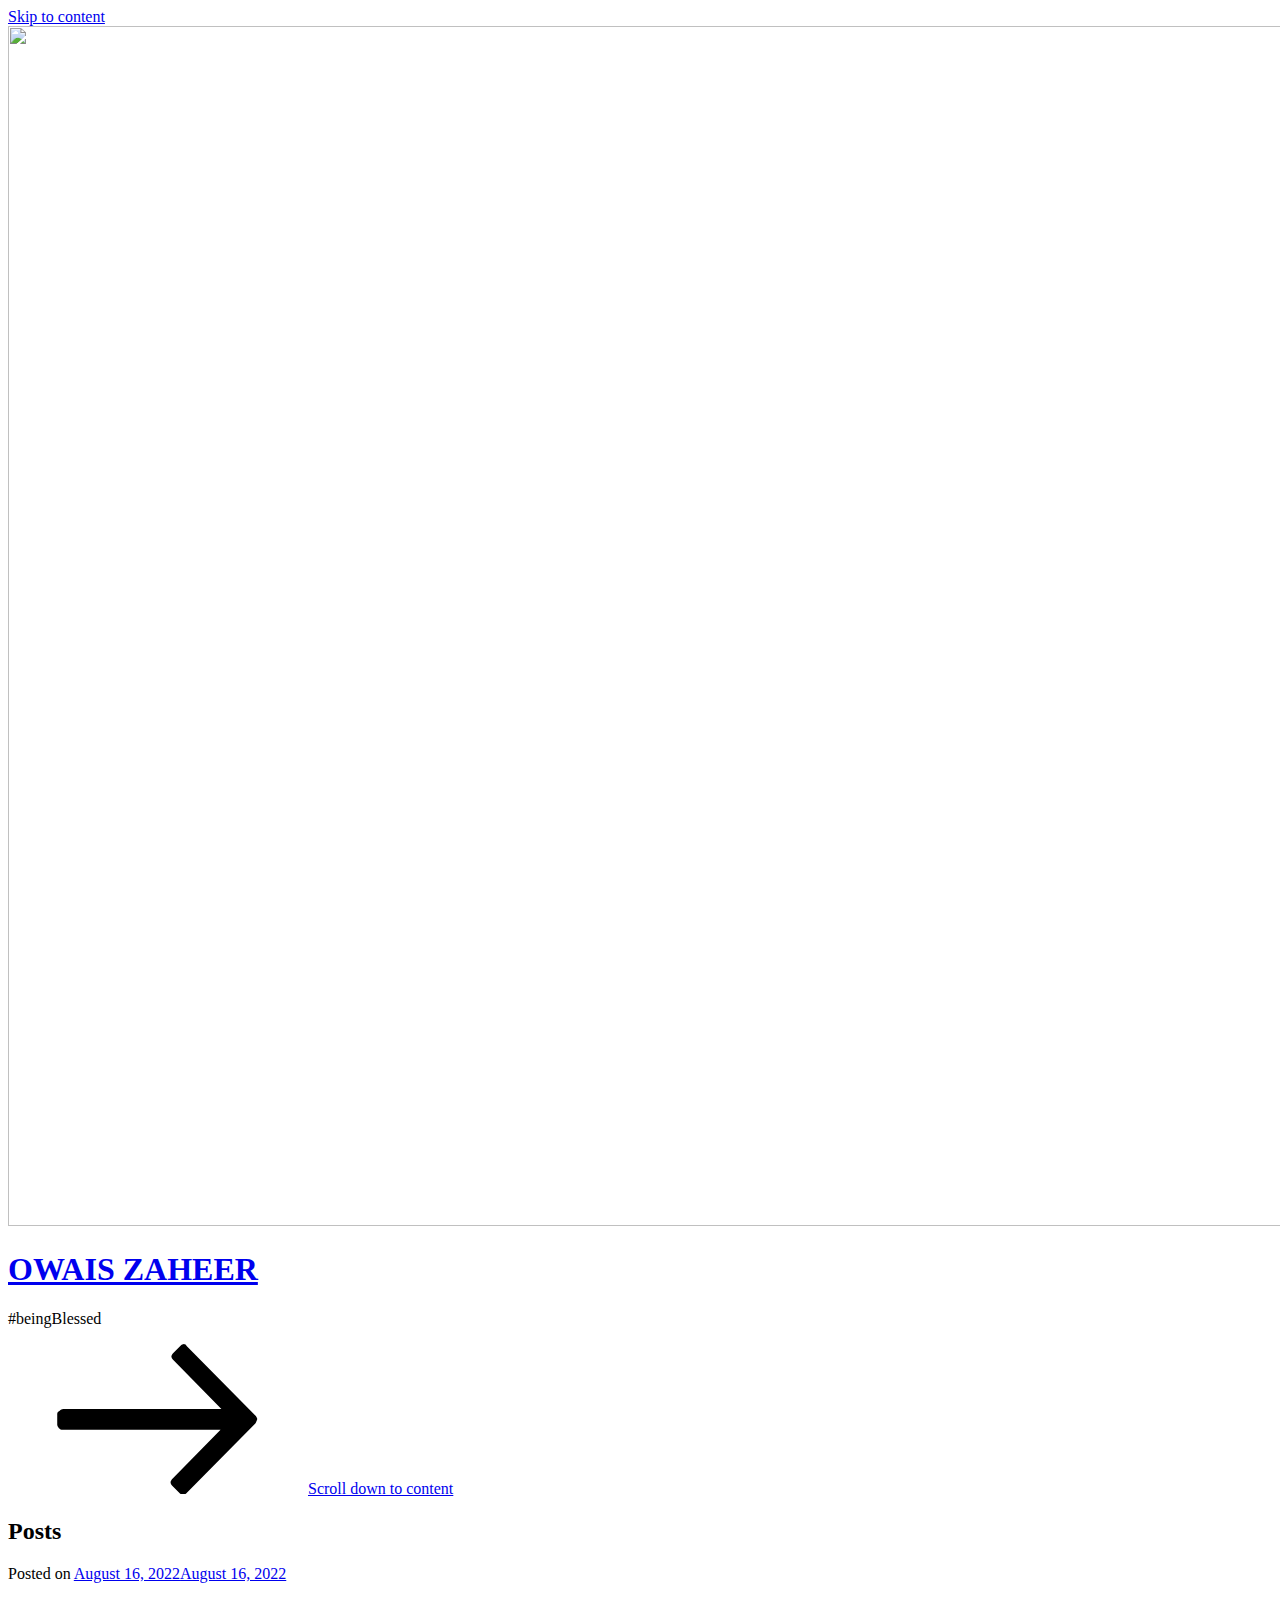
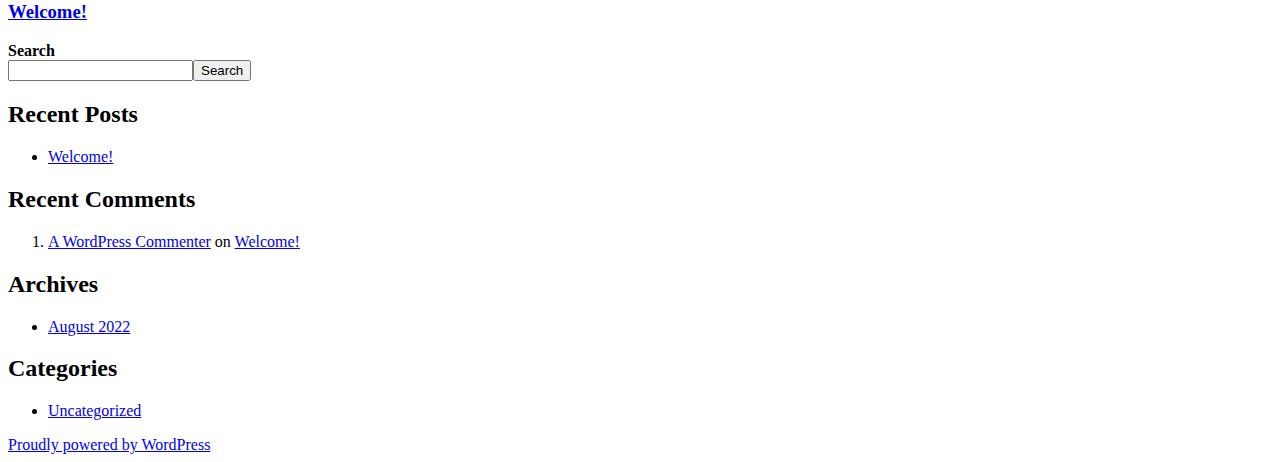
==== commit bb647c33: "3" ====
--- a/index.html
+++ b/index.html
@@ -101,15 +101,13 @@
 <article id="post-1" class="post-1 post type-post status-publish format-standard hentry category-uncategorized">
 		<header class="entry-header">
 		<div class="entry-meta">
-<span class="screen-reader-text">Posted on</span> <a href="https://www.owaiss.in/hello-world/" rel="bookmark"><time class="entry-date published updated" datetime="2022-08-16T13:09:03+00:00">August 16, 2022</time></a>
-</div>
-<!-- .entry-meta --><h3 class="entry-title"><a href="https://www.owaiss.in/hello-world/" rel="bookmark">Hello world!</a></h3>	</header><!-- .entry-header -->
+<span class="screen-reader-text">Posted on</span> <a href="https://www.owaiss.in/hello-world/" rel="bookmark"><time class="entry-date published" datetime="2022-08-16T13:09:03+00:00">August 16, 2022</time><time class="updated" datetime="2022-08-16T16:50:54+00:00">August 16, 2022</time></a>
+</div>
+<!-- .entry-meta --><h3 class="entry-title"><a href="https://www.owaiss.in/hello-world/" rel="bookmark">Welcome!</a></h3>	</header><!-- .entry-header -->
 
 	
 	<div class="entry-content">
-		
-<p>Welcome to WordPress. This is your first post. Edit or delete it, then start writing!</p>
-	</div>
+			</div>
 <!-- .entry-content -->
 
 	
@@ -127,14 +125,11 @@
 </form></section><section id="block-3" class="widget widget_block"><div class="wp-container-1 wp-block-group"><div class="wp-block-group__inner-container">
 <h2>Recent Posts</h2>
 <ul class="wp-block-latest-posts__list wp-block-latest-posts">
-<li><a class="wp-block-latest-posts__post-title" href="https://www.owaiss.in/hello-world/">Hello world!</a></li>
+<li><a class="wp-block-latest-posts__post-title" href="https://www.owaiss.in/hello-world/">Welcome!</a></li>
 </ul>
 </div></div></section><section id="block-4" class="widget widget_block"><div class="wp-container-2 wp-block-group"><div class="wp-block-group__inner-container">
 <h2>Recent Comments</h2>
-<ol class="wp-block-latest-comments">
-<li class="wp-block-latest-comments__comment"><article><footer class="wp-block-latest-comments__comment-meta"><a class="wp-block-latest-comments__comment-author" href="https://www.owaiss.in">admin</a> on <a class="wp-block-latest-comments__comment-link" href="https://www.owaiss.in/hello-world/#comment-3">Hello world!</a></footer></article></li>
-<li class="wp-block-latest-comments__comment"><article><footer class="wp-block-latest-comments__comment-meta"><a class="wp-block-latest-comments__comment-author" href="https://wordpress.org/">A WordPress Commenter</a> on <a class="wp-block-latest-comments__comment-link" href="https://www.owaiss.in/hello-world/#comment-1">Hello world!</a></footer></article></li>
-</ol>
+<ol class="wp-block-latest-comments"><li class="wp-block-latest-comments__comment"><article><footer class="wp-block-latest-comments__comment-meta"><a class="wp-block-latest-comments__comment-author" href="https://wordpress.org/">A WordPress Commenter</a> on <a class="wp-block-latest-comments__comment-link" href="https://www.owaiss.in/hello-world/#comment-1">Welcome!</a></footer></article></li></ol>
 </div></div></section></aside><!-- #secondary -->
 </div>
 <!-- .wrap -->
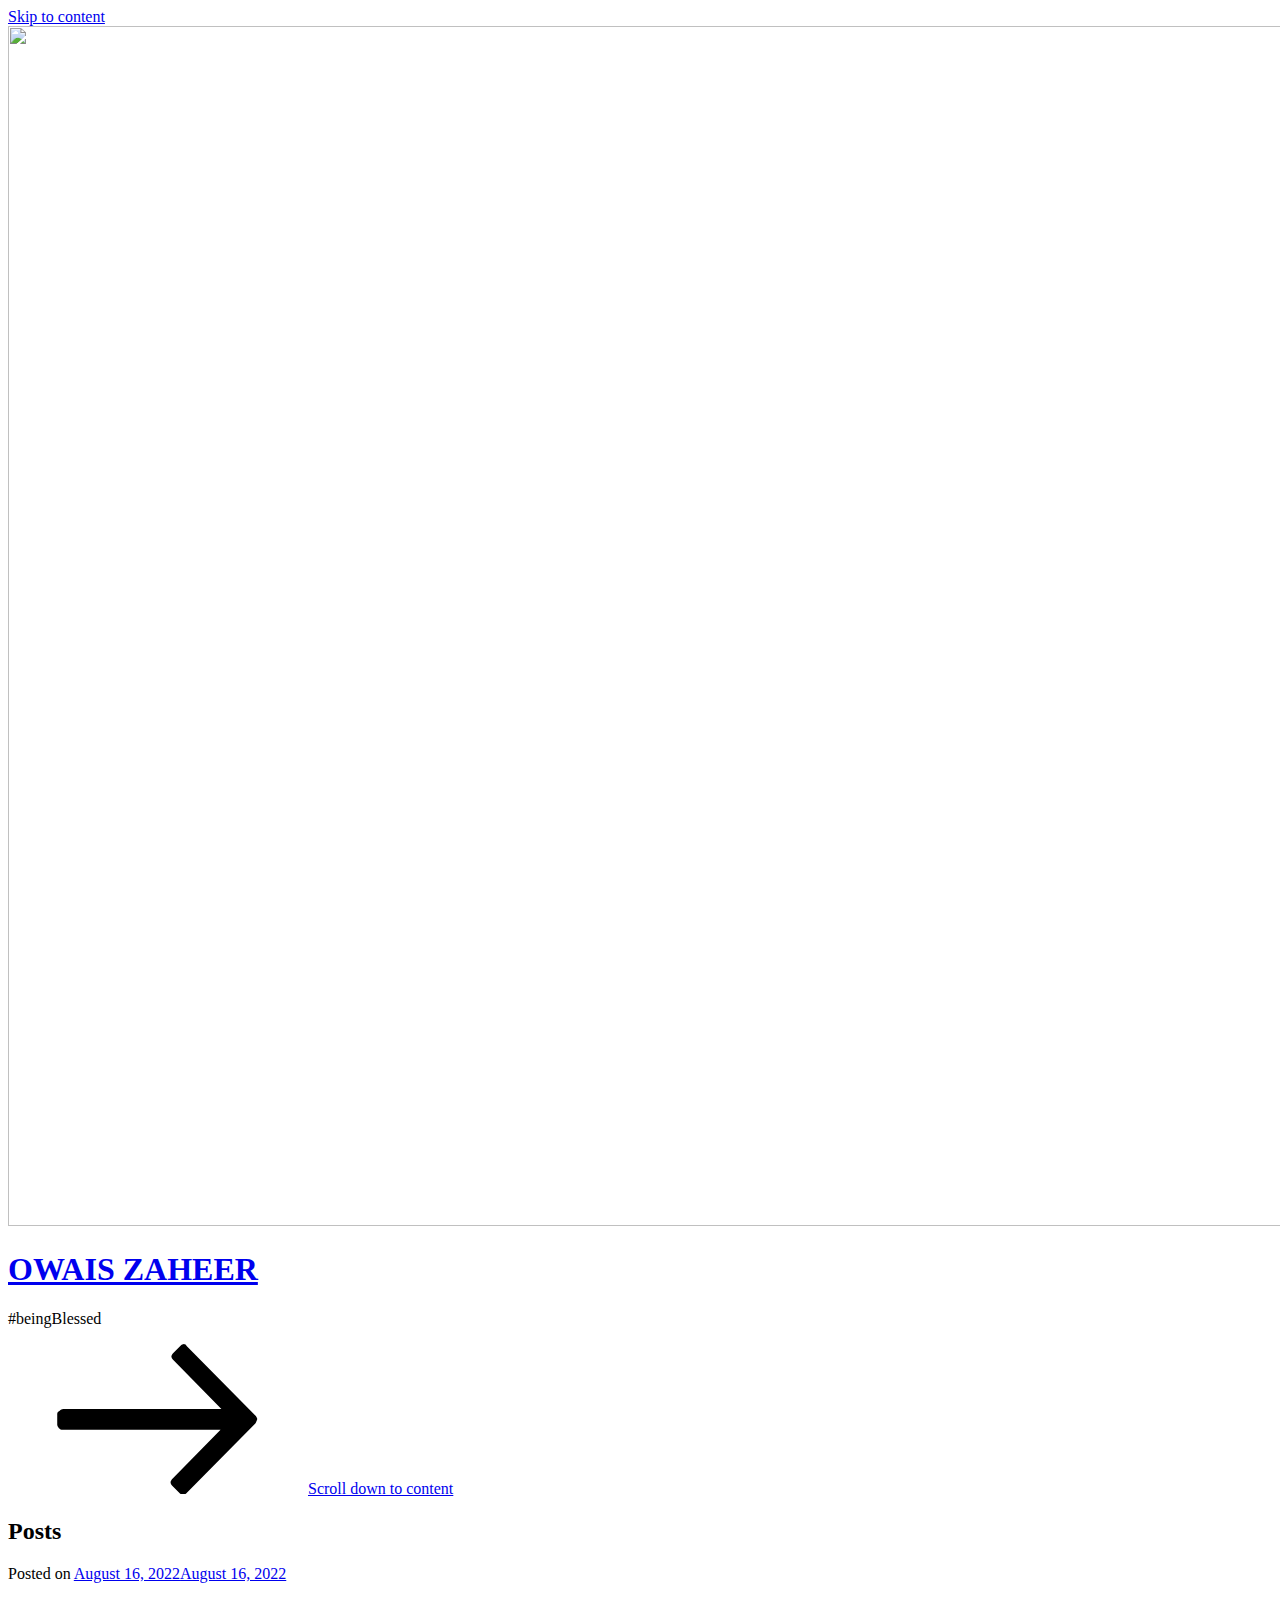
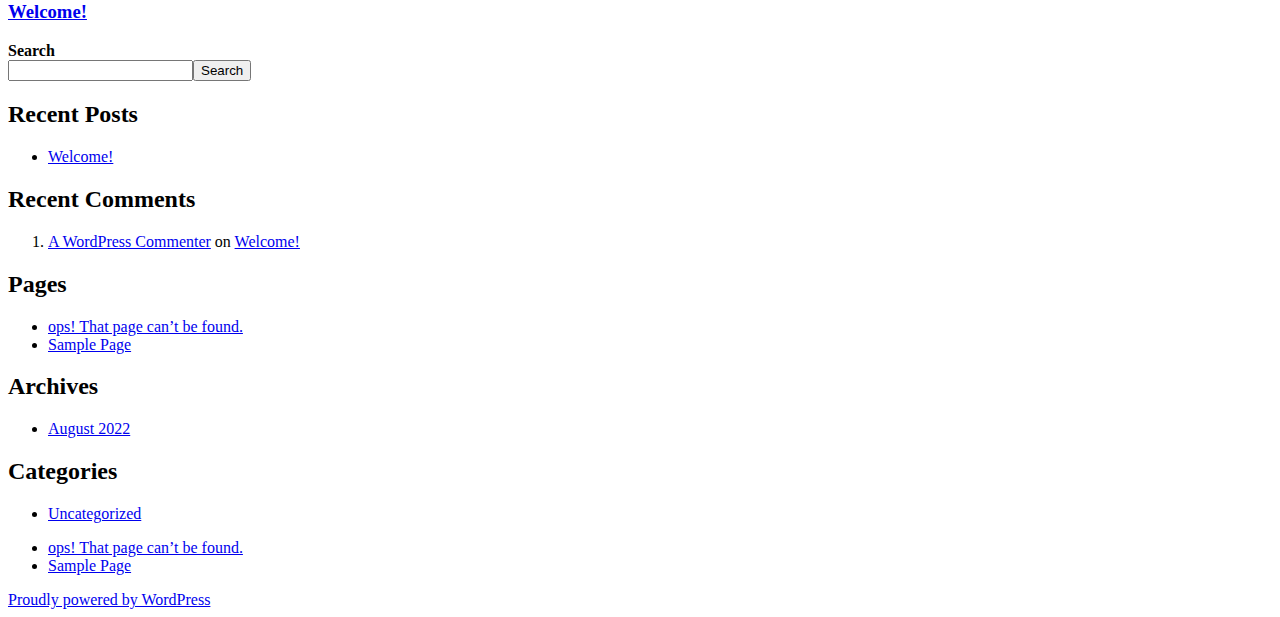
==== commit b49cad74: "3" ====
--- a/index.html
+++ b/index.html
@@ -122,15 +122,28 @@
 <label for="wp-block-search__input-1" class="wp-block-search__label">Search</label><div class="wp-block-search__inside-wrapper ">
 <input type="search" id="wp-block-search__input-1" class="wp-block-search__input " name="s" value="" placeholder="" required><button type="submit" class="wp-block-search__button  ">Search</button>
 </div>
-</form></section><section id="block-3" class="widget widget_block"><div class="wp-container-1 wp-block-group"><div class="wp-block-group__inner-container">
+</form></section><section id="block-3" class="widget widget_block">
+<div class="wp-container-1 wp-block-group"><div class="wp-block-group__inner-container">
 <h2>Recent Posts</h2>
+
+
 <ul class="wp-block-latest-posts__list wp-block-latest-posts">
 <li><a class="wp-block-latest-posts__post-title" href="https://www.owaiss.in/hello-world/">Welcome!</a></li>
 </ul>
-</div></div></section><section id="block-4" class="widget widget_block"><div class="wp-container-2 wp-block-group"><div class="wp-block-group__inner-container">
+</div></div>
+</section><section id="block-4" class="widget widget_block">
+<div class="wp-container-2 wp-block-group"><div class="wp-block-group__inner-container">
 <h2>Recent Comments</h2>
+
+
 <ol class="wp-block-latest-comments"><li class="wp-block-latest-comments__comment"><article><footer class="wp-block-latest-comments__comment-meta"><a class="wp-block-latest-comments__comment-author" href="https://wordpress.org/">A WordPress Commenter</a> on <a class="wp-block-latest-comments__comment-link" href="https://www.owaiss.in/hello-world/#comment-1">Welcome!</a></footer></article></li></ol>
-</div></div></section></aside><!-- #secondary -->
+</div></div>
+</section><section id="block-10" class="widget widget_block">
+<h2>Pages</h2>
+</section><section id="block-8" class="widget widget_block"><ul class="wp-block-page-list">
+<li class="wp-block-pages-list__item"><a class="wp-block-pages-list__item__link" href="https://www.owaiss.in/404-2/">ops! That page can’t be found.</a></li>
+<li class="wp-block-pages-list__item"><a class="wp-block-pages-list__item__link" href="https://www.owaiss.in/sample-page/">Sample Page</a></li>
+</ul></section></aside><!-- #secondary -->
 </div>
 <!-- .wrap -->
 
@@ -144,17 +157,28 @@
 
 	<aside class="widget-area" aria-label="Footer">
 					<div class="widget-column footer-widget-1">
-				<section id="block-5" class="widget widget_block"><div class="wp-container-3 wp-block-group"><div class="wp-block-group__inner-container">
+				<section id="block-5" class="widget widget_block">
+<div class="wp-container-3 wp-block-group"><div class="wp-block-group__inner-container">
 <h2>Archives</h2>
+
+
 <ul class=" wp-block-archives-list wp-block-archives">	<li><a href="https://www.owaiss.in/2022/08/">August 2022</a></li>
 </ul>
-</div></div></section><section id="block-6" class="widget widget_block"><div class="wp-container-4 wp-block-group"><div class="wp-block-group__inner-container">
+</div></div>
+</section><section id="block-6" class="widget widget_block">
+<div class="wp-container-4 wp-block-group"><div class="wp-block-group__inner-container">
 <h2>Categories</h2>
+
+
 <ul class="wp-block-categories-list wp-block-categories">	<li class="cat-item cat-item-1">
 <a href="https://www.owaiss.in/category/uncategorized/">Uncategorized</a>
 </li>
 </ul>
-</div></div></section>			</div>
+</div></div>
+</section><section id="block-9" class="widget widget_block"><ul class="wp-block-page-list">
+<li class="wp-block-pages-list__item"><a class="wp-block-pages-list__item__link" href="https://www.owaiss.in/404-2/">ops! That page can’t be found.</a></li>
+<li class="wp-block-pages-list__item"><a class="wp-block-pages-list__item__link" href="https://www.owaiss.in/sample-page/">Sample Page</a></li>
+</ul></section>			</div>
 				</aside><!-- .widget-area -->
 
 <div class="site-info">
